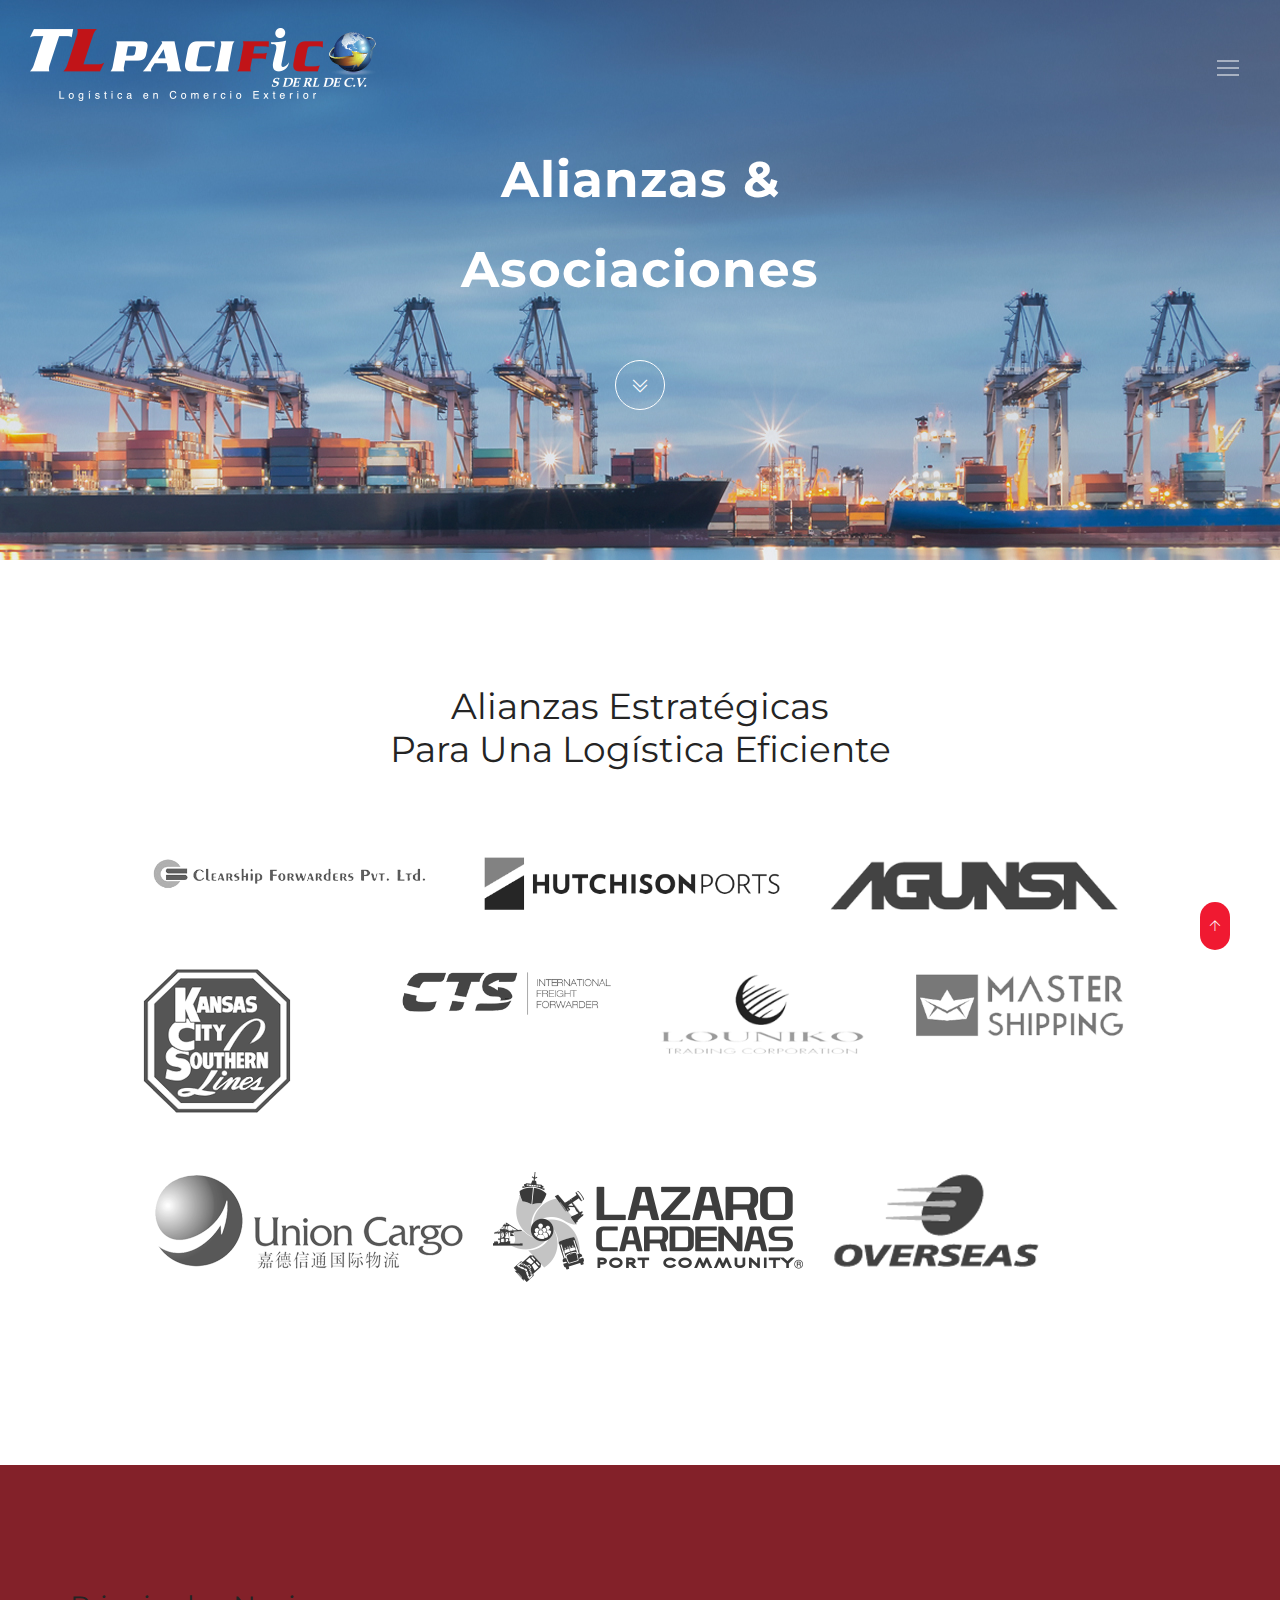
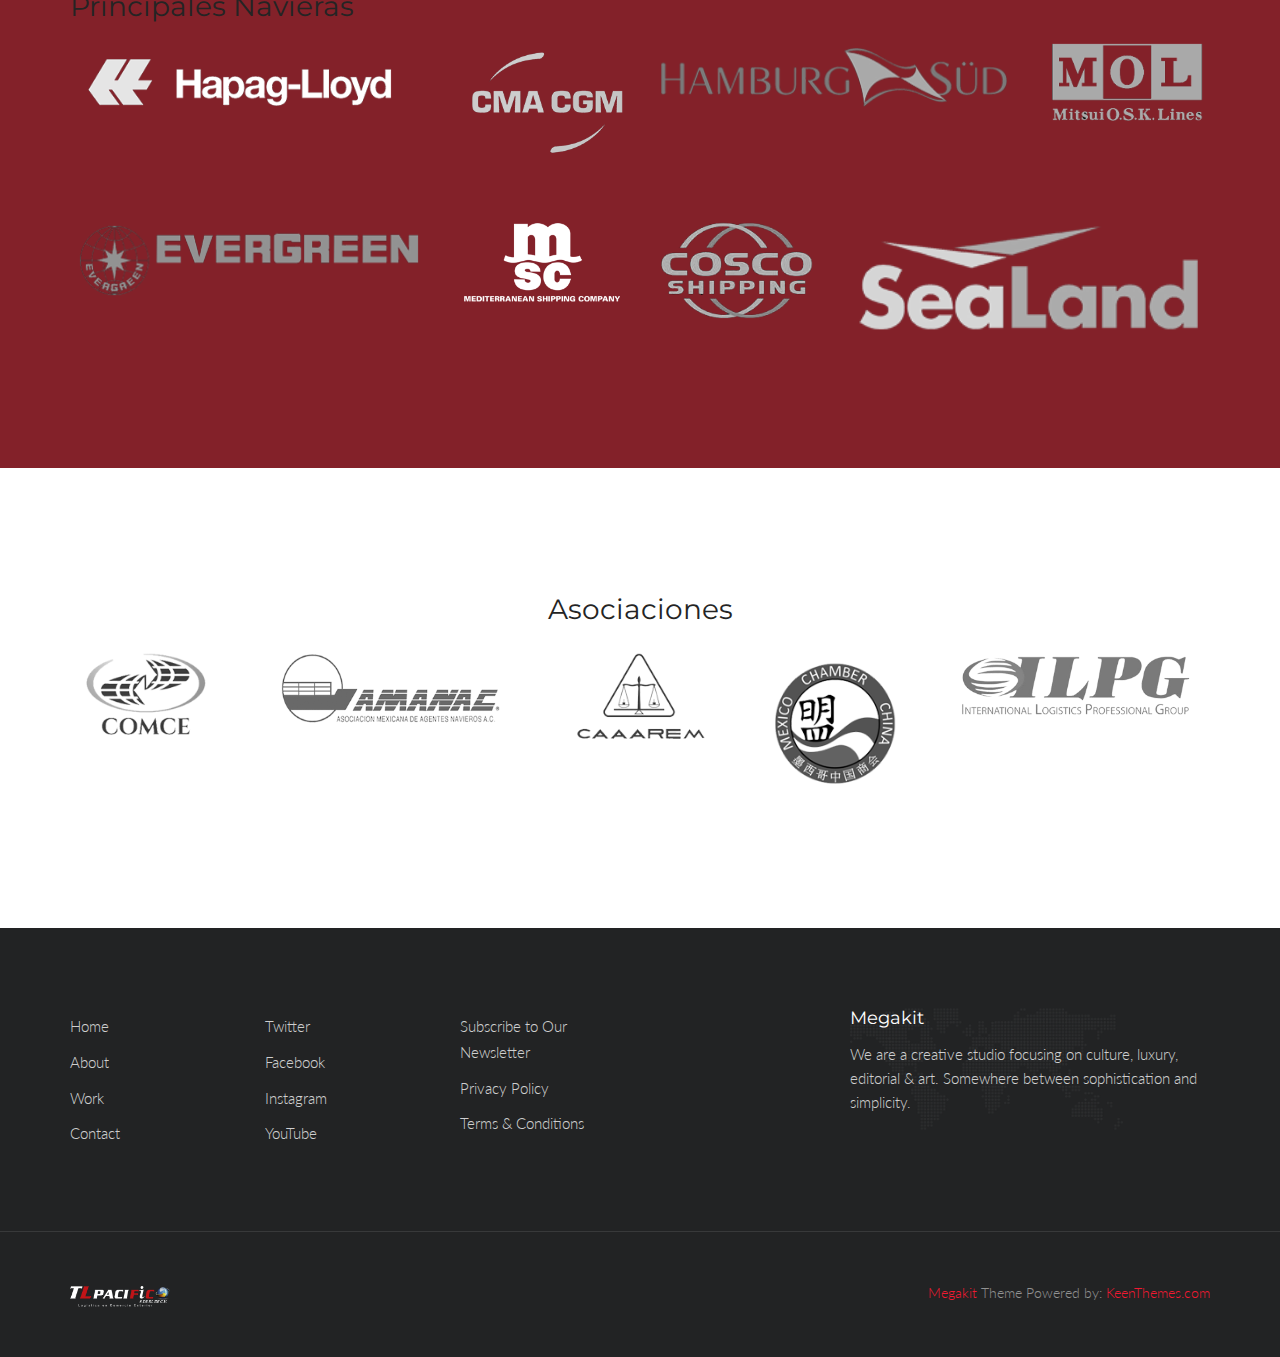
==== alianza.html @ ac2ed650 "Se anexa alianzas" ====
<!DOCTYPE html>
<html lang="es" class="no-js">
    <!-- Begin Head -->
    <head>
        <!-- Basic -->
        <meta charset="utf-8"/>
        <meta name="viewport" content="width=device-width, initial-scale=1, shrink-to-fit=no">
        <meta http-equiv="x-ua-compatible" content="ie=edge">
        <title>TL Pacifíco - Alianza</title>
        <meta name="keywords" content="HTML5 Theme" />
        <meta name="description" content="Megakit - HTML5 Theme">
        <meta name="author" content="keenthemes.com">

        <!-- Web Fonts -->
        <link href="https://fonts.googleapis.com/css?family=Lato:300,400,400i|Montserrat:400,700" rel="stylesheet">
        <link href="https://fonts.googleapis.com/css?family=Playfair+Display:400,700" rel="stylesheet">

        <!-- Vendor Styles -->
        <link href="vendor/bootstrap/css/bootstrap.min.css" rel="stylesheet" type="text/css"/>
        <link href="vendor/themify/themify.css" rel="stylesheet" type="text/css"/>
        <link href="vendor/scrollbar/scrollbar.min.css" rel="stylesheet" type="text/css"/>
        <link href="vendor/cubeportfolio/css/cubeportfolio.min.css" rel="stylesheet" type="text/css"/>

        <!-- Theme Styles -->
        <link href="css/style.css" rel="stylesheet" type="text/css"/>
        <link href="css/global/global.css" rel="stylesheet" type="text/css"/>

        <!-- Hoja de Estilos -->
        <link href="css/styletl.css" rel="stylesheet" type="text/css"/>

        <!-- Favicon -->
        <link rel="shortcut icon" href="img/favicon.ico" type="image/x-icon">
        <link rel="apple-touch-icon" href="img/apple-touch-icon.png">
    </head>
    <!-- End Head -->

    <!-- Body -->
    <body>

        <!--========== HEADER ==========-->
        <header class="navbar-fixed-top s-header js__header-sticky js__header-overlay">
            <!-- Navbar -->
            <div class="s-header__navbar">
                <div class="s-header__container">
                    <div class="s-header__navbar-row">
                        <div class="s-header__navbar-row-col">
                            <!-- Logo -->
                            <div class="s-header__logo">
                                <a href="index.html" class="s-header__logo-link">
                                    <img class="s-header__logo-img s-header__logo-img-default" src="img/logo.png" alt="Logotipo de Tl Pacific">
                                    <img class="s-header__logo-img s-header__logo-img-shrink" src="img/logo-dark.png" alt="Logotipo de Tl Pacific">
                                </a>
                            </div>
                            <!-- End Logo -->
                        </div>
                        <div class="s-header__navbar-row-col">
                            <!-- Trigger -->
                            <a href="javascript:void(0);" class="s-header__trigger js__trigger">
                                <span class="s-header__trigger-icon"></span>
                                <svg x="0rem" y="0rem" width="3.125rem" height="3.125rem" viewbox="0 0 54 54">
                                    <circle fill="transparent" stroke="#fff" stroke-width="1" cx="27" cy="27" r="25" stroke-dasharray="157 157" stroke-dashoffset="157"></circle>
                                </svg>
                            </a>
                            <!-- End Trigger -->
                        </div>
                    </div>
                </div>
            </div>
            <!-- End Navbar -->

            <!-- Overlay -->
            <div class="s-header-bg-overlay js__bg-overlay">
                <!-- Nav -->
                <nav class="s-header__nav js__scrollbar">
                    <div class="container-fluid">
                        <!-- Menu List -->                                
                        <ul class="list-unstyled s-header__nav-menu">
                            <li class="s-header__nav-menu-item"><a class="s-header__nav-menu-link s-header__nav-menu-link-divider" href="index.html">Corporate</a></li>
                            <li class="s-header__nav-menu-item"><a class="s-header__nav-menu-link s-header__nav-menu-link-divider" href="index_app_landing.html">App Landing</a></li>
                            <li class="s-header__nav-menu-item"><a class="s-header__nav-menu-link s-header__nav-menu-link-divider" href="index_portfolio.html">Portfolio</a></li>
                            <li class="s-header__nav-menu-item"><a class="s-header__nav-menu-link s-header__nav-menu-link-divider" href="index_events.html">Events</a></li>
                            <li class="s-header__nav-menu-item"><a class="s-header__nav-menu-link s-header__nav-menu-link-divider" href="index_lawyer.html">Lawyer</a></li>
                            <li class="s-header__nav-menu-item"><a class="s-header__nav-menu-link s-header__nav-menu-link-divider" href="index_clinic.html">Clinic</a></li>
                            <li class="s-header__nav-menu-item"><a class="s-header__nav-menu-link s-header__nav-menu-link-divider" href="index_coming_soon.html">Coming Soon</a></li>
                        </ul>
                        <!-- End Menu List -->

                        <!-- Menu List -->                                
                        <ul class="list-unstyled s-header__nav-menu">
                            <li class="s-header__nav-menu-item"><a class="s-header__nav-menu-link s-header__nav-menu-link-divider" href="about.html">About</a></li>
                            <li class="s-header__nav-menu-item"><a class="s-header__nav-menu-link s-header__nav-menu-link-divider" href="team.html">Team</a></li>
                            <li class="s-header__nav-menu-item"><a class="s-header__nav-menu-link s-header__nav-menu-link-divider" href="services.html">Services</a></li>
                            <li class="s-header__nav-menu-item"><a class="s-header__nav-menu-link s-header__nav-menu-link-divider" href="events.html">Events</a></li>
                            <li class="s-header__nav-menu-item"><a class="s-header__nav-menu-link s-header__nav-menu-link-divider -is-active" href="faq.html">FAQ</a></li>
                            <li class="s-header__nav-menu-item"><a class="s-header__nav-menu-link s-header__nav-menu-link-divider" href="contacts.html">Contacts</a></li>
                        </ul>
                        <!-- End Menu List -->
                    </div>
                </nav>
                <!-- End Nav -->
                
                <!-- Action -->
                <ul class="list-inline s-header__action s-header__action--lb">
                    <li class="s-header__action-item"><a class="s-header__action-link -is-active" href="#">En</a></li>
                    <li class="s-header__action-item"><a class="s-header__action-link" href="#">Fr</a></li>
                </ul>
                <!-- End Action -->

                <!-- Action -->
                <ul class="list-inline s-header__action s-header__action--rb">
                    <li class="s-header__action-item">
                        <a class="s-header__action-link" href="https://www.behance.net/keenthemes">
                            <i class="g-padding-r-5--xs ti-facebook"></i>
                            <span class="g-display-none--xs g-display-inline-block--sm">Facebook</span>
                        </a>
                    </li>
                    <li class="s-header__action-item">
                        <a class="s-header__action-link" href="https://twitter.com/keenthemes">
                            <i class="g-padding-r-5--xs ti-twitter"></i>
                            <span class="g-display-none--xs g-display-inline-block--sm">Twitter</span>
                        </a>
                    </li>
                    <li class="s-header__action-item">
                        <a class="s-header__action-link" href="https://dribbble.com/keenthemes">
                            <i class="g-padding-r-5--xs ti-dribbble"></i>
                            <span class="g-display-none--xs g-display-inline-block--sm">Dribbble</span>
                        </a>
                    </li>
                </ul>
                <!-- End Action -->
            </div>
            <!-- End Overlay -->
        </header>
        <!--========== END HEADER ==========-->

        <!--========== PROMO BLOCK ==========-->
        <div class="js__parallax-window" style="background: url(img/AlianzasYAsociados-Slider.jpg) 50% 0 no-repeat fixed;">
            <div class="g-container--md g-text-center--xs g-padding-y-150--xs">
                <div class="g-margin-b-60--xs">
                    <h1 class="g-font-size-30--xs g-font-size-40--sm g-font-size-50--md g-color--white g-letter-spacing--1 g-margin-b-30--xs textoBold">Alianzas &</h1>
                    <h1 class="g-font-size-30--xs g-font-size-40--sm g-font-size-50--md g-color--white g-letter-spacing--1 g-margin-b-20--xs textoBold">Asociaciones</h1>
                </div>
                <a href="#js__scroll-to-section">
                    <span class="s-icon s-icon--md s-icon--white-brd g-radius--circle ti-angle-double-down"></span>
                </a>
            </div>
        </div>
        <!--========== END PROMO BLOCK ==========-->

        <!--========== PAGE CONTENT ==========-->
        <!-- Alienza -->
        <div id="js__scroll-to-section" class="g-container--md g-padding-y-80--xs g-padding-y-125--sm">
            <h2 class="g-font-size-32--xs g-font-size-36--md g-text-center--xs g-margin-b-80--xs">Alianzas estratégicas <br> para una logística eficiente</h2>
            <div class="row g-margin-b-50--xs">
                <div class="col-sm-4 g-margin-b-30--xs g-margin-b-0--sm grises">
                    <img class="logoAlianza" src="img/alianza/Clearship.png" alt="Logotipo Alianza">
                </div>
                <div class="col-sm-4 grises">
                    <img class="logoAlianza" src="img/alianza/HutchisonPorts.png" alt="Logotipo Alianza">
                </div>
                <div class="col-sm-4 grises">
                    <img class="logoAlianza" src="img/alianza/Agunsa.png" alt="Logotipo Alianza">
                </div>                
            </div>
            <div class="row g-margin-b-50--xs">
                <div class="col-sm-3 grises">
                    <img src="img/alianza/KansasCity.png" alt="Logotipo Alianza">
                </div>
                <div class="col-sm-3 grises">
                    <img class="logoAlianza" src="img/alianza/CTS.png" alt="Logotipo Alianza">
                </div>
                <div class="col-sm-3 grises">
                    <img class="logoAlianza" src="img/alianza/Louniko.png" alt="Logotipo Alianza">
                </div>
                <div class="col-sm-3 grises">
                    <img class="logoAlianza" src="img/alianza/MasterShipping.png" alt="Logotipo Alianza">
                </div>                
            </div>
            <div class="row g-margin-b-50--xs">
                <div class="col-sm-4 grises">
                    <img src="img/alianza/UnionCargo.png" alt="">
                </div>
                <div class="col-sm-4 grises">
                    <img src="img/alianza/LazaroCardenasPC.png" alt="">
                </div>
                <div class="col-sm-4 grises">
                    <img src="img/alianza/OverSeas.png" alt="">
                </div>
            </div>
        </div>
        <!-- Fin Alienza -->

        <!-- Navieras -->
        <div class="s-faq fondoRojo">
            <div class="container g-padding-y-125--xs">
                <h3>Principales Navieras</h3>
                <div class="row g-margin-b-50--xs">
                    <div class="col-sm-4 blanco">
                        <img class="g-width-100-percent--xs" src="img/navieras/HapagLloyd.png" alt="Logo Naviera">
                    </div>
                    <div class="col-sm-2 blanco">
                        <img class="g-width-100-percent--xs" src="img/navieras/CMACGM.png" alt="Logo Naviera">
                    </div>
                    <div class="col-sm-4 blanco">
                        <img class="g-width-100-percent--xs" src="img/navieras/HamburgSud.png" alt="Logo Naviera">
                    </div>
                    <div class="col-sm-2 blanco">
                        <img class="g-width-100-percent--xs" src="img/navieras/Mol.png" alt="Logo Naviera">
                    </div>
                </div>
                <div class="row">
                    <div class="col-sm-4 blanco">
                        <img class="g-width-100-percent--xs" src="img/navieras/Evergreen.png" alt="Logo Naviera">
                    </div>
                    <div class="col-sm-2 blanco">
                        <img class="g-width-100-percent--xs" src="img/navieras/MSC.png" alt="Logo Naviera">
                    </div>
                    <div class="col-sm-2 blanco">
                        <img class="g-width-100-percent--xs" src="img/navieras/Cosco.png" alt="Logo Naviera">
                    </div>
                    <div class="col-sm-4 blanco">
                        <img class="g-width-100-percent--xs" src="img/navieras/SeaLand.png" alt="Logo Naviera">
                    </div>
                </div>
            </div>
        </div>
        <!-- Fin Navieras -->

        <!-- Asociados -->
        <div class="container g-text-center--xs g-padding-y-80--xs g-padding-y-125--sm">
            <h3>Asociaciones</h3>
            <div class="row">
                <div class="col-md-2 grises">
                    <img class="g-width-100-percent--xs" src="img/asociados/Comce.png" alt="Logotipo de asociacion">
                </div>
                <div class="col-md-3 grises">
                    <img class="g-width-100-percent--xs" src="img/asociados/Amanac.png" alt="Logotipo de asociacion">
                </div>
                <div class="col-md-2 grises">
                    <img class="g-width-100-percent--xs" src="img/asociados/Caarem.png" alt="Logotipo de asociacion">
                </div>
                <div class="col-md-2 grises">
                    <img class="g-width-100-percent--xs" src="img/asociados/MexicoChamber.png" alt="Logotipo de asociacion">
                </div>
                <div class="col-md-3 grises">
                    <img class="g-width-100-percent--xs" src="img/asociados/ILPG.png" alt="Logotipo de asociacion">
                </div>
            </div>
        </div>
        <!-- Fin Asociados -->
        <!--========== END PAGE CONTENT ==========-->

        <!--========== FOOTER ==========-->
        <footer class="g-bg-color--dark">
            <!-- Links -->
            <div class="g-hor-divider__dashed--white-opacity-lightest">
                <div class="container g-padding-y-80--xs">
                    <div class="row">
                        <div class="col-sm-2 g-margin-b-20--xs g-margin-b-0--md">
                            <ul class="list-unstyled g-ul-li-tb-5--xs g-margin-b-0--xs">
                                <li><a class="g-font-size-15--xs g-color--white-opacity" href="http://themeforest.net/item/metronic-responsive-admin-dashboard-template/4021469?ref=keenthemes">Home</a></li>
                                <li><a class="g-font-size-15--xs g-color--white-opacity" href="http://themeforest.net/item/metronic-responsive-admin-dashboard-template/4021469?ref=keenthemes">About</a></li>
                                <li><a class="g-font-size-15--xs g-color--white-opacity" href="http://themeforest.net/item/metronic-responsive-admin-dashboard-template/4021469?ref=keenthemes">Work</a></li>
                                <li><a class="g-font-size-15--xs g-color--white-opacity" href="http://themeforest.net/item/metronic-responsive-admin-dashboard-template/4021469?ref=keenthemes">Contact</a></li>
                            </ul>
                        </div>
                        <div class="col-sm-2 g-margin-b-20--xs g-margin-b-0--md">
                            <ul class="list-unstyled g-ul-li-tb-5--xs g-margin-b-0--xs">
                                <li><a class="g-font-size-15--xs g-color--white-opacity" href="http://themeforest.net/item/metronic-responsive-admin-dashboard-template/4021469?ref=keenthemes">Twitter</a></li>
                                <li><a class="g-font-size-15--xs g-color--white-opacity" href="http://themeforest.net/item/metronic-responsive-admin-dashboard-template/4021469?ref=keenthemes">Facebook</a></li>
                                <li><a class="g-font-size-15--xs g-color--white-opacity" href="http://themeforest.net/item/metronic-responsive-admin-dashboard-template/4021469?ref=keenthemes">Instagram</a></li>
                                <li><a class="g-font-size-15--xs g-color--white-opacity" href="http://themeforest.net/item/metronic-responsive-admin-dashboard-template/4021469?ref=keenthemes">YouTube</a></li>
                            </ul>
                        </div>
                        <div class="col-sm-2 g-margin-b-40--xs g-margin-b-0--md">
                            <ul class="list-unstyled g-ul-li-tb-5--xs g-margin-b-0--xs">
                                <li><a class="g-font-size-15--xs g-color--white-opacity" href="http://themeforest.net/item/metronic-responsive-admin-dashboard-template/4021469?ref=keenthemes">Subscribe to Our Newsletter</a></li>
                                <li><a class="g-font-size-15--xs g-color--white-opacity" href="http://themeforest.net/item/metronic-responsive-admin-dashboard-template/4021469?ref=keenthemes">Privacy Policy</a></li>
                                <li><a class="g-font-size-15--xs g-color--white-opacity" href="http://themeforest.net/item/metronic-responsive-admin-dashboard-template/4021469?ref=keenthemes">Terms &amp; Conditions</a></li>
                            </ul>
                        </div>
                        <div class="col-md-4 col-md-offset-2 col-sm-5 col-sm-offset-1 s-footer__logo g-padding-y-50--xs g-padding-y-0--md">
                            <h3 class="g-font-size-18--xs g-color--white">Megakit</h3>
                            <p class="g-color--white-opacity">We are a creative studio focusing on culture, luxury, editorial &amp; art. Somewhere between sophistication and simplicity.</p>
                        </div>
                    </div>
                </div>
            </div>
            <!-- End Links -->

            <!-- Copyright -->
            <div class="container g-padding-y-50--xs">
                <div class="row">
                    <div class="col-xs-6">
                        <a href="index.html">
                            <img class="g-width-100--xs g-height-auto--xs" src="img/logo.png" alt="Megakit Logo">
                        </a>
                    </div>
                    <div class="col-xs-6 g-text-right--xs">
                        <p class="g-font-size-14--xs g-margin-b-0--xs g-color--white-opacity-light"><a href="http://keenthemes.com/preview/Megakit/">Megakit</a> Theme Powered by: <a href="http://www.keenthemes.com/">KeenThemes.com</a></p>
                    </div>
                </div>
            </div>
            <!-- End Copyright -->
        </footer>
        <!--========== END FOOTER ==========-->

        <!-- Back To Top -->
        <a href="javascript:void(0);" class="s-back-to-top js__back-to-top"></a>

        <!--========== JAVASCRIPTS (Load javascripts at bottom, this will reduce page load time) ==========-->
        <!-- Vendor -->
        <script type="text/javascript" src="vendor/jquery.min.js"></script>
        <script type="text/javascript" src="vendor/jquery.migrate.min.js"></script>
        <script type="text/javascript" src="vendor/bootstrap/js/bootstrap.min.js"></script>
        <script type="text/javascript" src="vendor/jquery.smooth-scroll.min.js"></script>
        <script type="text/javascript" src="vendor/jquery.back-to-top.min.js"></script>
        <script type="text/javascript" src="vendor/scrollbar/jquery.scrollbar.min.js"></script>
        <script type="text/javascript" src="vendor/jquery.parallax.min.js"></script>
        <script type="text/javascript" src="vendor/cubeportfolio/js/jquery.cubeportfolio.min.js"></script>

        <!-- General Components and Settings -->
        <script type="text/javascript" src="js/global.min.js"></script>
        <script type="text/javascript" src="js/components/header-sticky.min.js"></script>
        <script type="text/javascript" src="js/components/scrollbar.min.js"></script>
        <script type="text/javascript" src="js/components/faq.min.js"></script>
        <!--========== END JAVASCRIPTS ==========-->

    </body>
    <!-- End Body -->
</html>
---- vendor/themify/themify.css ----
@font-face {
	font-family: 'themify';
	src:url('fonts/themify.eot?-fvbane');
	src:url('fonts/themify.eot?#iefix-fvbane') format('embedded-opentype'),
		url('fonts/themify.woff?-fvbane') format('woff'),
		url('fonts/themify.ttf?-fvbane') format('truetype'),
		url('fonts/themify.svg?-fvbane#themify') format('svg');
	font-weight: normal;
	font-style: normal;
}

[class^="ti-"], [class*=" ti-"] {
	font-family: 'themify';
	speak: none;
	font-style: normal;
	font-weight: normal;
	font-variant: normal;
	text-transform: none;
	line-height: 1;

	/* Better Font Rendering =========== */
	-webkit-font-smoothing: antialiased;
	-moz-osx-font-smoothing: grayscale;
}

.ti-wand:before {
	content: "\e600";
}
.ti-volume:before {
	content: "\e601";
}
.ti-user:before {
	content: "\e602";
}
.ti-unlock:before {
	content: "\e603";
}
.ti-unlink:before {
	content: "\e604";
}
.ti-trash:before {
	content: "\e605";
}
.ti-thought:before {
	content: "\e606";
}
.ti-target:before {
	content: "\e607";
}
.ti-tag:before {
	content: "\e608";
}
.ti-tablet:before {
	content: "\e609";
}
.ti-star:before {
	content: "\e60a";
}
.ti-spray:before {
	content: "\e60b";
}
.ti-signal:before {
	content: "\e60c";
}
.ti-shopping-cart:before {
	content: "\e60d";
}
.ti-shopping-cart-full:before {
	content: "\e60e";
}
.ti-settings:before {
	content: "\e60f";
}
.ti-search:before {
	content: "\e610";
}
.ti-zoom-in:before {
	content: "\e611";
}
.ti-zoom-out:before {
	content: "\e612";
}
.ti-cut:before {
	content: "\e613";
}
.ti-ruler:before {
	content: "\e614";
}
.ti-ruler-pencil:before {
	content: "\e615";
}
.ti-ruler-alt:before {
	content: "\e616";
}
.ti-bookmark:before {
	content: "\e617";
}
.ti-bookmark-alt:before {
	content: "\e618";
}
.ti-reload:before {
	content: "\e619";
}
.ti-plus:before {
	content: "\e61a";
}
.ti-pin:before {
	content: "\e61b";
}
.ti-pencil:before {
	content: "\e61c";
}
.ti-pencil-alt:before {
	content: "\e61d";
}
.ti-paint-roller:before {
	content: "\e61e";
}
.ti-paint-bucket:before {
	content: "\e61f";
}
.ti-na:before {
	content: "\e620";
}
.ti-mobile:before {
	content: "\e621";
}
.ti-minus:before {
	content: "\e622";
}
.ti-medall:before {
	content: "\e623";
}
.ti-medall-alt:before {
	content: "\e624";
}
.ti-marker:before {
	content: "\e625";
}
.ti-marker-alt:before {
	content: "\e626";
}
.ti-arrow-up:before {
	content: "\e627";
}
.ti-arrow-right:before {
	content: "\e628";
}
.ti-arrow-left:before {
	content: "\e629";
}
.ti-arrow-down:before {
	content: "\e62a";
}
.ti-lock:before {
	content: "\e62b";
}
.ti-location-arrow:before {
	content: "\e62c";
}
.ti-link:before {
	content: "\e62d";
}
.ti-layout:before {
	content: "\e62e";
}
.ti-layers:before {
	content: "\e62f";
}
.ti-layers-alt:before {
	content: "\e630";
}
.ti-key:before {
	content: "\e631";
}
.ti-import:before {
	content: "\e632";
}
.ti-image:before {
	content: "\e633";
}
.ti-heart:before {
	content: "\e634";
}
.ti-heart-broken:before {
	content: "\e635";
}
.ti-hand-stop:before {
	content: "\e636";
}
.ti-hand-open:before {
	content: "\e637";
}
.ti-hand-drag:before {
	content: "\e638";
}
.ti-folder:before {
	content: "\e639";
}
.ti-flag:before {
	content: "\e63a";
}
.ti-flag-alt:before {
	content: "\e63b";
}
.ti-flag-alt-2:before {
	content: "\e63c";
}
.ti-eye:before {
	content: "\e63d";
}
.ti-export:before {
	content: "\e63e";
}
.ti-exchange-vertical:before {
	content: "\e63f";
}
.ti-desktop:before {
	content: "\e640";
}
.ti-cup:before {
	content: "\e641";
}
.ti-crown:before {
	content: "\e642";
}
.ti-comments:before {
	content: "\e643";
}
.ti-comment:before {
	content: "\e644";
}
.ti-comment-alt:before {
	content: "\e645";
}
.ti-close:before {
	content: "\e646";
}
.ti-clip:before {
	content: "\e647";
}
.ti-angle-up:before {
	content: "\e648";
}
.ti-angle-right:before {
	content: "\e649";
}
.ti-angle-left:before {
	content: "\e64a";
}
.ti-angle-down:before {
	content: "\e64b";
}
.ti-check:before {
	content: "\e64c";
}
.ti-check-box:before {
	content: "\e64d";
}
.ti-camera:before {
	content: "\e64e";
}
.ti-announcement:before {
	content: "\e64f";
}
.ti-brush:before {
	content: "\e650";
}
.ti-briefcase:before {
	content: "\e651";
}
.ti-bolt:before {
	content: "\e652";
}
.ti-bolt-alt:before {
	content: "\e653";
}
.ti-blackboard:before {
	content: "\e654";
}
.ti-bag:before {
	content: "\e655";
}
.ti-move:before {
	content: "\e656";
}
.ti-arrows-vertical:before {
	content: "\e657";
}
.ti-arrows-horizontal:before {
	content: "\e658";
}
.ti-fullscreen:before {
	content: "\e659";
}
.ti-arrow-top-right:before {
	content: "\e65a";
}
.ti-arrow-top-left:before {
	content: "\e65b";
}
.ti-arrow-circle-up:before {
	content: "\e65c";
}
.ti-arrow-circle-right:before {
	content: "\e65d";
}
.ti-arrow-circle-left:before {
	content: "\e65e";
}
.ti-arrow-circle-down:before {
	content: "\e65f";
}
.ti-angle-double-up:before {
	content: "\e660";
}
.ti-angle-double-right:before {
	content: "\e661";
}
.ti-angle-double-left:before {
	content: "\e662";
}
.ti-angle-double-down:before {
	content: "\e663";
}
.ti-zip:before {
	content: "\e664";
}
.ti-world:before {
	content: "\e665";
}
.ti-wheelchair:before {
	content: "\e666";
}
.ti-view-list:before {
	content: "\e667";
}
.ti-view-list-alt:before {
	content: "\e668";
}
.ti-view-grid:before {
	content: "\e669";
}
.ti-uppercase:before {
	content: "\e66a";
}
.ti-upload:before {
	content: "\e66b";
}
.ti-underline:before {
	content: "\e66c";
}
.ti-truck:before {
	content: "\e66d";
}
.ti-timer:before {
	content: "\e66e";
}
.ti-ticket:before {
	content: "\e66f";
}
.ti-thumb-up:before {
	content: "\e670";
}
.ti-thumb-down:before {
	content: "\e671";
}
.ti-text:before {
	content: "\e672";
}
.ti-stats-up:before {
	content: "\e673";
}
.ti-stats-down:before {
	content: "\e674";
}
.ti-split-v:before {
	content: "\e675";
}
.ti-split-h:before {
	content: "\e676";
}
.ti-smallcap:before {
	content: "\e677";
}
.ti-shine:before {
	content: "\e678";
}
.ti-shift-right:before {
	content: "\e679";
}
.ti-shift-left:before {
	content: "\e67a";
}
.ti-shield:before {
	content: "\e67b";
}
.ti-notepad:before {
	content: "\e67c";
}
.ti-server:before {
	content: "\e67d";
}
.ti-quote-right:before {
	content: "\e67e";
}
.ti-quote-left:before {
	content: "\e67f";
}
.ti-pulse:before {
	content: "\e680";
}
.ti-printer:before {
	content: "\e681";
}
.ti-power-off:before {
	content: "\e682";
}
.ti-plug:before {
	content: "\e683";
}
.ti-pie-chart:before {
	content: "\e684";
}
.ti-paragraph:before {
	content: "\e685";
}
.ti-panel:before {
	content: "\e686";
}
.ti-package:before {
	content: "\e687";
}
.ti-music:before {
	content: "\e688";
}
.ti-music-alt:before {
	content: "\e689";
}
.ti-mouse:before {
	content: "\e68a";
}
.ti-mouse-alt:before {
	content: "\e68b";
}
.ti-money:before {
	content: "\e68c";
}
.ti-microphone:before {
	content: "\e68d";
}
.ti-menu:before {
	content: "\e68e";
}
.ti-menu-alt:before {
	content: "\e68f";
}
.ti-map:before {
	content: "\e690";
}
.ti-map-alt:before {
	content: "\e691";
}
.ti-loop:before {
	content: "\e692";
}
.ti-location-pin:before {
	content: "\e693";
}
.ti-list:before {
	content: "\e694";
}
.ti-light-bulb:before {
	content: "\e695";
}
.ti-Italic:before {
	content: "\e696";
}
.ti-info:before {
	content: "\e697";
}
.ti-infinite:before {
	content: "\e698";
}
.ti-id-badge:before {
	content: "\e699";
}
.ti-hummer:before {
	content: "\e69a";
}
.ti-home:before {
	content: "\e69b";
}
.ti-help:before {
	content: "\e69c";
}
.ti-headphone:before {
	content: "\e69d";
}
.ti-harddrives:before {
	content: "\e69e";
}
.ti-harddrive:before {
	content: "\e69f";
}
.ti-gift:before {
	content: "\e6a0";
}
.ti-game:before {
	content: "\e6a1";
}
.ti-filter:before {
	content: "\e6a2";
}
.ti-files:before {
	content: "\e6a3";
}
.ti-file:before {
	content: "\e6a4";
}
.ti-eraser:before {
	content: "\e6a5";
}
.ti-envelope:before {
	content: "\e6a6";
}
.ti-download:before {
	content: "\e6a7";
}
.ti-direction:before {
	content: "\e6a8";
}
.ti-direction-alt:before {
	content: "\e6a9";
}
.ti-dashboard:before {
	content: "\e6aa";
}
.ti-control-stop:before {
	content: "\e6ab";
}
.ti-control-shuffle:before {
	content: "\e6ac";
}
.ti-control-play:before {
	content: "\e6ad";
}
.ti-control-pause:before {
	content: "\e6ae";
}
.ti-control-forward:before {
	content: "\e6af";
}
.ti-control-backward:before {
	content: "\e6b0";
}
.ti-cloud:before {
	content: "\e6b1";
}
.ti-cloud-up:before {
	content: "\e6b2";
}
.ti-cloud-down:before {
	content: "\e6b3";
}
.ti-clipboard:before {
	content: "\e6b4";
}
.ti-car:before {
	content: "\e6b5";
}
.ti-calendar:before {
	content: "\e6b6";
}
.ti-book:before {
	content: "\e6b7";
}
.ti-bell:before {
	content: "\e6b8";
}
.ti-basketball:before {
	content: "\e6b9";
}
.ti-bar-chart:before {
	content: "\e6ba";
}
.ti-bar-chart-alt:before {
	content: "\e6bb";
}
.ti-back-right:before {
	content: "\e6bc";
}
.ti-back-left:before {
	content: "\e6bd";
}
.ti-arrows-corner:before {
	content: "\e6be";
}
.ti-archive:before {
	content: "\e6bf";
}
.ti-anchor:before {
	content: "\e6c0";
}
.ti-align-right:before {
	content: "\e6c1";
}
.ti-align-left:before {
	content: "\e6c2";
}
.ti-align-justify:before {
	content: "\e6c3";
}
.ti-align-center:before {
	content: "\e6c4";
}
.ti-alert:before {
	content: "\e6c5";
}
.ti-alarm-clock:before {
	content: "\e6c6";
}
.ti-agenda:before {
	content: "\e6c7";
}
.ti-write:before {
	content: "\e6c8";
}
.ti-window:before {
	content: "\e6c9";
}
.ti-widgetized:before {
	content: "\e6ca";
}
.ti-widget:before {
	content: "\e6cb";
}
.ti-widget-alt:before {
	content: "\e6cc";
}
.ti-wallet:before {
	content: "\e6cd";
}
.ti-video-clapper:before {
	content: "\e6ce";
}
.ti-video-camera:before {
	content: "\e6cf";
}
.ti-vector:before {
	content: "\e6d0";
}
.ti-themify-logo:before {
	content: "\e6d1";
}
.ti-themify-favicon:before {
	content: "\e6d2";
}
.ti-themify-favicon-alt:before {
	content: "\e6d3";
}
.ti-support:before {
	content: "\e6d4";
}
.ti-stamp:before {
	content: "\e6d5";
}
.ti-split-v-alt:before {
	content: "\e6d6";
}
.ti-slice:before {
	content: "\e6d7";
}
.ti-shortcode:before {
	content: "\e6d8";
}
.ti-shift-right-alt:before {
	content: "\e6d9";
}
.ti-shift-left-alt:before {
	content: "\e6da";
}
.ti-ruler-alt-2:before {
	content: "\e6db";
}
.ti-receipt:before {
	content: "\e6dc";
}
.ti-pin2:before {
	content: "\e6dd";
}
.ti-pin-alt:before {
	content: "\e6de";
}
.ti-pencil-alt2:before {
	content: "\e6df";
}
.ti-palette:before {
	content: "\e6e0";
}
.ti-more:before {
	content: "\e6e1";
}
.ti-more-alt:before {
	content: "\e6e2";
}
.ti-microphone-alt:before {
	content: "\e6e3";
}
.ti-magnet:before {
	content: "\e6e4";
}
.ti-line-double:before {
	content: "\e6e5";
}
.ti-line-dotted:before {
	content: "\e6e6";
}
.ti-line-dashed:before {
	content: "\e6e7";
}
.ti-layout-width-full:before {
	content: "\e6e8";
}
.ti-layout-width-default:before {
	content: "\e6e9";
}
.ti-layout-width-default-alt:before {
	content: "\e6ea";
}
.ti-layout-tab:before {
	content: "\e6eb";
}
.ti-layout-tab-window:before {
	content: "\e6ec";
}
.ti-layout-tab-v:before {
	content: "\e6ed";
}
.ti-layout-tab-min:before {
	content: "\e6ee";
}
.ti-layout-slider:before {
	content: "\e6ef";
}
.ti-layout-slider-alt:before {
	content: "\e6f0";
}
.ti-layout-sidebar-right:before {
	content: "\e6f1";
}
.ti-layout-sidebar-none:before {
	content: "\e6f2";
}
.ti-layout-sidebar-left:before {
	content: "\e6f3";
}
.ti-layout-placeholder:before {
	content: "\e6f4";
}
.ti-layout-menu:before {
	content: "\e6f5";
}
.ti-layout-menu-v:before {
	content: "\e6f6";
}
.ti-layout-menu-separated:before {
	content: "\e6f7";
}
.ti-layout-menu-full:before {
	content: "\e6f8";
}
.ti-layout-media-right-alt:before {
	content: "\e6f9";
}
.ti-layout-media-right:before {
	content: "\e6fa";
}
.ti-layout-media-overlay:before {
	content: "\e6fb";
}
.ti-layout-media-overlay-alt:before {
	content: "\e6fc";
}
.ti-layout-media-overlay-alt-2:before {
	content: "\e6fd";
}
.ti-layout-media-left-alt:before {
	content: "\e6fe";
}
.ti-layout-media-left:before {
	content: "\e6ff";
}
.ti-layout-media-center-alt:before {
	content: "\e700";
}
.ti-layout-media-center:before {
	content: "\e701";
}
.ti-layout-list-thumb:before {
	content: "\e702";
}
.ti-layout-list-thumb-alt:before {
	content: "\e703";
}
.ti-layout-list-post:before {
	content: "\e704";
}
.ti-layout-list-large-image:before {
	content: "\e705";
}
.ti-layout-line-solid:before {
	content: "\e706";
}
.ti-layout-grid4:before {
	content: "\e707";
}
.ti-layout-grid3:before {
	content: "\e708";
}
.ti-layout-grid2:before {
	content: "\e709";
}
.ti-layout-grid2-thumb:before {
	content: "\e70a";
}
.ti-layout-cta-right:before {
	content: "\e70b";
}
.ti-layout-cta-left:before {
	content: "\e70c";
}
.ti-layout-cta-center:before {
	content: "\e70d";
}
.ti-layout-cta-btn-right:before {
	content: "\e70e";
}
.ti-layout-cta-btn-left:before {
	content: "\e70f";
}
.ti-layout-column4:before {
	content: "\e710";
}
.ti-layout-column3:before {
	content: "\e711";
}
.ti-layout-column2:before {
	content: "\e712";
}
.ti-layout-accordion-separated:before {
	content: "\e713";
}
.ti-layout-accordion-merged:before {
	content: "\e714";
}
.ti-layout-accordion-list:before {
	content: "\e715";
}
.ti-ink-pen:before {
	content: "\e716";
}
.ti-info-alt:before {
	content: "\e717";
}
.ti-help-alt:before {
	content: "\e718";
}
.ti-headphone-alt:before {
	content: "\e719";
}
.ti-hand-point-up:before {
	content: "\e71a";
}
.ti-hand-point-right:before {
	content: "\e71b";
}
.ti-hand-point-left:before {
	content: "\e71c";
}
.ti-hand-point-down:before {
	content: "\e71d";
}
.ti-gallery:before {
	content: "\e71e";
}
.ti-face-smile:before {
	content: "\e71f";
}
.ti-face-sad:before {
	content: "\e720";
}
.ti-credit-card:before {
	content: "\e721";
}
.ti-control-skip-forward:before {
	content: "\e722";
}
.ti-control-skip-backward:before {
	content: "\e723";
}
.ti-control-record:before {
	content: "\e724";
}
.ti-control-eject:before {
	content: "\e725";
}
.ti-comments-smiley:before {
	content: "\e726";
}
.ti-brush-alt:before {
	content: "\e727";
}
.ti-youtube:before {
	content: "\e728";
}
.ti-vimeo:before {
	content: "\e729";
}
.ti-twitter:before {
	content: "\e72a";
}
.ti-time:before {
	content: "\e72b";
}
.ti-tumblr:before {
	content: "\e72c";
}
.ti-skype:before {
	content: "\e72d";
}
.ti-share:before {
	content: "\e72e";
}
.ti-share-alt:before {
	content: "\e72f";
}
.ti-rocket:before {
	content: "\e730";
}
.ti-pinterest:before {
	content: "\e731";
}
.ti-new-window:before {
	content: "\e732";
}
.ti-microsoft:before {
	content: "\e733";
}
.ti-list-ol:before {
	content: "\e734";
}
.ti-linkedin:before {
	content: "\e735";
}
.ti-layout-sidebar-2:before {
	content: "\e736";
}
.ti-layout-grid4-alt:before {
	content: "\e737";
}
.ti-layout-grid3-alt:before {
	content: "\e738";
}
.ti-layout-grid2-alt:before {
	content: "\e739";
}
.ti-layout-column4-alt:before {
	content: "\e73a";
}
.ti-layout-column3-alt:before {
	content: "\e73b";
}
.ti-layout-column2-alt:before {
	content: "\e73c";
}
.ti-instagram:before {
	content: "\e73d";
}
.ti-google:before {
	content: "\e73e";
}
.ti-github:before {
	content: "\e73f";
}
.ti-flickr:before {
	content: "\e740";
}
.ti-facebook:before {
	content: "\e741";
}
.ti-dropbox:before {
	content: "\e742";
}
.ti-dribbble:before {
	content: "\e743";
}
.ti-apple:before {
	content: "\e744";
}
.ti-android:before {
	content: "\e745";
}
.ti-save:before {
	content: "\e746";
}
.ti-save-alt:before {
	content: "\e747";
}
.ti-yahoo:before {
	content: "\e748";
}
.ti-wordpress:before {
	content: "\e749";
}
.ti-vimeo-alt:before {
	content: "\e74a";
}
.ti-twitter-alt:before {
	content: "\e74b";
}
.ti-tumblr-alt:before {
	content: "\e74c";
}
.ti-trello:before {
	content: "\e74d";
}
.ti-stack-overflow:before {
	content: "\e74e";
}
.ti-soundcloud:before {
	content: "\e74f";
}
.ti-sharethis:before {
	content: "\e750";
}
.ti-sharethis-alt:before {
	content: "\e751";
}
.ti-reddit:before {
	content: "\e752";
}
.ti-pinterest-alt:before {
	content: "\e753";
}
.ti-microsoft-alt:before {
	content: "\e754";
}
.ti-linux:before {
	content: "\e755";
}
.ti-jsfiddle:before {
	content: "\e756";
}
.ti-joomla:before {
	content: "\e757";
}
.ti-html5:before {
	content: "\e758";
}
.ti-flickr-alt:before {
	content: "\e759";
}
.ti-email:before {
	content: "\e75a";
}
.ti-drupal:before {
	content: "\e75b";
}
.ti-dropbox-alt:before {
	content: "\e75c";
}
.ti-css3:before {
	content: "\e75d";
}
.ti-rss:before {
	content: "\e75e";
}
.ti-rss-alt:before {
	content: "\e75f";
}
---- vendor/scrollbar/scrollbar.min.css ----
.mCustomScrollbar{-ms-touch-action:none;touch-action:none}.mCustomScrollbar.mCS_no_scrollbar,.mCustomScrollbar.mCS_touch_action{-ms-touch-action:auto;touch-action:auto}.mCustomScrollBox{position:relative;overflow:hidden;height:100%;max-width:100%;outline:0;direction:ltr}.mCSB_container{overflow:hidden;width:auto;height:auto}.mCSB_inside>.mCSB_container{margin-right:30px}.mCSB_container.mCS_no_scrollbar_y.mCS_y_hidden{margin-right:0}.mCS-dir-rtl>.mCSB_inside>.mCSB_container{margin-right:0;margin-left:30px}.mCS-dir-rtl>.mCSB_inside>.mCSB_container.mCS_no_scrollbar_y.mCS_y_hidden{margin-left:0}.mCSB_scrollTools{position:absolute;width:16px;height:auto;left:auto;top:0;right:0;bottom:0;opacity:.75;filter:"alpha(opacity=75)";-ms-filter:"alpha(opacity=75)"}.mCSB_outside+.mCSB_scrollTools{right:-26px}.mCS-dir-rtl>.mCSB_inside>.mCSB_scrollTools,.mCS-dir-rtl>.mCSB_outside+.mCSB_scrollTools{right:auto;left:0}.mCS-dir-rtl>.mCSB_outside+.mCSB_scrollTools{left:-26px}.mCSB_scrollTools .mCSB_draggerContainer{position:absolute;top:0;left:0;bottom:0;right:0;height:auto}.mCSB_scrollTools a+.mCSB_draggerContainer{margin:20px 0}.mCSB_scrollTools .mCSB_draggerRail{width:2px;height:100%;margin:0 auto;-webkit-border-radius:16px;-moz-border-radius:16px;border-radius:16px}.mCSB_scrollTools .mCSB_dragger{cursor:pointer;width:100%;height:30px;z-index:1}.mCSB_scrollTools .mCSB_dragger .mCSB_dragger_bar{position:relative;width:4px;height:100%;margin:0 auto;-webkit-border-radius:16px;-moz-border-radius:16px;border-radius:16px;text-align:center}.mCSB_scrollTools_vertical.mCSB_scrollTools_onDrag_expand .mCSB_dragger.mCSB_dragger_onDrag_expanded .mCSB_dragger_bar,.mCSB_scrollTools_vertical.mCSB_scrollTools_onDrag_expand .mCSB_draggerContainer:hover .mCSB_dragger .mCSB_dragger_bar{width:12px}.mCSB_scrollTools_vertical.mCSB_scrollTools_onDrag_expand .mCSB_dragger.mCSB_dragger_onDrag_expanded+.mCSB_draggerRail,.mCSB_scrollTools_vertical.mCSB_scrollTools_onDrag_expand .mCSB_draggerContainer:hover .mCSB_draggerRail{width:8px}.mCSB_scrollTools .mCSB_buttonDown,.mCSB_scrollTools .mCSB_buttonUp{display:block;position:absolute;height:20px;width:100%;overflow:hidden;margin:0 auto;cursor:pointer}.mCSB_scrollTools .mCSB_buttonDown{bottom:0}.mCSB_horizontal.mCSB_inside>.mCSB_container{margin-right:0;margin-bottom:30px}.mCSB_horizontal.mCSB_outside>.mCSB_container{min-height:100%}.mCSB_horizontal>.mCSB_container.mCS_no_scrollbar_x.mCS_x_hidden{margin-bottom:0}.mCSB_scrollTools.mCSB_scrollTools_horizontal{width:auto;height:16px;top:auto;right:0;bottom:0;left:0}.mCustomScrollBox+.mCSB_scrollTools+.mCSB_scrollTools.mCSB_scrollTools_horizontal,.mCustomScrollBox+.mCSB_scrollTools.mCSB_scrollTools_horizontal{bottom:-26px}.mCSB_scrollTools.mCSB_scrollTools_horizontal a+.mCSB_draggerContainer{margin:0 20px}.mCSB_scrollTools.mCSB_scrollTools_horizontal .mCSB_draggerRail{width:100%;height:2px;margin:7px 0}.mCSB_scrollTools.mCSB_scrollTools_horizontal .mCSB_dragger{width:30px;height:100%;left:0}.mCSB_scrollTools.mCSB_scrollTools_horizontal .mCSB_dragger .mCSB_dragger_bar{width:100%;height:4px;margin:6px auto}.mCSB_scrollTools_horizontal.mCSB_scrollTools_onDrag_expand .mCSB_dragger.mCSB_dragger_onDrag_expanded .mCSB_dragger_bar,.mCSB_scrollTools_horizontal.mCSB_scrollTools_onDrag_expand .mCSB_draggerContainer:hover .mCSB_dragger .mCSB_dragger_bar{height:12px;margin:2px auto}.mCSB_scrollTools_horizontal.mCSB_scrollTools_onDrag_expand .mCSB_dragger.mCSB_dragger_onDrag_expanded+.mCSB_draggerRail,.mCSB_scrollTools_horizontal.mCSB_scrollTools_onDrag_expand .mCSB_draggerContainer:hover .mCSB_draggerRail{height:8px;margin:4px 0}.mCSB_scrollTools.mCSB_scrollTools_horizontal .mCSB_buttonLeft,.mCSB_scrollTools.mCSB_scrollTools_horizontal .mCSB_buttonRight{display:block;position:absolute;width:20px;height:100%;overflow:hidden;margin:0 auto;cursor:pointer}.mCSB_scrollTools.mCSB_scrollTools_horizontal .mCSB_buttonLeft{left:0}.mCSB_scrollTools.mCSB_scrollTools_horizontal .mCSB_buttonRight{right:0}.mCSB_container_wrapper{position:absolute;height:auto;width:auto;overflow:hidden;top:0;left:0;right:0;bottom:0;margin-right:30px;margin-bottom:30px}.mCSB_container_wrapper>.mCSB_container{padding-right:30px;padding-bottom:30px}.mCSB_vertical_horizontal>.mCSB_scrollTools.mCSB_scrollTools_vertical{bottom:20px}.mCSB_vertical_horizontal>.mCSB_scrollTools.mCSB_scrollTools_horizontal{right:20px}.mCSB_container_wrapper.mCS_no_scrollbar_x.mCS_x_hidden+.mCSB_scrollTools.mCSB_scrollTools_vertical{bottom:0}.mCS-dir-rtl>.mCustomScrollBox.mCSB_vertical_horizontal.mCSB_inside>.mCSB_scrollTools.mCSB_scrollTools_horizontal,.mCSB_container_wrapper.mCS_no_scrollbar_y.mCS_y_hidden+.mCSB_scrollTools~.mCSB_scrollTools.mCSB_scrollTools_horizontal{right:0}.mCS-dir-rtl>.mCustomScrollBox.mCSB_vertical_horizontal.mCSB_inside>.mCSB_scrollTools.mCSB_scrollTools_horizontal{left:20px}.mCS-dir-rtl>.mCustomScrollBox.mCSB_vertical_horizontal.mCSB_inside>.mCSB_container_wrapper.mCS_no_scrollbar_y.mCS_y_hidden+.mCSB_scrollTools~.mCSB_scrollTools.mCSB_scrollTools_horizontal{left:0}.mCS-dir-rtl>.mCSB_inside>.mCSB_container_wrapper{margin-right:0;margin-left:30px}.mCSB_container_wrapper.mCS_no_scrollbar_y.mCS_y_hidden>.mCSB_container{padding-right:0;-webkit-box-sizing:border-box;-moz-box-sizing:border-box;box-sizing:border-box}.mCSB_container_wrapper.mCS_no_scrollbar_x.mCS_x_hidden>.mCSB_container{padding-bottom:0;-webkit-box-sizing:border-box;-moz-box-sizing:border-box;box-sizing:border-box}.mCustomScrollBox.mCSB_vertical_horizontal.mCSB_inside>.mCSB_container_wrapper.mCS_no_scrollbar_y.mCS_y_hidden{margin-right:0;margin-left:0}.mCustomScrollBox.mCSB_vertical_horizontal.mCSB_inside>.mCSB_container_wrapper.mCS_no_scrollbar_x.mCS_x_hidden{margin-bottom:0}.mCSB_scrollTools,.mCSB_scrollTools .mCSB_buttonDown,.mCSB_scrollTools .mCSB_buttonLeft,.mCSB_scrollTools .mCSB_buttonRight,.mCSB_scrollTools .mCSB_buttonUp,.mCSB_scrollTools .mCSB_dragger .mCSB_dragger_bar{-webkit-transition:opacity .2s ease-in-out,background-color .2s ease-in-out;-moz-transition:opacity .2s ease-in-out,background-color .2s ease-in-out;-o-transition:opacity .2s ease-in-out,background-color .2s ease-in-out;transition:opacity .2s ease-in-out,background-color .2s ease-in-out}.mCSB_scrollTools_horizontal.mCSB_scrollTools_onDrag_expand .mCSB_draggerRail,.mCSB_scrollTools_horizontal.mCSB_scrollTools_onDrag_expand .mCSB_dragger_bar,.mCSB_scrollTools_vertical.mCSB_scrollTools_onDrag_expand .mCSB_draggerRail,.mCSB_scrollTools_vertical.mCSB_scrollTools_onDrag_expand .mCSB_dragger_bar{-webkit-transition:width .2s ease-out .2s,height .2s ease-out .2s,margin-left .2s ease-out .2s,margin-right .2s ease-out .2s,margin-top .2s ease-out .2s,margin-bottom .2s ease-out .2s,opacity .2s ease-in-out,background-color .2s ease-in-out;-moz-transition:width .2s ease-out .2s,height .2s ease-out .2s,margin-left .2s ease-out .2s,margin-right .2s ease-out .2s,margin-top .2s ease-out .2s,margin-bottom .2s ease-out .2s,opacity .2s ease-in-out,background-color .2s ease-in-out;-o-transition:width .2s ease-out .2s,height .2s ease-out .2s,margin-left .2s ease-out .2s,margin-right .2s ease-out .2s,margin-top .2s ease-out .2s,margin-bottom .2s ease-out .2s,opacity .2s ease-in-out,background-color .2s ease-in-out;transition:width .2s ease-out .2s,height .2s ease-out .2s,margin-left .2s ease-out .2s,margin-right .2s ease-out .2s,margin-top .2s ease-out .2s,margin-bottom .2s ease-out .2s,opacity .2s ease-in-out,background-color .2s ease-in-out}.mCS-autoHide>.mCustomScrollBox>.mCSB_scrollTools,.mCS-autoHide>.mCustomScrollBox~.mCSB_scrollTools{opacity:0;filter:"alpha(opacity=0)";-ms-filter:"alpha(opacity=0)"}.mCS-autoHide:hover>.mCustomScrollBox>.mCSB_scrollTools,.mCS-autoHide:hover>.mCustomScrollBox~.mCSB_scrollTools,.mCustomScrollBox:hover>.mCSB_scrollTools,.mCustomScrollBox:hover~.mCSB_scrollTools,.mCustomScrollbar>.mCustomScrollBox>.mCSB_scrollTools.mCSB_scrollTools_onDrag,.mCustomScrollbar>.mCustomScrollBox~.mCSB_scrollTools.mCSB_scrollTools_onDrag{opacity:1;filter:"alpha(opacity=100)";-ms-filter:"alpha(opacity=100)"}.mCSB_scrollTools .mCSB_draggerRail{background-color:#000;background-color:rgba(0,0,0,.4);filter:"alpha(opacity=40)";-ms-filter:"alpha(opacity=40)"}.mCSB_scrollTools .mCSB_dragger .mCSB_dragger_bar{background-color:#fff;background-color:rgba(255,255,255,.75);filter:"alpha(opacity=75)";-ms-filter:"alpha(opacity=75)"}.mCSB_scrollTools .mCSB_dragger:hover .mCSB_dragger_bar{background-color:#fff;background-color:rgba(255,255,255,.85);filter:"alpha(opacity=85)";-ms-filter:"alpha(opacity=85)"}.mCSB_scrollTools .mCSB_dragger.mCSB_dragger_onDrag .mCSB_dragger_bar,.mCSB_scrollTools .mCSB_dragger:active .mCSB_dragger_bar{background-color:#fff;background-color:rgba(255,255,255,.9);filter:"alpha(opacity=90)";-ms-filter:"alpha(opacity=90)"}.mCSB_scrollTools .mCSB_buttonDown,.mCSB_scrollTools .mCSB_buttonLeft,.mCSB_scrollTools .mCSB_buttonRight,.mCSB_scrollTools .mCSB_buttonUp{background-image:url(mCSB_buttons.png);background-repeat:no-repeat;opacity:.4;filter:"alpha(opacity=40)";-ms-filter:"alpha(opacity=40)"}.mCSB_scrollTools .mCSB_buttonUp{background-position:0 0}.mCSB_scrollTools .mCSB_buttonDown{background-position:0 -20px}.mCSB_scrollTools .mCSB_buttonLeft{background-position:0 -40px}.mCSB_scrollTools .mCSB_buttonRight{background-position:0 -56px}.mCSB_scrollTools .mCSB_buttonDown:hover,.mCSB_scrollTools .mCSB_buttonLeft:hover,.mCSB_scrollTools .mCSB_buttonRight:hover,.mCSB_scrollTools .mCSB_buttonUp:hover{opacity:.75;filter:"alpha(opacity=75)";-ms-filter:"alpha(opacity=75)"}.mCSB_scrollTools .mCSB_buttonDown:active,.mCSB_scrollTools .mCSB_buttonLeft:active,.mCSB_scrollTools .mCSB_buttonRight:active,.mCSB_scrollTools .mCSB_buttonUp:active{opacity:.9;filter:"alpha(opacity=90)";-ms-filter:"alpha(opacity=90)"}.mCS-dark.mCSB_scrollTools .mCSB_draggerRail{background-color:#000;background-color:rgba(0,0,0,.15)}.mCS-dark.mCSB_scrollTools .mCSB_dragger .mCSB_dragger_bar{background-color:#000;background-color:rgba(0,0,0,.75)}.mCS-dark.mCSB_scrollTools .mCSB_dragger:hover .mCSB_dragger_bar{background-color:rgba(0,0,0,.85)}.mCS-dark.mCSB_scrollTools .mCSB_dragger.mCSB_dragger_onDrag .mCSB_dragger_bar,.mCS-dark.mCSB_scrollTools .mCSB_dragger:active .mCSB_dragger_bar{background-color:rgba(0,0,0,.9)}.mCS-dark.mCSB_scrollTools .mCSB_buttonUp{background-position:-80px 0}.mCS-dark.mCSB_scrollTools .mCSB_buttonDown{background-position:-80px -20px}.mCS-dark.mCSB_scrollTools .mCSB_buttonLeft{background-position:-80px -40px}.mCS-dark.mCSB_scrollTools .mCSB_buttonRight{background-position:-80px -56px}.mCS-dark-2.mCSB_scrollTools .mCSB_draggerRail,.mCS-light-2.mCSB_scrollTools .mCSB_draggerRail{width:4px;background-color:#fff;background-color:rgba(255,255,255,.1);-webkit-border-radius:1px;-moz-border-radius:1px;border-radius:1px}.mCS-dark-2.mCSB_scrollTools .mCSB_dragger .mCSB_dragger_bar,.mCS-light-2.mCSB_scrollTools .mCSB_dragger .mCSB_dragger_bar{width:4px;background-color:#fff;background-color:rgba(255,255,255,.75);-webkit-border-radius:1px;-moz-border-radius:1px;border-radius:1px}.mCS-dark-2.mCSB_scrollTools_horizontal .mCSB_dragger .mCSB_dragger_bar,.mCS-dark-2.mCSB_scrollTools_horizontal .mCSB_draggerRail,.mCS-light-2.mCSB_scrollTools_horizontal .mCSB_dragger .mCSB_dragger_bar,.mCS-light-2.mCSB_scrollTools_horizontal .mCSB_draggerRail{width:100%;height:4px;margin:6px auto}.mCS-light-2.mCSB_scrollTools .mCSB_dragger:hover .mCSB_dragger_bar{background-color:#fff;background-color:rgba(255,255,255,.85)}.mCS-light-2.mCSB_scrollTools .mCSB_dragger.mCSB_dragger_onDrag .mCSB_dragger_bar,.mCS-light-2.mCSB_scrollTools .mCSB_dragger:active .mCSB_dragger_bar{background-color:#fff;background-color:rgba(255,255,255,.9)}.mCS-light-2.mCSB_scrollTools .mCSB_buttonUp{background-position:-32px 0}.mCS-light-2.mCSB_scrollTools .mCSB_buttonDown{background-position:-32px -20px}.mCS-light-2.mCSB_scrollTools .mCSB_buttonLeft{background-position:-40px -40px}.mCS-light-2.mCSB_scrollTools .mCSB_buttonRight{background-position:-40px -56px}.mCS-dark-2.mCSB_scrollTools .mCSB_draggerRail{background-color:#000;background-color:rgba(0,0,0,.1);-webkit-border-radius:1px;-moz-border-radius:1px;border-radius:1px}.mCS-dark-2.mCSB_scrollTools .mCSB_dragger .mCSB_dragger_bar{background-color:#000;background-color:rgba(0,0,0,.75);-webkit-border-radius:1px;-moz-border-radius:1px;border-radius:1px}.mCS-dark-2.mCSB_scrollTools .mCSB_dragger:hover .mCSB_dragger_bar{background-color:#000;background-color:rgba(0,0,0,.85)}.mCS-dark-2.mCSB_scrollTools .mCSB_dragger.mCSB_dragger_onDrag .mCSB_dragger_bar,.mCS-dark-2.mCSB_scrollTools .mCSB_dragger:active .mCSB_dragger_bar{background-color:#000;background-color:rgba(0,0,0,.9)}.mCS-dark-2.mCSB_scrollTools .mCSB_buttonUp{background-position:-112px 0}.mCS-dark-2.mCSB_scrollTools .mCSB_buttonDown{background-position:-112px -20px}.mCS-dark-2.mCSB_scrollTools .mCSB_buttonLeft{background-position:-120px -40px}.mCS-dark-2.mCSB_scrollTools .mCSB_buttonRight{background-position:-120px -56px}.mCS-dark-thick.mCSB_scrollTools .mCSB_draggerRail,.mCS-light-thick.mCSB_scrollTools .mCSB_draggerRail{width:4px;background-color:#fff;background-color:rgba(255,255,255,.1);-webkit-border-radius:2px;-moz-border-radius:2px;border-radius:2px}.mCS-dark-thick.mCSB_scrollTools .mCSB_dragger .mCSB_dragger_bar,.mCS-light-thick.mCSB_scrollTools .mCSB_dragger .mCSB_dragger_bar{width:6px;background-color:#fff;background-color:rgba(255,255,255,.75);-webkit-border-radius:2px;-moz-border-radius:2px;border-radius:2px}.mCS-dark-thick.mCSB_scrollTools_horizontal .mCSB_draggerRail,.mCS-light-thick.mCSB_scrollTools_horizontal .mCSB_draggerRail{width:100%;height:4px;margin:6px 0}.mCS-dark-thick.mCSB_scrollTools_horizontal .mCSB_dragger .mCSB_dragger_bar,.mCS-light-thick.mCSB_scrollTools_horizontal .mCSB_dragger .mCSB_dragger_bar{width:100%;height:6px;margin:5px auto}.mCS-light-thick.mCSB_scrollTools .mCSB_dragger:hover .mCSB_dragger_bar{background-color:#fff;background-color:rgba(255,255,255,.85)}.mCS-light-thick.mCSB_scrollTools .mCSB_dragger.mCSB_dragger_onDrag .mCSB_dragger_bar,.mCS-light-thick.mCSB_scrollTools .mCSB_dragger:active .mCSB_dragger_bar{background-color:#fff;background-color:rgba(255,255,255,.9)}.mCS-light-thick.mCSB_scrollTools .mCSB_buttonUp{background-position:-16px 0}.mCS-light-thick.mCSB_scrollTools .mCSB_buttonDown{background-position:-16px -20px}.mCS-light-thick.mCSB_scrollTools .mCSB_buttonLeft{background-position:-20px -40px}.mCS-light-thick.mCSB_scrollTools .mCSB_buttonRight{background-position:-20px -56px}.mCS-dark-thick.mCSB_scrollTools .mCSB_draggerRail{background-color:#000;background-color:rgba(0,0,0,.1);-webkit-border-radius:2px;-moz-border-radius:2px;border-radius:2px}.mCS-dark-thick.mCSB_scrollTools .mCSB_dragger .mCSB_dragger_bar{background-color:#000;background-color:rgba(0,0,0,.75);-webkit-border-radius:2px;-moz-border-radius:2px;border-radius:2px}.mCS-dark-thick.mCSB_scrollTools .mCSB_dragger:hover .mCSB_dragger_bar{background-color:#000;background-color:rgba(0,0,0,.85)}.mCS-dark-thick.mCSB_scrollTools .mCSB_dragger.mCSB_dragger_onDrag .mCSB_dragger_bar,.mCS-dark-thick.mCSB_scrollTools .mCSB_dragger:active .mCSB_dragger_bar{background-color:#000;background-color:rgba(0,0,0,.9)}.mCS-dark-thick.mCSB_scrollTools .mCSB_buttonUp{background-position:-96px 0}.mCS-dark-thick.mCSB_scrollTools .mCSB_buttonDown{background-position:-96px -20px}.mCS-dark-thick.mCSB_scrollTools .mCSB_buttonLeft{background-position:-100px -40px}.mCS-dark-thick.mCSB_scrollTools .mCSB_buttonRight{background-position:-100px -56px}.mCS-light-thin.mCSB_scrollTools .mCSB_draggerRail{background-color:#fff;background-color:rgba(255,255,255,.1)}.mCS-dark-thin.mCSB_scrollTools .mCSB_dragger .mCSB_dragger_bar,.mCS-light-thin.mCSB_scrollTools .mCSB_dragger .mCSB_dragger_bar{width:2px}.mCS-dark-thin.mCSB_scrollTools_horizontal .mCSB_draggerRail,.mCS-light-thin.mCSB_scrollTools_horizontal .mCSB_draggerRail{width:100%}.mCS-dark-thin.mCSB_scrollTools_horizontal .mCSB_dragger .mCSB_dragger_bar,.mCS-light-thin.mCSB_scrollTools_horizontal .mCSB_dragger .mCSB_dragger_bar{width:100%;height:2px;margin:7px auto}.mCS-dark-thin.mCSB_scrollTools .mCSB_draggerRail{background-color:#000;background-color:rgba(0,0,0,.15)}.mCS-dark-thin.mCSB_scrollTools .mCSB_dragger .mCSB_dragger_bar{background-color:#000;background-color:rgba(0,0,0,.75)}.mCS-dark-thin.mCSB_scrollTools .mCSB_dragger:hover .mCSB_dragger_bar{background-color:#000;background-color:rgba(0,0,0,.85)}.mCS-dark-thin.mCSB_scrollTools .mCSB_dragger.mCSB_dragger_onDrag .mCSB_dragger_bar,.mCS-dark-thin.mCSB_scrollTools .mCSB_dragger:active .mCSB_dragger_bar{background-color:#000;background-color:rgba(0,0,0,.9)}.mCS-dark-thin.mCSB_scrollTools .mCSB_buttonUp{background-position:-80px 0}.mCS-dark-thin.mCSB_scrollTools .mCSB_buttonDown{background-position:-80px -20px}.mCS-dark-thin.mCSB_scrollTools .mCSB_buttonLeft{background-position:-80px -40px}.mCS-dark-thin.mCSB_scrollTools .mCSB_buttonRight{background-position:-80px -56px}.mCS-rounded.mCSB_scrollTools .mCSB_draggerRail{background-color:#fff;background-color:rgba(255,255,255,.15)}.mCS-rounded-dark.mCSB_scrollTools .mCSB_dragger,.mCS-rounded-dots-dark.mCSB_scrollTools .mCSB_dragger,.mCS-rounded-dots.mCSB_scrollTools .mCSB_dragger,.mCS-rounded.mCSB_scrollTools .mCSB_dragger{height:14px}.mCS-rounded-dark.mCSB_scrollTools .mCSB_dragger .mCSB_dragger_bar,.mCS-rounded-dots-dark.mCSB_scrollTools .mCSB_dragger .mCSB_dragger_bar,.mCS-rounded-dots.mCSB_scrollTools .mCSB_dragger .mCSB_dragger_bar,.mCS-rounded.mCSB_scrollTools .mCSB_dragger .mCSB_dragger_bar{width:14px;margin:0 1px}.mCS-rounded-dark.mCSB_scrollTools_horizontal .mCSB_dragger,.mCS-rounded-dots-dark.mCSB_scrollTools_horizontal .mCSB_dragger,.mCS-rounded-dots.mCSB_scrollTools_horizontal .mCSB_dragger,.mCS-rounded.mCSB_scrollTools_horizontal .mCSB_dragger{width:14px}.mCS-rounded-dark.mCSB_scrollTools_horizontal .mCSB_dragger .mCSB_dragger_bar,.mCS-rounded-dots-dark.mCSB_scrollTools_horizontal .mCSB_dragger .mCSB_dragger_bar,.mCS-rounded-dots.mCSB_scrollTools_horizontal .mCSB_dragger .mCSB_dragger_bar,.mCS-rounded.mCSB_scrollTools_horizontal .mCSB_dragger .mCSB_dragger_bar{height:14px;margin:1px 0}.mCS-rounded-dark.mCSB_scrollTools_vertical.mCSB_scrollTools_onDrag_expand .mCSB_dragger.mCSB_dragger_onDrag_expanded .mCSB_dragger_bar,.mCS-rounded-dark.mCSB_scrollTools_vertical.mCSB_scrollTools_onDrag_expand .mCSB_draggerContainer:hover .mCSB_dragger .mCSB_dragger_bar,.mCS-rounded.mCSB_scrollTools_vertical.mCSB_scrollTools_onDrag_expand .mCSB_dragger.mCSB_dragger_onDrag_expanded .mCSB_dragger_bar,.mCS-rounded.mCSB_scrollTools_vertical.mCSB_scrollTools_onDrag_expand .mCSB_draggerContainer:hover .mCSB_dragger .mCSB_dragger_bar{width:16px;height:16px;margin:-1px 0}.mCS-rounded-dark.mCSB_scrollTools_vertical.mCSB_scrollTools_onDrag_expand .mCSB_dragger.mCSB_dragger_onDrag_expanded+.mCSB_draggerRail,.mCS-rounded-dark.mCSB_scrollTools_vertical.mCSB_scrollTools_onDrag_expand .mCSB_draggerContainer:hover .mCSB_draggerRail,.mCS-rounded.mCSB_scrollTools_vertical.mCSB_scrollTools_onDrag_expand .mCSB_dragger.mCSB_dragger_onDrag_expanded+.mCSB_draggerRail,.mCS-rounded.mCSB_scrollTools_vertical.mCSB_scrollTools_onDrag_expand .mCSB_draggerContainer:hover .mCSB_draggerRail{width:4px}.mCS-rounded-dark.mCSB_scrollTools_horizontal.mCSB_scrollTools_onDrag_expand .mCSB_dragger.mCSB_dragger_onDrag_expanded .mCSB_dragger_bar,.mCS-rounded-dark.mCSB_scrollTools_horizontal.mCSB_scrollTools_onDrag_expand .mCSB_draggerContainer:hover .mCSB_dragger .mCSB_dragger_bar,.mCS-rounded.mCSB_scrollTools_horizontal.mCSB_scrollTools_onDrag_expand .mCSB_dragger.mCSB_dragger_onDrag_expanded .mCSB_dragger_bar,.mCS-rounded.mCSB_scrollTools_horizontal.mCSB_scrollTools_onDrag_expand .mCSB_draggerContainer:hover .mCSB_dragger .mCSB_dragger_bar{height:16px;width:16px;margin:0 -1px}.mCS-rounded-dark.mCSB_scrollTools_horizontal.mCSB_scrollTools_onDrag_expand .mCSB_dragger.mCSB_dragger_onDrag_expanded+.mCSB_draggerRail,.mCS-rounded-dark.mCSB_scrollTools_horizontal.mCSB_scrollTools_onDrag_expand .mCSB_draggerContainer:hover .mCSB_draggerRail,.mCS-rounded.mCSB_scrollTools_horizontal.mCSB_scrollTools_onDrag_expand .mCSB_dragger.mCSB_dragger_onDrag_expanded+.mCSB_draggerRail,.mCS-rounded.mCSB_scrollTools_horizontal.mCSB_scrollTools_onDrag_expand .mCSB_draggerContainer:hover .mCSB_draggerRail{height:4px;margin:6px 0}.mCS-rounded.mCSB_scrollTools .mCSB_buttonUp{background-position:0 -72px}.mCS-rounded.mCSB_scrollTools .mCSB_buttonDown{background-position:0 -92px}.mCS-rounded.mCSB_scrollTools .mCSB_buttonLeft{background-position:0 -112px}.mCS-rounded.mCSB_scrollTools .mCSB_buttonRight{background-position:0 -128px}.mCS-rounded-dark.mCSB_scrollTools .mCSB_dragger .mCSB_dragger_bar,.mCS-rounded-dots-dark.mCSB_scrollTools .mCSB_dragger .mCSB_dragger_bar{background-color:#000;background-color:rgba(0,0,0,.75)}.mCS-rounded-dark.mCSB_scrollTools .mCSB_draggerRail{background-color:#000;background-color:rgba(0,0,0,.15)}.mCS-rounded-dark.mCSB_scrollTools .mCSB_dragger:hover .mCSB_dragger_bar,.mCS-rounded-dots-dark.mCSB_scrollTools .mCSB_dragger:hover .mCSB_dragger_bar{background-color:#000;background-color:rgba(0,0,0,.85)}.mCS-rounded-dark.mCSB_scrollTools .mCSB_dragger.mCSB_dragger_onDrag .mCSB_dragger_bar,.mCS-rounded-dark.mCSB_scrollTools .mCSB_dragger:active .mCSB_dragger_bar,.mCS-rounded-dots-dark.mCSB_scrollTools .mCSB_dragger.mCSB_dragger_onDrag .mCSB_dragger_bar,.mCS-rounded-dots-dark.mCSB_scrollTools .mCSB_dragger:active .mCSB_dragger_bar{background-color:#000;background-color:rgba(0,0,0,.9)}.mCS-rounded-dark.mCSB_scrollTools .mCSB_buttonUp{background-position:-80px -72px}.mCS-rounded-dark.mCSB_scrollTools .mCSB_buttonDown{background-position:-80px -92px}.mCS-rounded-dark.mCSB_scrollTools .mCSB_buttonLeft{background-position:-80px -112px}.mCS-rounded-dark.mCSB_scrollTools .mCSB_buttonRight{background-position:-80px -128px}.mCS-rounded-dots-dark.mCSB_scrollTools_vertical .mCSB_draggerRail,.mCS-rounded-dots.mCSB_scrollTools_vertical .mCSB_draggerRail{width:4px}.mCS-rounded-dots-dark.mCSB_scrollTools .mCSB_draggerRail,.mCS-rounded-dots-dark.mCSB_scrollTools_horizontal .mCSB_draggerRail,.mCS-rounded-dots.mCSB_scrollTools .mCSB_draggerRail,.mCS-rounded-dots.mCSB_scrollTools_horizontal .mCSB_draggerRail{background-color:transparent;background-position:center}.mCS-rounded-dots-dark.mCSB_scrollTools .mCSB_draggerRail,.mCS-rounded-dots.mCSB_scrollTools .mCSB_draggerRail{background-image:url([data-uri]);background-repeat:repeat-y;opacity:.3;filter:"alpha(opacity=30)";-ms-filter:"alpha(opacity=30)"}.mCS-rounded-dots-dark.mCSB_scrollTools_horizontal .mCSB_draggerRail,.mCS-rounded-dots.mCSB_scrollTools_horizontal .mCSB_draggerRail{height:4px;margin:6px 0;background-repeat:repeat-x}.mCS-rounded-dots.mCSB_scrollTools .mCSB_buttonUp{background-position:-16px -72px}.mCS-rounded-dots.mCSB_scrollTools .mCSB_buttonDown{background-position:-16px -92px}.mCS-rounded-dots.mCSB_scrollTools .mCSB_buttonLeft{background-position:-20px -112px}.mCS-rounded-dots.mCSB_scrollTools .mCSB_buttonRight{background-position:-20px -128px}.mCS-rounded-dots-dark.mCSB_scrollTools .mCSB_draggerRail{background-image:url([data-uri])}.mCS-rounded-dots-dark.mCSB_scrollTools .mCSB_buttonUp{background-position:-96px -72px}.mCS-rounded-dots-dark.mCSB_scrollTools .mCSB_buttonDown{background-position:-96px -92px}.mCS-rounded-dots-dark.mCSB_scrollTools .mCSB_buttonLeft{background-position:-100px -112px}.mCS-rounded-dots-dark.mCSB_scrollTools .mCSB_buttonRight{background-position:-100px -128px}.mCS-3d-dark.mCSB_scrollTools .mCSB_dragger .mCSB_dragger_bar,.mCS-3d-thick-dark.mCSB_scrollTools .mCSB_dragger .mCSB_dragger_bar,.mCS-3d-thick.mCSB_scrollTools .mCSB_dragger .mCSB_dragger_bar,.mCS-3d.mCSB_scrollTools .mCSB_dragger .mCSB_dragger_bar{background-repeat:repeat-y;background-image:-moz-linear-gradient(left,rgba(255,255,255,.5) 0,rgba(255,255,255,0) 100%);background-image:-webkit-gradient(linear,left top,right top,color-stop(0,rgba(255,255,255,.5)),color-stop(100%,rgba(255,255,255,0)));background-image:-webkit-linear-gradient(left,rgba(255,255,255,.5) 0,rgba(255,255,255,0) 100%);background-image:-o-linear-gradient(left,rgba(255,255,255,.5) 0,rgba(255,255,255,0) 100%);background-image:-ms-linear-gradient(left,rgba(255,255,255,.5) 0,rgba(255,255,255,0) 100%);background-image:linear-gradient(to right,rgba(255,255,255,.5) 0,rgba(255,255,255,0) 100%)}.mCS-3d-dark.mCSB_scrollTools_horizontal .mCSB_dragger .mCSB_dragger_bar,.mCS-3d-thick-dark.mCSB_scrollTools_horizontal .mCSB_dragger .mCSB_dragger_bar,.mCS-3d-thick.mCSB_scrollTools_horizontal .mCSB_dragger .mCSB_dragger_bar,.mCS-3d.mCSB_scrollTools_horizontal .mCSB_dragger .mCSB_dragger_bar{background-repeat:repeat-x;background-image:-moz-linear-gradient(top,rgba(255,255,255,.5) 0,rgba(255,255,255,0) 100%);background-image:-webkit-gradient(linear,left top,left bottom,color-stop(0,rgba(255,255,255,.5)),color-stop(100%,rgba(255,255,255,0)));background-image:-webkit-linear-gradient(top,rgba(255,255,255,.5) 0,rgba(255,255,255,0) 100%);background-image:-o-linear-gradient(top,rgba(255,255,255,.5) 0,rgba(255,255,255,0) 100%);background-image:-ms-linear-gradient(top,rgba(255,255,255,.5) 0,rgba(255,255,255,0) 100%);background-image:linear-gradient(to bottom,rgba(255,255,255,.5) 0,rgba(255,255,255,0) 100%)}.mCS-3d-dark.mCSB_scrollTools_vertical .mCSB_dragger,.mCS-3d.mCSB_scrollTools_vertical .mCSB_dragger{height:70px}.mCS-3d-dark.mCSB_scrollTools_horizontal .mCSB_dragger,.mCS-3d.mCSB_scrollTools_horizontal .mCSB_dragger{width:70px}.mCS-3d-dark.mCSB_scrollTools,.mCS-3d.mCSB_scrollTools{opacity:1;filter:"alpha(opacity=30)";-ms-filter:"alpha(opacity=30)"}.mCS-3d-dark.mCSB_scrollTools .mCSB_dragger .mCSB_dragger_bar,.mCS-3d-dark.mCSB_scrollTools .mCSB_draggerRail,.mCS-3d.mCSB_scrollTools .mCSB_dragger .mCSB_dragger_bar,.mCS-3d.mCSB_scrollTools .mCSB_draggerRail{-webkit-border-radius:16px;-moz-border-radius:16px;border-radius:16px}.mCS-3d-dark.mCSB_scrollTools .mCSB_draggerRail,.mCS-3d.mCSB_scrollTools .mCSB_draggerRail{width:8px;background-color:#000;background-color:rgba(0,0,0,.2);box-shadow:inset 1px 0 1px rgba(0,0,0,.5),inset -1px 0 1px rgba(255,255,255,.2)}.mCS-3d-dark.mCSB_scrollTools .mCSB_dragger .mCSB_dragger_bar,.mCS-3d-dark.mCSB_scrollTools .mCSB_dragger.mCSB_dragger_onDrag .mCSB_dragger_bar,.mCS-3d-dark.mCSB_scrollTools .mCSB_dragger:active .mCSB_dragger_bar,.mCS-3d-dark.mCSB_scrollTools .mCSB_dragger:hover .mCSB_dragger_bar,.mCS-3d.mCSB_scrollTools .mCSB_dragger .mCSB_dragger_bar,.mCS-3d.mCSB_scrollTools .mCSB_dragger.mCSB_dragger_onDrag .mCSB_dragger_bar,.mCS-3d.mCSB_scrollTools .mCSB_dragger:active .mCSB_dragger_bar,.mCS-3d.mCSB_scrollTools .mCSB_dragger:hover .mCSB_dragger_bar{background-color:#555}.mCS-3d-dark.mCSB_scrollTools .mCSB_dragger .mCSB_dragger_bar,.mCS-3d.mCSB_scrollTools .mCSB_dragger .mCSB_dragger_bar{width:8px}.mCS-3d-dark.mCSB_scrollTools_horizontal .mCSB_draggerRail,.mCS-3d.mCSB_scrollTools_horizontal .mCSB_draggerRail{width:100%;height:8px;margin:4px 0;box-shadow:inset 0 1px 1px rgba(0,0,0,.5),inset 0 -1px 1px rgba(255,255,255,.2)}.mCS-3d-dark.mCSB_scrollTools_horizontal .mCSB_dragger .mCSB_dragger_bar,.mCS-3d.mCSB_scrollTools_horizontal .mCSB_dragger .mCSB_dragger_bar{width:100%;height:8px;margin:4px auto}.mCS-3d.mCSB_scrollTools .mCSB_buttonUp{background-position:-32px -72px}.mCS-3d.mCSB_scrollTools .mCSB_buttonDown{background-position:-32px -92px}.mCS-3d.mCSB_scrollTools .mCSB_buttonLeft{background-position:-40px -112px}.mCS-3d.mCSB_scrollTools .mCSB_buttonRight{background-position:-40px -128px}.mCS-3d-dark.mCSB_scrollTools .mCSB_draggerRail{background-color:#000;background-color:rgba(0,0,0,.1);box-shadow:inset 1px 0 1px rgba(0,0,0,.1)}.mCS-3d-dark.mCSB_scrollTools_horizontal .mCSB_draggerRail{box-shadow:inset 0 1px 1px rgba(0,0,0,.1)}.mCS-3d-dark.mCSB_scrollTools .mCSB_buttonUp{background-position:-112px -72px}.mCS-3d-dark.mCSB_scrollTools .mCSB_buttonDown{background-position:-112px -92px}.mCS-3d-dark.mCSB_scrollTools .mCSB_buttonLeft{background-position:-120px -112px}.mCS-3d-dark.mCSB_scrollTools .mCSB_buttonRight{background-position:-120px -128px}.mCS-3d-thick-dark.mCSB_scrollTools,.mCS-3d-thick.mCSB_scrollTools{opacity:1;filter:"alpha(opacity=30)";-ms-filter:"alpha(opacity=30)"}.mCS-3d-thick-dark.mCSB_scrollTools,.mCS-3d-thick-dark.mCSB_scrollTools .mCSB_draggerContainer,.mCS-3d-thick.mCSB_scrollTools,.mCS-3d-thick.mCSB_scrollTools .mCSB_draggerContainer{-webkit-border-radius:7px;-moz-border-radius:7px;border-radius:7px}.mCSB_inside+.mCS-3d-thick-dark.mCSB_scrollTools_vertical,.mCSB_inside+.mCS-3d-thick.mCSB_scrollTools_vertical{right:1px}.mCS-3d-thick-dark.mCSB_scrollTools_vertical,.mCS-3d-thick.mCSB_scrollTools_vertical{box-shadow:inset 1px 0 1px rgba(0,0,0,.1),inset 0 0 14px rgba(0,0,0,.5)}.mCS-3d-thick-dark.mCSB_scrollTools_horizontal,.mCS-3d-thick.mCSB_scrollTools_horizontal{bottom:1px;box-shadow:inset 0 1px 1px rgba(0,0,0,.1),inset 0 0 14px rgba(0,0,0,.5)}.mCS-3d-thick-dark.mCSB_scrollTools .mCSB_dragger .mCSB_dragger_bar,.mCS-3d-thick.mCSB_scrollTools .mCSB_dragger .mCSB_dragger_bar{-webkit-border-radius:5px;-moz-border-radius:5px;border-radius:5px;box-shadow:inset 1px 0 0 rgba(255,255,255,.4);width:12px;margin:2px;position:absolute;height:auto;top:0;bottom:0;left:0;right:0}.mCS-3d-thick-dark.mCSB_scrollTools_horizontal .mCSB_dragger .mCSB_dragger_bar,.mCS-3d-thick.mCSB_scrollTools_horizontal .mCSB_dragger .mCSB_dragger_bar{box-shadow:inset 0 1px 0 rgba(255,255,255,.4);height:12px;width:auto}.mCS-3d-thick.mCSB_scrollTools .mCSB_dragger .mCSB_dragger_bar,.mCS-3d-thick.mCSB_scrollTools .mCSB_dragger.mCSB_dragger_onDrag .mCSB_dragger_bar,.mCS-3d-thick.mCSB_scrollTools .mCSB_dragger:active .mCSB_dragger_bar,.mCS-3d-thick.mCSB_scrollTools .mCSB_dragger:hover .mCSB_dragger_bar{background-color:#555}.mCS-3d-thick.mCSB_scrollTools .mCSB_draggerContainer{background-color:#000;background-color:rgba(0,0,0,.05);box-shadow:inset 1px 1px 16px rgba(0,0,0,.1)}.mCS-3d-thick.mCSB_scrollTools .mCSB_draggerRail{background-color:transparent}.mCS-3d-thick.mCSB_scrollTools .mCSB_buttonUp{background-position:-32px -72px}.mCS-3d-thick.mCSB_scrollTools .mCSB_buttonDown{background-position:-32px -92px}.mCS-3d-thick.mCSB_scrollTools .mCSB_buttonLeft{background-position:-40px -112px}.mCS-3d-thick.mCSB_scrollTools .mCSB_buttonRight{background-position:-40px -128px}.mCS-3d-thick-dark.mCSB_scrollTools{box-shadow:inset 0 0 14px rgba(0,0,0,.2)}.mCS-3d-thick-dark.mCSB_scrollTools_horizontal{box-shadow:inset 0 1px 1px rgba(0,0,0,.1),inset 0 0 14px rgba(0,0,0,.2)}.mCS-3d-thick-dark.mCSB_scrollTools .mCSB_dragger .mCSB_dragger_bar{box-shadow:inset 1px 0 0 rgba(255,255,255,.4),inset -1px 0 0 rgba(0,0,0,.2)}.mCS-3d-thick-dark.mCSB_scrollTools_horizontal .mCSB_dragger .mCSB_dragger_bar{box-shadow:inset 0 1px 0 rgba(255,255,255,.4),inset 0 -1px 0 rgba(0,0,0,.2)}.mCS-3d-thick-dark.mCSB_scrollTools .mCSB_dragger .mCSB_dragger_bar,.mCS-3d-thick-dark.mCSB_scrollTools .mCSB_dragger.mCSB_dragger_onDrag .mCSB_dragger_bar,.mCS-3d-thick-dark.mCSB_scrollTools .mCSB_dragger:active .mCSB_dragger_bar,.mCS-3d-thick-dark.mCSB_scrollTools .mCSB_dragger:hover .mCSB_dragger_bar{background-color:#777}.mCS-3d-thick-dark.mCSB_scrollTools .mCSB_draggerContainer{background-color:#fff;background-color:rgba(0,0,0,.05);box-shadow:inset 1px 1px 16px rgba(0,0,0,.1)}.mCS-3d-thick-dark.mCSB_scrollTools .mCSB_draggerRail,.mCS-minimal-dark.mCSB_scrollTools .mCSB_draggerRail,.mCS-minimal.mCSB_scrollTools .mCSB_draggerRail{background-color:transparent}.mCS-3d-thick-dark.mCSB_scrollTools .mCSB_buttonUp{background-position:-112px -72px}.mCS-3d-thick-dark.mCSB_scrollTools .mCSB_buttonDown{background-position:-112px -92px}.mCS-3d-thick-dark.mCSB_scrollTools .mCSB_buttonLeft{background-position:-120px -112px}.mCS-3d-thick-dark.mCSB_scrollTools .mCSB_buttonRight{background-position:-120px -128px}.mCSB_outside+.mCS-minimal-dark.mCSB_scrollTools_vertical,.mCSB_outside+.mCS-minimal.mCSB_scrollTools_vertical{right:0;margin:12px 0}.mCustomScrollBox.mCS-minimal+.mCSB_scrollTools+.mCSB_scrollTools.mCSB_scrollTools_horizontal,.mCustomScrollBox.mCS-minimal+.mCSB_scrollTools.mCSB_scrollTools_horizontal,.mCustomScrollBox.mCS-minimal-dark+.mCSB_scrollTools+.mCSB_scrollTools.mCSB_scrollTools_horizontal,.mCustomScrollBox.mCS-minimal-dark+.mCSB_scrollTools.mCSB_scrollTools_horizontal{bottom:0;margin:0 12px}.mCS-dir-rtl>.mCSB_outside+.mCS-minimal-dark.mCSB_scrollTools_vertical,.mCS-dir-rtl>.mCSB_outside+.mCS-minimal.mCSB_scrollTools_vertical{left:0;right:auto}.mCS-minimal-dark.mCSB_scrollTools_vertical .mCSB_dragger,.mCS-minimal.mCSB_scrollTools_vertical .mCSB_dragger{height:50px}.mCS-minimal-dark.mCSB_scrollTools_horizontal .mCSB_dragger,.mCS-minimal.mCSB_scrollTools_horizontal .mCSB_dragger{width:50px}.mCS-minimal.mCSB_scrollTools .mCSB_dragger .mCSB_dragger_bar{background-color:#fff;background-color:rgba(255,255,255,.2);filter:"alpha(opacity=20)";-ms-filter:"alpha(opacity=20)"}.mCS-minimal.mCSB_scrollTools .mCSB_dragger.mCSB_dragger_onDrag .mCSB_dragger_bar,.mCS-minimal.mCSB_scrollTools .mCSB_dragger:active .mCSB_dragger_bar{background-color:#fff;background-color:rgba(255,255,255,.5);filter:"alpha(opacity=50)";-ms-filter:"alpha(opacity=50)"}.mCS-minimal-dark.mCSB_scrollTools .mCSB_dragger .mCSB_dragger_bar{background-color:#000;background-color:rgba(0,0,0,.2);filter:"alpha(opacity=20)";-ms-filter:"alpha(opacity=20)"}.mCS-minimal-dark.mCSB_scrollTools .mCSB_dragger.mCSB_dragger_onDrag .mCSB_dragger_bar,.mCS-minimal-dark.mCSB_scrollTools .mCSB_dragger:active .mCSB_dragger_bar{background-color:#000;background-color:rgba(0,0,0,.5);filter:"alpha(opacity=50)";-ms-filter:"alpha(opacity=50)"}.mCS-dark-3.mCSB_scrollTools .mCSB_draggerRail,.mCS-light-3.mCSB_scrollTools .mCSB_draggerRail{width:6px;background-color:#000;background-color:rgba(0,0,0,.2)}.mCS-dark-3.mCSB_scrollTools .mCSB_dragger .mCSB_dragger_bar,.mCS-light-3.mCSB_scrollTools .mCSB_dragger .mCSB_dragger_bar{width:6px}.mCS-dark-3.mCSB_scrollTools_horizontal .mCSB_dragger .mCSB_dragger_bar,.mCS-dark-3.mCSB_scrollTools_horizontal .mCSB_draggerRail,.mCS-light-3.mCSB_scrollTools_horizontal .mCSB_dragger .mCSB_dragger_bar,.mCS-light-3.mCSB_scrollTools_horizontal .mCSB_draggerRail{width:100%;height:6px;margin:5px 0}.mCS-dark-3.mCSB_scrollTools_vertical.mCSB_scrollTools_onDrag_expand .mCSB_dragger.mCSB_dragger_onDrag_expanded+.mCSB_draggerRail,.mCS-dark-3.mCSB_scrollTools_vertical.mCSB_scrollTools_onDrag_expand .mCSB_draggerContainer:hover .mCSB_draggerRail,.mCS-light-3.mCSB_scrollTools_vertical.mCSB_scrollTools_onDrag_expand .mCSB_dragger.mCSB_dragger_onDrag_expanded+.mCSB_draggerRail,.mCS-light-3.mCSB_scrollTools_vertical.mCSB_scrollTools_onDrag_expand .mCSB_draggerContainer:hover .mCSB_draggerRail{width:12px}.mCS-dark-3.mCSB_scrollTools_horizontal.mCSB_scrollTools_onDrag_expand .mCSB_dragger.mCSB_dragger_onDrag_expanded+.mCSB_draggerRail,.mCS-dark-3.mCSB_scrollTools_horizontal.mCSB_scrollTools_onDrag_expand .mCSB_draggerContainer:hover .mCSB_draggerRail,.mCS-light-3.mCSB_scrollTools_horizontal.mCSB_scrollTools_onDrag_expand .mCSB_dragger.mCSB_dragger_onDrag_expanded+.mCSB_draggerRail,.mCS-light-3.mCSB_scrollTools_horizontal.mCSB_scrollTools_onDrag_expand .mCSB_draggerContainer:hover .mCSB_draggerRail{height:12px;margin:2px 0}.mCS-light-3.mCSB_scrollTools .mCSB_buttonUp{background-position:-32px -72px}.mCS-light-3.mCSB_scrollTools .mCSB_buttonDown{background-position:-32px -92px}.mCS-light-3.mCSB_scrollTools .mCSB_buttonLeft{background-position:-40px -112px}.mCS-light-3.mCSB_scrollTools .mCSB_buttonRight{background-position:-40px -128px}.mCS-dark-3.mCSB_scrollTools .mCSB_dragger .mCSB_dragger_bar{background-color:#000;background-color:rgba(0,0,0,.75)}.mCS-dark-3.mCSB_scrollTools .mCSB_dragger:hover .mCSB_dragger_bar{background-color:#000;background-color:rgba(0,0,0,.85)}.mCS-dark-3.mCSB_scrollTools .mCSB_dragger.mCSB_dragger_onDrag .mCSB_dragger_bar,.mCS-dark-3.mCSB_scrollTools .mCSB_dragger:active .mCSB_dragger_bar{background-color:#000;background-color:rgba(0,0,0,.9)}.mCS-dark-3.mCSB_scrollTools .mCSB_draggerRail{background-color:#000;background-color:rgba(0,0,0,.1)}.mCS-dark-3.mCSB_scrollTools .mCSB_buttonUp{background-position:-112px -72px}.mCS-dark-3.mCSB_scrollTools .mCSB_buttonDown{background-position:-112px -92px}.mCS-dark-3.mCSB_scrollTools .mCSB_buttonLeft{background-position:-120px -112px}.mCS-dark-3.mCSB_scrollTools .mCSB_buttonRight{background-position:-120px -128px}.mCS-inset-2-dark.mCSB_scrollTools .mCSB_draggerRail,.mCS-inset-2.mCSB_scrollTools .mCSB_draggerRail,.mCS-inset-3-dark.mCSB_scrollTools .mCSB_draggerRail,.mCS-inset-3.mCSB_scrollTools .mCSB_draggerRail,.mCS-inset-dark.mCSB_scrollTools .mCSB_draggerRail,.mCS-inset.mCSB_scrollTools .mCSB_draggerRail{width:12px;background-color:#000;background-color:rgba(0,0,0,.2)}.mCS-inset-2-dark.mCSB_scrollTools .mCSB_dragger .mCSB_dragger_bar,.mCS-inset-2.mCSB_scrollTools .mCSB_dragger .mCSB_dragger_bar,.mCS-inset-3-dark.mCSB_scrollTools .mCSB_dragger .mCSB_dragger_bar,.mCS-inset-3.mCSB_scrollTools .mCSB_dragger .mCSB_dragger_bar,.mCS-inset-dark.mCSB_scrollTools .mCSB_dragger .mCSB_dragger_bar,.mCS-inset.mCSB_scrollTools .mCSB_dragger .mCSB_dragger_bar{width:6px;margin:3px 5px;position:absolute;height:auto;top:0;bottom:0;left:0;right:0}.mCS-inset-2-dark.mCSB_scrollTools_horizontal .mCSB_dragger .mCSB_dragger_bar,.mCS-inset-2.mCSB_scrollTools_horizontal .mCSB_dragger .mCSB_dragger_bar,.mCS-inset-3-dark.mCSB_scrollTools_horizontal .mCSB_dragger .mCSB_dragger_bar,.mCS-inset-3.mCSB_scrollTools_horizontal .mCSB_dragger .mCSB_dragger_bar,.mCS-inset-dark.mCSB_scrollTools_horizontal .mCSB_dragger .mCSB_dragger_bar,.mCS-inset.mCSB_scrollTools_horizontal .mCSB_dragger .mCSB_dragger_bar{height:6px;margin:5px 3px;position:absolute;width:auto;top:0;bottom:0;left:0;right:0}.mCS-inset-2-dark.mCSB_scrollTools_horizontal .mCSB_draggerRail,.mCS-inset-2.mCSB_scrollTools_horizontal .mCSB_draggerRail,.mCS-inset-3-dark.mCSB_scrollTools_horizontal .mCSB_draggerRail,.mCS-inset-3.mCSB_scrollTools_horizontal .mCSB_draggerRail,.mCS-inset-dark.mCSB_scrollTools_horizontal .mCSB_draggerRail,.mCS-inset.mCSB_scrollTools_horizontal .mCSB_draggerRail{width:100%;height:12px;margin:2px 0}.mCS-inset-2.mCSB_scrollTools .mCSB_buttonUp,.mCS-inset-3.mCSB_scrollTools .mCSB_buttonUp,.mCS-inset.mCSB_scrollTools .mCSB_buttonUp{background-position:-32px -72px}.mCS-inset-2.mCSB_scrollTools .mCSB_buttonDown,.mCS-inset-3.mCSB_scrollTools .mCSB_buttonDown,.mCS-inset.mCSB_scrollTools .mCSB_buttonDown{background-position:-32px -92px}.mCS-inset-2.mCSB_scrollTools .mCSB_buttonLeft,.mCS-inset-3.mCSB_scrollTools .mCSB_buttonLeft,.mCS-inset.mCSB_scrollTools .mCSB_buttonLeft{background-position:-40px -112px}.mCS-inset-2.mCSB_scrollTools .mCSB_buttonRight,.mCS-inset-3.mCSB_scrollTools .mCSB_buttonRight,.mCS-inset.mCSB_scrollTools .mCSB_buttonRight{background-position:-40px -128px}.mCS-inset-2-dark.mCSB_scrollTools .mCSB_dragger .mCSB_dragger_bar,.mCS-inset-3-dark.mCSB_scrollTools .mCSB_dragger .mCSB_dragger_bar,.mCS-inset-dark.mCSB_scrollTools .mCSB_dragger .mCSB_dragger_bar{background-color:#000;background-color:rgba(0,0,0,.75)}.mCS-inset-2-dark.mCSB_scrollTools .mCSB_dragger:hover .mCSB_dragger_bar,.mCS-inset-3-dark.mCSB_scrollTools .mCSB_dragger:hover .mCSB_dragger_bar,.mCS-inset-dark.mCSB_scrollTools .mCSB_dragger:hover .mCSB_dragger_bar{background-color:#000;background-color:rgba(0,0,0,.85)}.mCS-inset-2-dark.mCSB_scrollTools .mCSB_dragger.mCSB_dragger_onDrag .mCSB_dragger_bar,.mCS-inset-2-dark.mCSB_scrollTools .mCSB_dragger:active .mCSB_dragger_bar,.mCS-inset-3-dark.mCSB_scrollTools .mCSB_dragger.mCSB_dragger_onDrag .mCSB_dragger_bar,.mCS-inset-3-dark.mCSB_scrollTools .mCSB_dragger:active .mCSB_dragger_bar,.mCS-inset-dark.mCSB_scrollTools .mCSB_dragger.mCSB_dragger_onDrag .mCSB_dragger_bar,.mCS-inset-dark.mCSB_scrollTools .mCSB_dragger:active .mCSB_dragger_bar{background-color:#000;background-color:rgba(0,0,0,.9)}.mCS-inset-2-dark.mCSB_scrollTools .mCSB_draggerRail,.mCS-inset-3-dark.mCSB_scrollTools .mCSB_draggerRail,.mCS-inset-dark.mCSB_scrollTools .mCSB_draggerRail{background-color:#000;background-color:rgba(0,0,0,.1)}.mCS-inset-2-dark.mCSB_scrollTools .mCSB_buttonUp,.mCS-inset-3-dark.mCSB_scrollTools .mCSB_buttonUp,.mCS-inset-dark.mCSB_scrollTools .mCSB_buttonUp{background-position:-112px -72px}.mCS-inset-2-dark.mCSB_scrollTools .mCSB_buttonDown,.mCS-inset-3-dark.mCSB_scrollTools .mCSB_buttonDown,.mCS-inset-dark.mCSB_scrollTools .mCSB_buttonDown{background-position:-112px -92px}.mCS-inset-2-dark.mCSB_scrollTools .mCSB_buttonLeft,.mCS-inset-3-dark.mCSB_scrollTools .mCSB_buttonLeft,.mCS-inset-dark.mCSB_scrollTools .mCSB_buttonLeft{background-position:-120px -112px}.mCS-inset-2-dark.mCSB_scrollTools .mCSB_buttonRight,.mCS-inset-3-dark.mCSB_scrollTools .mCSB_buttonRight,.mCS-inset-dark.mCSB_scrollTools .mCSB_buttonRight{background-position:-120px -128px}.mCS-inset-2-dark.mCSB_scrollTools .mCSB_draggerRail,.mCS-inset-2.mCSB_scrollTools .mCSB_draggerRail{background-color:transparent;border-width:1px;border-style:solid;border-color:#fff;border-color:rgba(255,255,255,.2);-webkit-box-sizing:border-box;-moz-box-sizing:border-box;box-sizing:border-box}.mCS-inset-2-dark.mCSB_scrollTools .mCSB_draggerRail{border-color:#000;border-color:rgba(0,0,0,.2)}.mCS-inset-3.mCSB_scrollTools .mCSB_draggerRail{background-color:#fff;background-color:rgba(255,255,255,.6)}.mCS-inset-3-dark.mCSB_scrollTools .mCSB_draggerRail{background-color:#000;background-color:rgba(0,0,0,.6)}.mCS-inset-3.mCSB_scrollTools .mCSB_dragger .mCSB_dragger_bar{background-color:#000;background-color:rgba(0,0,0,.75)}.mCS-inset-3.mCSB_scrollTools .mCSB_dragger:hover .mCSB_dragger_bar{background-color:#000;background-color:rgba(0,0,0,.85)}.mCS-inset-3.mCSB_scrollTools .mCSB_dragger.mCSB_dragger_onDrag .mCSB_dragger_bar,.mCS-inset-3.mCSB_scrollTools .mCSB_dragger:active .mCSB_dragger_bar{background-color:#000;background-color:rgba(0,0,0,.9)}.mCS-inset-3-dark.mCSB_scrollTools .mCSB_dragger .mCSB_dragger_bar{background-color:#fff;background-color:rgba(255,255,255,.75)}.mCS-inset-3-dark.mCSB_scrollTools .mCSB_dragger:hover .mCSB_dragger_bar{background-color:#fff;background-color:rgba(255,255,255,.85)}.mCS-inset-3-dark.mCSB_scrollTools .mCSB_dragger.mCSB_dragger_onDrag .mCSB_dragger_bar,.mCS-inset-3-dark.mCSB_scrollTools .mCSB_dragger:active .mCSB_dragger_bar{background-color:#fff;background-color:rgba(255,255,255,.9)}
---- css/style.css ----
/*----------------------------------
	Common HTML elements and more for easier usage
------------------------------------*/
html {
  overflow-x: hidden;
}

html, html a, body {
  -webkit-font-smoothing: antialiased;
}

html {
  font-size: 16px;
  -webkit-tap-highlight-color: transparent;
}

body {
  font-size: 1rem;
  font-family: Lato, sans-serif;
  color: #222324;
  line-height: 1.6;
  background-color: #fff;
}

/* Typography */
h1, h2, h3, h4, h5, h6 {
  font-weight: 400;
  font-family: Montserrat, sans-serif;
  line-height: 1.2;
  color: #242424;
  margin-top: 0;
  margin-bottom: .5rem;
}

h1,
h2,
h3,
h4,
h5,
h6 {
  text-transform: capitalize;
  margin-bottom: 0.75rem;
}

h1 a,
h2 a,
h3 a,
h4 a,
h5 a,
h6 a {
  color: #242424;
  transition-duration: 200ms;
  transition-property: all;
  transition-timing-function: cubic-bezier(0.7, 1, 0.7, 1);
}

h1 a:focus, h1 a:hover,
h2 a:focus,
h2 a:hover,
h3 a:focus,
h3 a:hover,
h4 a:focus,
h4 a:hover,
h5 a:focus,
h5 a:hover,
h6 a:focus,
h6 a:hover {
  color: #F01931;
  transition-duration: 200ms;
  transition-property: all;
  transition-timing-function: cubic-bezier(0.7, 1, 0.7, 1);
}

h1 {
  font-size: 2.5rem;
}

h2 {
  font-size: 2rem;
}

h3 {
  font-size: 1.75rem;
}

h4 {
  font-size: 1.5rem;
}

h5 {
  font-size: 1.25rem;
}

h6 {
  font-size: 1rem;
}

em,
li {
  font-size: 1rem;
  font-weight: 300;
  color: #242424;
}

em > a,
li > a {
  color: #242424;
}

em > a:hover,
li > a:hover {
  color: #F01931;
}

small {
  color: #656565;
}

label {
  font-size: 0.8125rem;
  font-weight: 700;
  color: #242424;
  margin-bottom: .25rem;
}

i {
  line-height: 1;
}

/* Paragraph */
p {
  font-size: 0.9375rem;
  font-weight: 300;
  color: #656565;
  line-height: 1.6;
  margin-top: 0;
  margin-bottom: 1rem;
}

/* Links */
a {
  color: #F01931;
  text-decoration: none;
}

a:focus, a:hover {
  color: #1095ac;
  text-decoration: none;
}

a:focus {
  outline: none;
}

/*----------------------------------
  Selection
------------------------------------*/
::selection {
  color: #fff;
  background: #F01931;
  text-shadow: none;
}

::-webkit-selection {
  color: #fff;
  background: #F01931;
  text-shadow: none;
}

:active,
:focus {
  outline: none;
}

/*----------------------------------
  Button
------------------------------------*/
.s-btn {
  display: inline-block;
  text-align: center;
  vertical-align: middle;
  border: none;
  white-space: nowrap;
  touch-action: manipulation;
  cursor: pointer;
  user-select: none;
  transition-duration: 300ms;
  transition-property: all;
  transition-timing-function: cubic-bezier(0.7, 1, 0.7, 1);
}

.s-btn:focus, .s-btn:hover {
  text-decoration: none;
  transition-duration: 300ms;
  transition-property: all;
  transition-timing-function: cubic-bezier(0.7, 1, 0.7, 1);
}

.s-btn.focus {
  text-decoration: none;
}

.s-btn:active, .s-btn.active {
  background-image: none;
  outline: 0;
}

.s-btn.disabled, .s-btn:disabled,
fieldset[disabled] .s-btn {
  cursor: not-allowed;
  opacity: .65;
}

.s-btn__element--left, .s-btn__element--right {
  display: table-cell;
  vertical-align: middle;
  text-align: left;
}

/* Sizes
------------------------------ */
.s-btn--xs {
  font-size: 0.75rem;
  font-weight: 400;
  padding: 0.5rem 1.25rem;
}

.s-btn--sm {
  font-size: 0.875rem;
  font-weight: 400;
  padding: 0.75rem 1.25rem;
}

.s-btn--md {
  font-size: 0.8125rem;
  font-weight: 400;
  padding: 1rem 2.5rem;
}

.s-btn-icon--md {
  font-size: 1rem;
  padding: 0.9375rem 1.5625rem 0.75rem;
}

/* Styles
------------------------------ */
.s-btn--white-brd {
  color: #fff;
  background: transparent;
  border-width: 0.0625rem;
  border-style: solid;
  border-color: #fff;
}

.s-btn--white-brd:focus, .s-btn--white-brd:hover {
  color: #222324;
  background: #fff;
  border-color: #fff;
}

.s-btn--white-bg {
  color: #222324;
  background: #fff;
}

.s-btn--white-bg:focus, .s-btn--white-bg:hover {
  color: #F01931;
  background: #fff;
}

.s-btn--dark-bg {
  color: #fff;
  background: #222324;
  border-width: 0.0625rem;
  border-style: solid;
  border-color: #222324;
}

.s-btn--dark-bg:focus, .s-btn--dark-bg:hover {
  color: #fff;
  background: #F01931;
  border-color: #F01931;
}

.s-btn--dark-brd {
  color: #222324;
  background: transparent;
  border-width: 0.0625rem;
  border-style: solid;
  border-color: #222324;
}

.s-btn--dark-brd:focus, .s-btn--dark-brd:hover {
  color: #fff;
  background: #222324;
  border-color: #222324;
}

.s-btn--primary-bg {
  color: #fff;
  background: #F01931;
  border-width: 0.0625rem;
  border-style: solid;
  border-color: #F01931;
}

.s-btn--primary-bg:focus, .s-btn--primary-bg:hover {
  color: #fff;
  background: #F01931;
  border-color: #F01931;
}

.s-btn--primary-brd {
  color: #F01931;
  background: transparent;
  border-width: 0.0625rem;
  border-style: solid;
  border-color: #F01931;
}

.s-btn--primary-brd:focus, .s-btn--primary-brd:hover {
  color: #fff;
  background: #F01931;
  border-color: #F01931;
}

.s-btn-icon--white-brd {
  border-left: none;
}

.s-btn-icon--dark-brd {
  border-left: none;
}

/*----------------------------------
  Clients v1
------------------------------------*/
.s-clients-v1 {
  display: block;
  width: 6.25rem;
  height: auto;
  margin: 0 auto;
  opacity: 1;
  cursor: pointer;
  transition-duration: 200ms;
  transition-property: all;
  transition-timing-function: cubic-bezier(0.7, 1, 0.7, 1);
}

.s-clients-v1:hover {
  opacity: .8;
  transition-duration: 200ms;
  transition-property: all;
  transition-timing-function: cubic-bezier(0.7, 1, 0.7, 1);
}

/*----------------------------------
  FAQ
------------------------------------*/
.s-faq__pseudo {
  position: relative;
}

.s-faq__pseudo:before {
  position: absolute;
  left: 12.5rem;
  bottom: -1rem;
  z-index: -1;
  font-size: 9.375rem;
  font-family: Playfair Display, serif;
  color: rgba(245, 248, 249, 0.8);
  content: "\0026";
}

.s-faq-grid__divider {
  display: inline-block;
  border-bottom: 0.0625rem solid rgba(255, 255, 255, 0.3);
  margin: .3125rem 0;
}

.s-faq-grid__title {
  font-size: 1rem;
  color: #fff;
  margin: .3125rem 0 0 .5rem;
}

.s-faq .cbp-caption {
  border-bottom: none;
}

/*----------------------------------
  Form Input
------------------------------------*/
/* Form Input v1 */
.s-form-v1__input {
  height: 3.375rem;
  color: #fff;
  font-size: 0.875rem;
  font-weight: 300;
  background: transparent;
  border-color: #fff;
  border-right: none;
  box-shadow: none;
  letter-spacing: .1rem;
  text-transform: uppercase;
  padding: .625rem 2.5rem;
}

.s-form-v1__input::-webkit-input-placeholder {
  color: #fff;
}

.s-form-v1__input::-moz-placeholder {
  color: #fff;
}

.s-form-v1__input:-ms-input-placeholder {
  color: #fff;
}

.s-form-v1__input::placeholder {
  color: #fff;
}

.s-form-v1__input:focus {
  box-shadow: none;
  border-color: #fff;
  background: rgba(255, 255, 255, 0.1);
}

/* Form Input v2 */
.s-form-v2__input {
  height: 3.5rem;
  font-size: 0.875rem;
  font-weight: 300;
  color: #656565;
  border: none;
  box-shadow: none;
  letter-spacing: .1rem;
  text-transform: uppercase;
  padding: .625rem 1.25rem;
  transition-duration: 300ms;
  transition-property: all;
  transition-timing-function: cubic-bezier(0.7, 1, 0.7, 1);
}

.s-form-v2__input::-webkit-input-placeholder {
  color: #656565;
}

.s-form-v2__input::-moz-placeholder {
  color: #656565;
}

.s-form-v2__input:-ms-input-placeholder {
  color: #656565;
}

.s-form-v2__input::placeholder {
  color: #656565;
}

.s-form-v2__input:focus {
  font-weight: 400;
  color: #656565;
  box-shadow: none;
  transition-duration: 300ms;
  transition-property: all;
  transition-timing-function: cubic-bezier(0.7, 1, 0.7, 1);
}

.s-form-v2__input:focus::-webkit-input-placeholder {
  color: #656565;
}

.s-form-v2__input:focus::-moz-placeholder {
  color: #656565;
}

.s-form-v2__input:focus:-ms-input-placeholder {
  color: #656565;
}

.s-form-v2__input:focus::placeholder {
  color: #656565;
}

/* Form Input v3 */
.s-form-v3__input {
  position: relative;
  height: 3.125rem;
  font-size: 0.8125rem;
  font-weight: 400;
  color: rgba(255, 255, 255, 0.7);
  border: none;
  border-bottom: 0.0625rem solid rgba(255, 255, 255, 0.5);
  background: transparent;
  box-shadow: none;
  border-radius: 0;
  letter-spacing: .1rem;
  text-transform: uppercase;
  padding: 0 1.25rem 0 0;
  transition-duration: 300ms;
  transition-property: all;
  transition-timing-function: cubic-bezier(0.7, 1, 0.7, 1);
}

.s-form-v3__input::-webkit-input-placeholder {
  color: rgba(255, 255, 255, 0.7);
}

.s-form-v3__input::-moz-placeholder {
  color: rgba(255, 255, 255, 0.7);
}

.s-form-v3__input:-ms-input-placeholder {
  color: rgba(255, 255, 255, 0.7);
}

.s-form-v3__input::placeholder {
  color: rgba(255, 255, 255, 0.7);
}

.s-form-v3__input:focus {
  color: #fff;
  border-color: rgba(255, 255, 255, 0.99);
  box-shadow: none;
}

.s-form-v3__input:focus::-webkit-input-placeholder {
  color: #fff;
}

.s-form-v3__input:focus::-moz-placeholder {
  color: #fff;
}

.s-form-v3__input:focus:-ms-input-placeholder {
  color: #fff;
}

.s-form-v3__input:focus::placeholder {
  color: #fff;
}

/* Form Input v4 */
.s-form-v4__input {
  position: relative;
  height: 3.125rem;
  font-size: 0.8125rem;
  font-weight: 400;
  color: rgba(34, 35, 36, 0.5);
  border: none;
  border-bottom: .0625rem solid;
  background: rgba(34, 35, 36, 0.3);
  background: transparent;
  box-shadow: none;
  border-radius: 0;
  letter-spacing: .1rem;
  text-transform: uppercase;
  padding: 0 1.25rem .3125rem 1rem;
  transition-duration: 300ms;
  transition-property: all;
  transition-timing-function: cubic-bezier(0.7, 1, 0.7, 1);
}

.s-form-v4__input::-webkit-input-placeholder {
  color: rgba(34, 35, 36, 0.5);
}

.s-form-v4__input::-moz-placeholder {
  color: rgba(34, 35, 36, 0.5);
}

.s-form-v4__input:-ms-input-placeholder {
  color: rgba(34, 35, 36, 0.5);
}

.s-form-v4__input::placeholder {
  color: rgba(34, 35, 36, 0.5);
}

.s-form-v4__input:focus {
  color: #222324;
  border-color: #222324;
  box-shadow: none;
}

.s-form-v4__input:focus::-webkit-input-placeholder {
  color: #222324;
}

.s-form-v4__input:focus::-moz-placeholder {
  color: #222324;
}

.s-form-v4__input:focus:-ms-input-placeholder {
  color: #222324;
}

.s-form-v4__input:focus::placeholder {
  color: #222324;
}

.s-form-v4__icon {
  font-size: 1.125rem;
  color: rgba(34, 35, 36, 0.7);
  border-bottom: 0.0625rem solid #222324;
  padding: 0 .75rem .95rem;
}

/* Form Input v5 */
.s-form-v5__input {
  height: 3.375rem;
  color: #656565;
  font-size: 0.875rem;
  font-weight: 300;
  background: transparent;
  border-color: #222324;
  border-right: none;
  box-shadow: none;
  letter-spacing: .1rem;
  text-transform: uppercase;
  padding: .625rem 2.5rem;
}

.s-form-v5__input::-webkit-input-placeholder {
  color: #656565;
}

.s-form-v5__input::-moz-placeholder {
  color: #656565;
}

.s-form-v5__input:-ms-input-placeholder {
  color: #656565;
}

.s-form-v5__input::placeholder {
  color: #656565;
}

.s-form-v5__input:focus {
  color: #222324;
  box-shadow: none;
  border-color: #222324;
}

.s-form-v5__input:focus::-webkit-input-placeholder {
  color: #222324;
}

.s-form-v5__input:focus::-moz-placeholder {
  color: #222324;
}

.s-form-v5__input:focus:-ms-input-placeholder {
  color: #222324;
}

.s-form-v5__input:focus::placeholder {
  color: #222324;
}

/*----------------------------------
  Icons
------------------------------------*/
.s-icon {
  display: inline-block;
  text-align: center;
  vertical-align: middle;
  transition-duration: 300ms;
  transition-property: all;
  transition-timing-function: cubic-bezier(0.7, 1, 0.7, 1);
}

.s-icon:focus, .s-icon:hover {
  text-decoration: none;
  transition-duration: 300ms;
  transition-property: all;
  transition-timing-function: cubic-bezier(0.7, 1, 0.7, 1);
}

/* Sizes
------------------------------ */
.s-icon--sm {
  width: 2.5rem;
  height: 2.5rem;
  font-size: 0.8125rem;
  padding: 0.6875rem;
}

.s-icon--md {
  width: 3.125rem;
  height: 3.125rem;
  font-size: 1.125rem;
  padding: 0.75rem;
}

.s-icon--lg {
  width: 3.5rem;
  height: 3.5rem;
  font-size: 1.625rem;
  padding: 0.5625rem 1rem;
}

/* Styles
------------------------------ */
.s-icon--white-brd {
  color: #fff;
  background: transparent;
  border-width: 0.0625rem;
  border-style: solid;
  border-color: #fff;
  line-height: 1.4;
}

.s-icon--white-brd:focus, .s-icon--white-brd:hover {
  color: #fff;
  background: #F01931;
  border-color: #F01931;
}

.s-icon--white-bg {
  color: #222324;
  background: #fff;
  border-width: 0.0625rem;
  border-style: solid;
  border-color: #fff;
  line-height: 1.4;
}

.s-icon--white-bg:focus, .s-icon--white-bg:hover {
  color: #F01931;
  background: #fff;
  border-color: #fff;
}

.s-icon--primary-brd {
  color: #F01931;
  background: transparent;
  border-width: 0.0625rem;
  border-style: solid;
  border-color: #F01931;
  line-height: 1.4;
}

.s-icon--primary-brd:focus, .s-icon--primary-brd:hover {
  color: #fff;
  background: #F01931;
  border-color: #F01931;
}

.s-icon--primary-bg {
  color: #fff;
  background: #F01931;
  line-height: 1.6;
}

/*----------------------------------
  Promo Block
------------------------------------*/
/* Promo Block v1 */
.s-promo-block-v1__square-effect {
  position: relative;
}

.s-promo-block-v1__square-effect:before {
  position: absolute;
  top: -5rem;
  left: -1.875rem;
  width: 18.75rem;
  height: 10.9375rem;
  border: .625rem solid;
  border-color: rgba(255, 255, 255, 0.2);
  content: " ";
}

.s-promo-block-v1__square-effect:after {
  position: absolute;
  right: 0;
  bottom: -2rem;
  width: 9.375rem;
  height: 9.375rem;
  border: .625rem solid;
  z-index: -1;
  border-color: rgba(108, 184, 237, 0.9);
  content: " ";
}

/* Promo Block v2 */
.s-promo-block-v2 {
  position: relative;
  z-index: 1;
}

.s-promo-block-v2:before {
  position: absolute;
  top: 0;
  left: 0;
  right: 0;
  bottom: 0;
  z-index: -1;
  width: 100%;
  height: 100%;
  background-image: linear-gradient(145deg, rgba(152, 119, 234, 0.7) -25%, #F01931 100%);
  background-repeat: repeat-x;
  content: " ";
}

.s-promo-block-v2__form {
  position: absolute;
  top: 50%;
  right: 0;
  -webkit-transform: translate3d(0, -50%, 0);
  transform: translate3d(0, -50%, 0);
}

@media (max-width: 61.9em) {
  .s-promo-block-v2__form {
    position: static;
    -webkit-transform: translate3d(0, 0, 0);
    transform: translate3d(0, 0, 0);
  }
}

/* Promo Block v3 */
.s-promo-block-v3__divider {
  position: relative;
  padding-bottom: 1.875rem;
}

.s-promo-block-v3__divider:before {
  position: absolute;
  top: 0;
  left: 0;
  right: 0;
  bottom: 0;
  width: 100%;
  height: 0.1875rem;
  background-image: linear-gradient(145deg, rgba(152, 119, 234, 0.9) -25%, #F01931 100%);
  background-repeat: repeat-x;
  content: " ";
}

.s-promo-block-v3__date {
  line-height: .8;
  margin-right: 1rem;
}

.s-promo-block-v3__month, .s-promo-block-v3__year {
  display: block;
  line-height: 1.3;
}

.s-promo-block-v3__month {
  vertical-align: top;
}

/* Promo Block v4 */
.s-promo-block-v4 {
  position: relative;
  z-index: 1;
}

.s-promo-block-v4:before {
  position: absolute;
  top: 0;
  left: 0;
  right: 0;
  bottom: 0;
  z-index: -1;
  width: 100%;
  height: 100%;
  background-image: linear-gradient(to bottom, rgba(34, 35, 36, 0.3) 0%, rgba(19, 177, 205, 0.6) 100%);
  background-repeat: repeat-x;
  content: " ";
}

/* Promo Block v5 */
.s-promo-block-v5 {
  position: relative;
  z-index: 1;
}

.s-promo-block-v5:before {
  position: absolute;
  top: 0;
  left: 0;
  right: 0;
  bottom: 0;
  z-index: -1;
  width: 100%;
  height: 100%;
  background-image: linear-gradient(90deg, rgba(28, 123, 172, 0.93) 0%, rgba(19, 177, 205, 0.93) 100%);
  background-repeat: repeat-x;
  content: " ";
}

/* Promo Block v6 */
.s-promo-block-v6 {
  position: relative;
  z-index: 1;
}

.s-promo-block-v6:before {
  position: absolute;
  top: 0;
  left: 0;
  right: 0;
  bottom: 0;
  z-index: -1;
  width: 100%;
  height: 100%;
  background-image: linear-gradient(-180deg, rgba(28, 123, 172, 0.1) 0%, #F01931 80%);
  background-repeat: repeat-x;
  content: " ";
}

/* Promo Block v7 */
.s-promo-block-v7 {
  position: relative;
  z-index: 1;
}

.s-promo-block-v7:before {
  position: absolute;
  top: 0;
  left: 0;
  right: 0;
  bottom: 0;
  z-index: -1;
  width: 100%;
  height: 100%;
  background-image: linear-gradient(145deg, rgba(19, 177, 205, 0.97) 0%, rgba(152, 119, 234, 0.97) 100%);
  background-repeat: repeat-x;
  content: " ";
}

/*----------------------------------
  Mockup
------------------------------------*/
/* Mockup v1 */
.s-mockup-v1 {
  position: relative;
  width: 55rem;
  height: auto;
  z-index: 1;
}

@media (max-width: 61.9em) {
  .s-mockup-v1 {
    width: 100%;
    height: auto;
  }
}

/* Mockup v2 */
.s-mockup-v2 {
  position: absolute;
  left: 6.25rem;
  bottom: 6.25rem;
  width: 25rem;
  height: auto;
}

@media (max-width: 33.9em) {
  .s-mockup-v2 {
    display: none;
  }
}

@media (min-width: 34em) {
  .s-mockup-v2 {
    position: absolute;
    left: 0.625rem;
    bottom: 0.625rem;
    width: 18.75rem;
    height: auto;
  }
}

@media (min-width: 48em) {
  .s-mockup-v2 {
    position: absolute;
    left: 5rem;
    bottom: 5rem;
    width: 18.75rem;
    height: auto;
  }
}

/*----------------------------------
  Plan
------------------------------------*/
/* Plan v1 */
.s-plan-v1 {
  box-shadow: 0.625rem 0.625rem 0.9375rem 0 rgba(31, 31, 31, 0.075);
}

.s-plan-v1__price-mark, .s-plan-v1__price-tag {
  color: #F01931;
}

.s-plan-v1__price-mark {
  font-size: 1.375rem;
  vertical-align: top;
}

.s-plan-v1__price-tag {
  font-size: 1.875rem;
  line-height: 1.1;
}

/* Plan v2 */
@media (min-width: 62em) {
  .s-plan-v2__main {
    position: relative;
    z-index: 1;
    box-shadow: 0 -1.25rem 3.125rem 0 rgba(34, 35, 36, 0.05);
    margin-top: -.4375rem;
  }
}

/*----------------------------------
  Process v1
------------------------------------*/
.s-process-v1 {
  position: relative;
}

.s-process-v1:before {
  position: absolute;
  top: 3.125rem;
  left: 60%;
  width: 80%;
  height: 0.0625rem;
  background: rgba(255, 255, 255, 0.2);
  content: " ";
  margin-top: -.03125rem;
}

@media (max-width: 47.9em) {
  .s-process-v1:before {
    display: none;
  }
}

.s-process-v1:last-child:before {
  display: none;
}

/*----------------------------------
  Scroll To Section
------------------------------------*/
/* Scroll To Section v1 */
.s-scroll-to-section-v1--bc {
  position: absolute;
  left: 50%;
  bottom: 0.625rem;
  z-index: 1;
  -webkit-transform: translate3d(-50%, 0, 0);
  transform: translate3d(-50%, 0, 0);
  text-align: center;
}

/*----------------------------------
  Team v1
------------------------------------*/
.s-team-v1 {
  position: relative;
  cursor: pointer;
}

.s-team-v1:before {
  position: absolute;
  top: 0;
  left: 0;
  z-index: 1;
  width: 100%;
  height: 100%;
  content: " ";
  transition-duration: 300ms;
  transition-property: all;
  transition-timing-function: cubic-bezier(0.7, 1, 0.7, 1);
}

.s-team-v1:hover:before {
  box-shadow: 0 0 1.25rem 0.3125rem rgba(34, 35, 36, 0.07);
}

/*----------------------------------
  Video
------------------------------------*/
.s-video__bg {
  position: relative;
}

.s-video__bg:before {
  position: absolute;
  top: 0;
  left: 0;
  width: 100%;
  height: 100%;
  z-index: 1;
  background-image: linear-gradient(145deg, rgba(103, 181, 241, 0.8) 0, rgba(152, 119, 234, 0.8) 100%);
  background-repeat: repeat-x;
  content: " ";
}

/* Video v2 */
.s-video-v2__bg {
  position: relative;
}

.s-video-v2__bg:before {
  position: absolute;
  top: 0;
  left: 0;
  width: 100%;
  height: 100%;
  z-index: 1;
  content: " ";
}

/*----------------------------------
  Header
------------------------------------*/
.s-header__navbar {
  background: transparent;
  transition-duration: 300ms;
  transition-property: all;
  transition-timing-function: cubic-bezier(0.7, 1, 0.7, 1);
}

/* Container
------------------------------ */
.s-header__container {
  width: 100%;
  height: auto;
  display: table;
  padding: .75rem 1.875rem;
}

.s-header__container:before, .s-header__container:after {
  content: " ";
  display: table;
}

.s-header__container:after {
  clear: both;
}

.container-fluid {
  padding-left: 2.1875rem;
  padding-right: 2.1875rem;
}

/* Navbar Row
------------------------------ */
.s-header__navbar-row {
  position: relative;
  display: table-row;
  clear: both;
}

.s-header__navbar-row-col {
  width: 50%;
  display: table-cell;
  vertical-align: middle;
}

/* Logo
------------------------------ */
.s-header__logo {
  position: relative;
  z-index: 9999;
  width: 100%;
  height: auto;
  float: left;
}

.s-header__logo-link {
  display: inline-block;
  padding: 1rem 0;
}

.s-header__logo-link:focus, .s-header__logo-link:hover {
  text-decoration: none;
}

.s-header__logo-img-default, .s-header__logo-img-shrink {
  display: block;
  transition-duration: 300ms;
  transition-property: all;
  transition-timing-function: cubic-bezier(0.7, 1, 0.7, 1);
}

.s-header__logo-img-default {
  opacity: 1;
}

.s-header__logo-img-shrink {
  position: absolute;
  top: 1rem;
  left: 0;
  opacity: 0;
}

@media (max-width: 61.9em) {
  .s-header__logo {
    width: auto;
    height: auto;
    float: left;
  }
}

/* Trigger
------------------------------ */
.s-header__trigger {
  position: relative;
  z-index: 9999;
  width: 3.125rem;
  height: 4.825rem;
  float: right;
  overflow: hidden;
  transition-duration: 500ms;
  transition-property: all;
  transition-timing-function: cubic-bezier(0.7, 1, 0.7, 1);
}

/* Trigger Icon */
.s-header__trigger-icon {
  position: absolute;
  top: 50%;
  left: 55%;
  right: auto;
  bottom: auto;
  width: 1.375rem;
  height: 0.0625rem;
  background: #fff;
  -webkit-transform: translate3d(-50%, -50%, 0);
  transform: translate3d(-50%, -50%, 0);
  transition-duration: 500ms;
  transition-property: all;
  transition-timing-function: cubic-bezier(0.7, 1, 0.7, 1);
}

.s-header__trigger-icon:before, .s-header__trigger-icon:after {
  position: absolute;
  top: 0;
  width: 100%;
  height: 100%;
  background: inherit;
  content: " ";
  -webkit-transform: translate3d(0, 0, 0);
  transform: translate3d(0, 0, 0);
  -webkit-backface-visibility: hidden;
  backface-visibility: hidden;
  -webkit-transition: transform 0.5s, width 0.5s, top 0.3s;
  transition: transform 0.5s, width 0.5s, top 0.3s;
}

.s-header__trigger-icon:before {
  -webkit-transform-origin: left top;
  transform-origin: left top;
  -webkit-transform: translate3d(0, 0.4375rem, 0);
  transform: translate3d(0, 0.4375rem, 0);
}

.s-header__trigger-icon:after {
  -webkit-transform-origin: left top;
  transform-origin: left top;
  -webkit-transform: translate3d(0, -0.4375rem, 0);
  transform: translate3d(0, -0.4375rem, 0);
}

.s-header__trigger--dark .s-header__trigger-icon {
  background: #222324;
}

.s-header__trigger svg {
  position: absolute;
  top: 0;
  left: 0;
}

.s-header__trigger circle {
  -webkit-transition: stroke-dashoffset 0.4s 0s;
  transition: stroke-dashoffset 0.4s 0s;
}

/* Trigger Is Active Style */
.-is-active.s-header__trigger {
  -webkit-transform: rotate(90deg);
  transform: rotate(90deg);
}

.-is-active .s-header__trigger-icon {
  background: #fff;
}

.-is-active .s-header__trigger-icon:before, .-is-active .s-header__trigger-icon:after {
  width: 50%;
  -webkit-transition: transform 0.5s, width 0.5s;
  transition: transform 0.5s, width 0.5s;
}

.-is-active .s-header__trigger-icon:before {
  -webkit-transform: rotate(45deg);
  transform: rotate(45deg);
}

.-is-active .s-header__trigger-icon:after {
  -webkit-transform: rotate(-45deg);
  transform: rotate(-45deg);
}

.-is-active.s-header__trigger circle {
  stroke-dashoffset: 0;
  -webkit-transition: stroke-dashoffset 0.4s 0.3s;
  transition: stroke-dashoffset 0.4s 0.3s;
}

/* Overlay
------------------------------ */
.s-header-bg-overlay {
  position: fixed;
  top: 0;
  left: 0;
  z-index: 999;
  width: 100%;
  height: 100%;
  background: rgba(34, 35, 36, 0);
  visibility: hidden;
  -webkit-transition: all 1s ease-in 0.4s;
  transition: all 1s ease-in 0.4s;
}

.s-header-bg-overlay.-is-open {
  background: rgba(34, 35, 36, 0.99);
  visibility: visible;
  -webkit-transition: all 0.2s ease-out;
  transition: all 0.2s ease-out;
}

/* Nav
------------------------------ */
.s-header__nav {
  height: 100%;
  padding: 7.5rem 0;
}

/* Menu List */
.s-header__nav-menu {
  width: 18.75rem;
  float: right;
  text-align: right;
  margin-bottom: 0;
}

@media (max-width: 47.9em) {
  .s-header__nav-menu {
    width: 50%;
  }
}

@media (max-width: 33.9em) {
  .s-header__nav-menu {
    width: 100%;
    float: none;
  }
}

.s-header__nav-menu-item {
  padding: 0 0 0 5.625rem;
  margin-bottom: .3125rem;
}

@media (max-width: 47.9em) {
  .s-header__nav-menu-item {
    padding-left: 0;
  }
}

.s-header__nav-menu-link {
  display: inline-block;
  font-size: 1.25rem;
  font-weight: 300;
  color: #fff;
  opacity: .85;
  padding: .3125rem;
  transition-duration: 300ms;
  transition-property: all;
  transition-timing-function: cubic-bezier(0.7, 1, 0.7, 1);
}

.s-header__nav-menu-link-divider {
  position: relative;
}

.s-header__nav-menu-link-divider:before {
  position: absolute;
  top: 50%;
  right: -2.5rem;
  width: 2.1875rem;
  height: 0.0625rem;
  background: rgba(255, 255, 255, 0);
  content: " ";
  transition-duration: 300ms;
  transition-property: all;
  transition-timing-function: cubic-bezier(0.7, 1, 0.7, 1);
}

.s-header__nav-menu-link-divider[href]:focus, .s-header__nav-menu-link-divider[href]:hover {
  color: #fff;
}

.s-header__nav-menu-link-divider[href]:hover:before {
  right: 0;
  background: white;
}

.s-header__nav-menu-link-divider:focus, .s-header__nav-menu-link-divider:hover {
  color: #fff;
}

.s-header__nav-menu-link-divider:hover {
  opacity: 1;
  padding-right: 2.5rem;
}

.s-header__nav-menu-link-divider.-is-active {
  padding-right: 2.5rem;
}

.s-header__nav-menu-link-divider.-is-active:before {
  right: 0;
  background: white;
}

/* Action
------------------------------ */
.s-header__action {
  margin-bottom: 0;
}

.s-header__action--lb {
  position: absolute;
  left: 1.875rem;
  bottom: 1.875rem;
}

.s-header__action--rb {
  position: absolute;
  right: 1.875rem;
  bottom: 1.875rem;
}

.s-header__action-item {
  padding: 0;
  margin-left: .1875rem;
  margin-right: .3125rem;
}

.s-header__action-link {
  position: relative;
  font-size: 0.75rem;
  color: rgba(255, 255, 255, 0.4);
  text-transform: uppercase;
  padding: .3125rem;
}

.s-header__action-link:first-child {
  padding-left: 0;
}

.s-header__action-link:last-child {
  padding-right: 0;
}

.s-header__action-link:hover {
  color: rgba(255, 255, 255, 0.7);
}

.s-header__action-link.-is-active {
  color: white;
}

/* Menu Open/Close
------------------------------ */
.s-header-bg-overlay .s-header__nav-menu-item {
  opacity: 0;
  -webkit-transition: all 0.4s ease-in;
  transition: all 0.4s ease-in;
  -webkit-transform: translate3d(0, 1.25rem, 0);
  transform: translate3d(0, 1.25rem, 0);
}

.s-header-bg-overlay .s-header__action-item {
  opacity: 0;
  -webkit-transition: all 0.3s ease-in;
  transition: all 0.3s ease-in;
}

@media (max-width: 47.9em) {
  .s-header-bg-overlay.-is-open .s-header__nav-menu-item,
  .s-header-bg-overlay.-is-open .s-header__action-item {
    opacity: 1;
  }
}

@media (min-width: 34em) {
  .s-header-bg-overlay.-is-open .s-header__nav-menu-item {
    opacity: 1;
  }
  .s-header-bg-overlay.-is-open .s-header__nav-menu-item:nth-child(1) {
    -webkit-transition: all 0.4s 0.2s ease-out;
    transition: all 0.4s 0.2s ease-out;
    -webkit-transform: translate3d(0, 0, 0);
    transform: translate3d(0, 0, 0);
  }
  .s-header-bg-overlay.-is-open .s-header__nav-menu-item:nth-child(2) {
    -webkit-transition: all 0.4s 0.4s ease-out;
    transition: all 0.4s 0.4s ease-out;
    -webkit-transform: translate3d(0, 0, 0);
    transform: translate3d(0, 0, 0);
  }
  .s-header-bg-overlay.-is-open .s-header__nav-menu-item:nth-child(3) {
    -webkit-transition: all 0.4s 0.6s ease-out;
    transition: all 0.4s 0.6s ease-out;
    -webkit-transform: translate3d(0, 0, 0);
    transform: translate3d(0, 0, 0);
  }
  .s-header-bg-overlay.-is-open .s-header__nav-menu-item:nth-child(4) {
    -webkit-transition: all 0.4s 0.8s ease-out;
    transition: all 0.4s 0.8s ease-out;
    -webkit-transform: translate3d(0, 0, 0);
    transform: translate3d(0, 0, 0);
  }
  .s-header-bg-overlay.-is-open .s-header__nav-menu-item:nth-child(5) {
    -webkit-transition: all 0.4s 1s ease-out;
    transition: all 0.4s 1s ease-out;
    -webkit-transform: translate3d(0, 0, 0);
    transform: translate3d(0, 0, 0);
  }
  .s-header-bg-overlay.-is-open .s-header__nav-menu-item:nth-child(6) {
    -webkit-transition: all 0.4s 1.2s ease-out;
    transition: all 0.4s 1.2s ease-out;
    -webkit-transform: translate3d(0, 0, 0);
    transform: translate3d(0, 0, 0);
  }
  .s-header-bg-overlay.-is-open .s-header__nav-menu-item:nth-child(7) {
    -webkit-transition: all 0.4s 1.4s ease-out;
    transition: all 0.4s 1.4s ease-out;
    -webkit-transform: translate3d(0, 0, 0);
    transform: translate3d(0, 0, 0);
  }
  .s-header-bg-overlay.-is-open .s-header__nav-menu-item:nth-child(8) {
    -webkit-transition: all 0.4s 1.6s ease-out;
    transition: all 0.4s 1.6s ease-out;
    -webkit-transform: translate3d(0, 0, 0);
    transform: translate3d(0, 0, 0);
  }
  .s-header-bg-overlay.-is-open .s-header__nav-menu-item:nth-child(9) {
    -webkit-transition: all 0.4s 1.8s ease-out;
    transition: all 0.4s 1.8s ease-out;
    -webkit-transform: translate3d(0, 0, 0);
    transform: translate3d(0, 0, 0);
  }
  .s-header-bg-overlay.-is-open .s-header__nav-menu-item:nth-child(10) {
    -webkit-transition: all 0.4s 2s ease-out;
    transition: all 0.4s 2s ease-out;
    -webkit-transform: translate3d(0, 0, 0);
    transform: translate3d(0, 0, 0);
  }
  .s-header-bg-overlay.-is-open .s-header__action-item {
    opacity: 1;
  }
  .s-header-bg-overlay.-is-open .s-header__action-item:nth-child(1) {
    -webkit-transition: all 0.4s 0.4s ease-out;
    transition: all 0.4s 0.4s ease-out;
  }
  .s-header-bg-overlay.-is-open .s-header__action-item:nth-child(2) {
    -webkit-transition: all 0.4s 0.8s ease-out;
    transition: all 0.4s 0.8s ease-out;
  }
  .s-header-bg-overlay.-is-open .s-header__action-item:nth-child(3) {
    -webkit-transition: all 0.4s 1.2s ease-out;
    transition: all 0.4s 1.2s ease-out;
  }
}

/* Shrink
------------------------------ */
/* Navbar */
.s-header__shrink .s-header__navbar {
  box-shadow: 0 0 0.9375rem 0 rgba(34, 35, 36, 0.05);
}

.s-header__shrink.-is-open .s-header__navbar {
  background: transparent;
}

/* Logo */
.s-header__shrink.-is-open .s-header__logo-img-default {
  opacity: 1;
}

.s-header__shrink.-is-open .s-header__logo-img-shrink {
  opacity: 0;
}

.s-header__shrink .s-header__navbar {
  background: #fff;
}

.s-header__shrink .s-header__logo-img-default {
  opacity: 0;
}

.s-header__shrink .s-header__logo-img-shrink {
  opacity: 1;
}

/* Trigger Icon */
.s-header__shrink.-is-open .s-header__trigger-icon {
  background: #fff;
}

.s-header__shrink .s-header__trigger-icon {
  background: #222324;
}

/*----------------------------------
  Header v2
------------------------------------*/
/* Navbar
------------------------------ */
.s-header-v2__navbar {
  position: relative;
  z-index: 1000;
  min-height: 3.125rem;
  border-bottom: 0.0625rem solid rgba(255, 255, 255, 0.3);
  transition-duration: 300ms;
  transition-property: all;
  transition-timing-function: cubic-bezier(0.7, 1, 0.7, 1);
}

.s-header-v2__navbar:before, .s-header-v2__navbar:after {
  content: " ";
  display: table;
}

.s-header-v2__navbar:after {
  clear: both;
}

@media (max-width: 61.9em) {
  .s-header-v2__navbar {
    background: #fff;
    box-shadow: 0 0 0.9375rem 0.25rem rgba(34, 35, 36, 0.05);
  }
}

/* Navbar Row
------------------------------ */
.s-header-v2__navbar-row {
  display: table-row;
  clear: both;
}

@media (max-width: 61.9em) {
  .s-header-v2__navbar-row {
    display: inherit;
  }
}

/* Columns */
.s-header-v2__navbar-col {
  display: table-cell;
  vertical-align: middle;
}

@media (max-width: 61.9em) {
  .s-header-v2__navbar-col {
    display: block;
  }
}

/* Space */
.s-header-v2__navbar-col-width--180 {
  width: 11.250rem;
}

@media (max-width: 61.9em) {
  .s-header-v2__navbar-col-width--180 {
    width: auto;
  }
}

/* Variations */
@media (min-width: 62em) {
  .s-header-v2__navbar-col--left {
    float: left;
  }
  .s-header-v2__navbar-col--left .dropdown__mega-menu {
    right: auto;
    left: 10rem;
  }
}

@media (min-width: 62em) {
  .s-header-v2__navbar-col--right {
    float: right;
  }
}

/* Navbar Toggle
------------------------------ */
.s-header-v2__toggle {
  position: relative;
  display: none;
  float: right;
  background: transparent;
  border: none;
  outline: none;
  line-height: 4.3rem;
  padding: .5625rem .3125rem .5625rem .625rem;
  margin: 0;
}

.s-header-v2__toggle-icon-bar {
  position: relative;
  width: 1.315rem;
  height: 0.0625rem;
  display: inline-block;
  transition-duration: 300ms;
  transition-property: all;
  transition-timing-function: cubic-bezier(0.7, 1, 0.7, 1);
}

.s-header-v2__toggle-icon-bar, .s-header-v2__toggle-icon-bar:before, .s-header-v2__toggle-icon-bar:after {
  background: #222324;
}

.s-header-v2__toggle-icon-bar:before, .s-header-v2__toggle-icon-bar:after {
  position: absolute;
  left: 0;
  content: " ";
  transition-duration: 300ms;
  transition-property: all;
  transition-timing-function: cubic-bezier(0.7, 1, 0.7, 1);
}

.s-header-v2__toggle-icon-bar:before {
  width: 0.625rem;
  height: 0.0625rem;
  bottom: .625rem;
}

.s-header-v2__toggle-icon-bar:after {
  width: 1rem;
  height: 0.0625rem;
  top: -.3125rem;
}

.s-header-v2__toggle:hover .s-header-v2__toggle-icon-bar:before, .s-header-v2__toggle:hover .s-header-v2__toggle-icon-bar:after {
  width: 1.315rem;
  height: 0.0625rem;
}

@media (max-width: 61.9em) {
  .s-header-v2__toggle {
    display: block;
  }
}

/* Logo
------------------------------ */
.s-header-v2__logo {
  width: 100%;
  height: auto;
  float: left;
}

.s-header-v2__logo-link {
  display: inline-block;
  padding: 1rem 1.25rem 1rem 0;
  transition-duration: 300ms;
  transition-property: all;
  transition-timing-function: cubic-bezier(0.7, 1, 0.7, 1);
}

.s-header-v2__logo-link:focus, .s-header-v2__logo-link:hover {
  text-decoration: none;
}

.s-header-v2__logo-img {
  display: inline-block;
}

.s-header-v2__logo-img--default {
  display: block;
}

@media (max-width: 61.9em) {
  .s-header-v2__logo-img--default {
    display: none;
  }
}

.s-header-v2__logo-img--shrink {
  display: none;
}

@media (max-width: 61.9em) {
  .s-header-v2__logo-img--shrink {
    display: block;
  }
}

@media (max-width: 61.9em) {
  .s-header-v2__logo {
    width: auto;
    height: auto;
    float: left;
  }
  .s-header-v2__logo-link {
    padding-left: .875rem;
    padding-right: .625rem;
  }
}

/* Collapse
------------------------------ */
@media (max-width: 61.9em) {
  .s-header-v2__navbar-collapse {
    width: 100%;
    padding: 0 .9375rem !important;
  }
}

@media (max-width: 61.9em) {
  .s-header-v2__navbar-collapse.collapse {
    display: none !important;
  }
  .s-header-v2__navbar-collapse.collapse.in {
    display: block !important;
    max-height: 35rem;
    overflow-y: auto !important;
  }
}

/* Nav Menu
------------------------------ */
.s-header-v2__nav {
  list-style: none;
  padding-left: 0;
  margin-bottom: 0;
}

.s-header-v2__nav:before, .s-header-v2__nav:after {
  content: " ";
  display: table;
}

.s-header-v2__nav:after {
  clear: both;
}

@media (max-width: 61.9em) {
  .s-header-v2__nav {
    background: #fff;
    padding: 1.25rem 0;
  }
}

.s-header-v2__nav-item {
  position: relative;
  display: block;
  float: left;
}

.s-header-v2__nav-item:last-child .s-header-v2__nav-link {
  margin-right: 0;
}

@media (max-width: 61.9em) {
  .s-header-v2__nav-item {
    float: none;
  }
}

.s-header-v2__nav-item .dropdown-backdrop {
  position: relative;
}

.s-header-v2__nav-link {
  position: relative;
  display: block;
  font-size: 0.8125rem;
  font-weight: 700;
  font-family: Montserrat, sans-serif;
  color: rgba(255, 255, 255, 0.75);
  line-height: 5.5rem;
  text-transform: uppercase;
  margin: 0 .9rem;
  transition-duration: 300ms;
  transition-property: all;
  transition-timing-function: cubic-bezier(0.7, 1, 0.7, 1);
}

.s-header-v2__nav-link:hover {
  color: #fff;
}

.s-header-v2__nav-link:focus {
  color: rgba(255, 255, 255, 0.75);
}

.s-header-v2__nav-link.-is-active {
  color: #fff;
}

@media (max-width: 61.9em) {
  .s-header-v2__nav-link {
    color: rgba(34, 35, 36, 0.7);
    line-height: 1.6;
    margin: 1.5rem 0;
  }
  .s-header-v2__nav-link:focus, .s-header-v2__nav-link:hover {
    color: rgba(34, 35, 36, 0.7);
  }
  .s-header-v2__nav-link.-is-active {
    color: #F01931;
  }
}

/* Dropdown
------------------------------ */
.s-header-v2__dropdown-menu {
  display: none;
  font-size: 0.8125rem;
  min-width: 13.750rem;
  background: #fff;
  border: none;
  border-radius: 0;
  box-shadow: 0 0.3125rem 0.75rem rgba(34, 35, 36, 0.05);
  padding: .9375rem 0;
  margin-top: 0;
}

@media (max-width: 61.9em) {
  .s-header-v2__dropdown-menu {
    position: static;
    float: none;
    box-shadow: none;
  }
}

.s-header-v2__dropdown-menu:focus .s-header-v2__dropdown-menu-link, .s-header-v2__dropdown-menu:hover .s-header-v2__dropdown-menu-link {
  background: transparent;
}

.s-header-v2__dropdown-menu-link {
  font-size: 0.875rem;
  font-weight: 400;
  font-family: Lato, sans-serif;
  color: rgba(34, 35, 36, 0.7) !important;
  padding: .4375rem 2rem .4375rem 1.375rem !important;
  transition-duration: 300ms;
  transition-property: all;
  transition-timing-function: cubic-bezier(0.7, 1, 0.7, 1);
}

.s-header-v2__dropdown-menu-link:hover {
  color: #F01931 !important;
}

.s-header-v2__dropdown-menu-link.-is-active {
  color: #F01931 !important;
}

/* Dropdown Menu Open On Hover
------------------------------ */
@media (min-width: 62em) {
  .s-header-v2__dropdown-on-hover:hover > .s-header-v2__dropdown-menu {
    display: block;
  }
}

/* Shrink
------------------------------ */
@media (min-width: 62em) {
  .s-header__shrink .s-header-v2__navbar {
    background: #fff;
    box-shadow: 0 0 0.9375rem 0.25rem rgba(34, 35, 36, 0.05);
  }
  /* Toggle */
  .s-header__shrink .s-header-v2__toggle-icon-bar--white, .s-header__shrink .s-header-v2__toggle-icon-bar--white:before, .s-header__shrink .s-header-v2__toggle-icon-bar--white:after {
    background: #222324;
  }
  /* Logo */
  .s-header__shrink .s-header-v2__logo-img--default {
    display: none;
  }
  .s-header__shrink .s-header-v2__logo-img--shrink {
    display: block;
  }
  /* Nav Link */
  .s-header__shrink .s-header-v2__nav-link {
    color: rgba(34, 35, 36, 0.7);
  }
  .s-header__shrink .s-header-v2__nav-link:hover {
    color: #F01931;
  }
  .s-header__shrink .s-header-v2__nav-link:focus {
    color: rgba(34, 35, 36, 0.7);
  }
  .s-header__shrink .s-header-v2__nav-link.-is-active {
    color: #F01931;
  }
}

/*----------------------------------
  Footer
------------------------------------*/
.s-footer__logo {
  position: relative;
  z-index: 1;
}

.s-footer__logo:before {
  position: absolute;
  top: 0;
  left: 0.9375rem;
  bottom: 0;
  width: 70%;
  height: auto;
  z-index: -1;
  background: url("../img/widgets/worldmap.png") no-repeat center center;
  background-size: cover;
  content: " ";
}

/*----------------------------------
  Back To Top
------------------------------------*/
.s-back-to-top {
  position: fixed;
  right: 3.125rem;
  bottom: -3.125rem;
  display: block;
  width: 1.875rem;
  height: 3rem;
  z-index: 9;
  background: #F01931;
  border-radius: 3.125rem;
  text-align: center;
  transition-duration: 300ms;
  transition-property: all;
  transition-timing-function: cubic-bezier(0.7, 1, 0.7, 1);
}

.s-back-to-top:before {
  display: block;
  font-size: 0.75rem;
  font-style: normal;
  font-family: themify;
  color: #fff;
  line-height: 3rem;
  content: "\e627";
  transition-duration: 300ms;
  transition-property: all;
  transition-timing-function: cubic-bezier(0.7, 1, 0.7, 1);
}

.s-back-to-top:hover {
  background: #fff;
}

.s-back-to-top:hover:before {
  color: #F01931;
}

.s-back-to-top:focus, .s-back-to-top:hover {
  text-decoration: none;
}

/* The button becomes visible */
.s-back-to-top.-is-visible {
  bottom: 3.125rem;
  opacity: .8;
}

.s-back-to-top.-is-visible:hover {
  opacity: 1;
}

/* If the user keeps scrolling down, the button is out of focus and becomes less visible */
.s-back-to-top.-zoom-out {
  opacity: .6;
}

/*----------------------------------
  Cubeportfolio
------------------------------------*/
.s-portfolio__filter-v1-item {
  font-size: 0.8125rem;
  color: #656565 !important;
  text-transform: uppercase;
  margin-bottom: 0 !important;
}

.s-portfolio__filter-v1-item:hover {
  color: #242424 !important;
}

.s-portfolio__filter-v1-item.cbp-filter-item-active {
  color: #F01931 !important;
}

.s-portfolio__filter-v1.cbp-l-filters-text {
  margin-bottom: 0;
}

/* Image Effect
------------------------------ */
.s-portfolio__img-effect {
  position: relative;
  display: block;
}

.s-portfolio__img-effect:after {
  position: absolute;
  top: 0;
  left: 0;
  right: 0;
  width: 100%;
  height: 100%;
  background: rgba(240, 25, 49, 0.95);
  content: " ";
  -webkit-transform: translate3d(0, 100%, 0);
  transform: translate3d(0, 100%, 0);
  transition-duration: 400ms;
  transition-property: all;
  transition-timing-function: cubic-bezier(0.7, 1, 0.7, 1);
}

.s-portfolio__item:hover .s-portfolio__img-effect:after {
  -webkit-transform: translate3d(0, 0, 0);
  transform: translate3d(0, 0, 0);
}

/* Position
------------------------------ */
.s-portfolio__caption-hover--cc {
  position: absolute;
  top: 50%;
  left: 0;
  right: 0;
  text-align: center;
  padding: 1.875rem;
  opacity: 0;
  -webkit-transform: translate3d(0, 100%, 0);
  transform: translate3d(0, 100%, 0);
  transition-duration: 400ms;
  transition-property: all;
  transition-timing-function: cubic-bezier(0.7, 1, 0.7, 1);
}

.s-portfolio__item:hover .s-portfolio__caption-hover--cc {
  opacity: 1;
  -webkit-transform: translate3d(0, -50%, 0);
  transform: translate3d(0, -50%, 0);
}

/* Paginations v1
------------------------------ */
.s-portfolio__paginations-v1 .cbp-nav-controls {
  display: none;
}

.s-portfolio__paginations-v1 .cbp-nav-pagination {
  padding-left: .625rem;
}

.s-portfolio__paginations-v1 .cbp-nav-pagination-item {
  margin: 0 .9375rem;
}

.s-portfolio__paginations-v1 .cbp-nav-pagination-active {
  background: #F01931;
}

/* Tab v1
------------------------------ */
.s-tab__filter-v1 {
  display: block;
  font-size: 1.75rem;
  color: #fff;
  text-align: center;
  border: none;
  cursor: pointer;
  letter-spacing: .0625rem;
  line-height: 2rem;
  padding: 0 0 2rem;
  margin: 0 0 2rem;
  transition-duration: 300ms;
  transition-property: all;
  transition-timing-function: cubic-bezier(0.7, 1, 0.7, 1);
}

.s-tab__filter-v1:before {
  position: absolute;
  left: 50%;
  bottom: 0;
  width: 5rem;
  height: 0.0625rem;
  background: rgba(255, 255, 255, 0.3);
  content: " ";
  margin-left: -2.5rem;
}

.s-tab__filter-v1:last-child {
  padding: 0;
  margin: 0;
}

.s-tab__filter-v1:last-child:before {
  display: none;
}

.s-tab__filter-v1.cbp-filter-item-active {
  color: #F01931;
}

.s-tab__grid-v1-item {
  font-size: 0.9375rem;
  font-weight: 300;
  color: #656565;
}

/*----------------------------------
  Google Map
------------------------------------*/
/* Custom Style */
.s-google-map,
.s-google-map .s-google-container {
  position: relative;
}

/* Info Window: White background and box outline */
.gm-style > div:first-child > div + div > div:last-child > div > div:first-child > div {
  background-color: #fff !important;
  box-shadow: none !important;
}

/* Info Window: Arrow colour */
.gm-style > div:first-child > div + div > div:last-child > div > div:first-child > div > div > div {
  background-color: #fff !important;
  box-shadow: none !important;
}

.gm-style > div:first-child > div + div > div:last-child > div > div:first-child > div:first-child {
  display: none;
}

/* Info Window: Let's remove image icon inside close button */
.gm-style > div:first-child > div + div > div:last-child > div > div:last-child > img {
  display: none;
}

/* Info Window: New arrow style */
.gm-style > div:first-child > div + div > div:last-child > div > div:last-child {
  overflow: inherit !important;
}

.gm-style > div:first-child > div + div > div:last-child > div > div:last-child:after {
  position: absolute;
  top: 0;
  right: 0;
  font-size: 0.75rem;
  font-family: themify;
  color: #656565;
  content: "\e646";
}

/* Info Window: Positioning of infowindow */
.gm-style-iw {
  top: 1.375rem !important;
  left: 1.375rem !important;
}

/*----------------------------------
  Swiper
------------------------------------*/
.s-swiper {
  position: relative;
  width: 100%;
  overflow: hidden;
}

/* Arrows v1
------------------------------ */
.s-swiper__arrow-v1--left, .s-swiper__arrow-v1--right {
  position: absolute;
  top: 50%;
  z-index: 1;
  -webkit-transform: translate3d(0, -50%, 0);
  transform: translate3d(0, -50%, 0);
}

@media (max-width: 47.9em) {
  .s-swiper__arrow-v1--left, .s-swiper__arrow-v1--right {
    opacity: 0;
  }
}

.s-swiper__arrow-v1--left {
  left: 2rem;
}

.s-swiper__arrow-v1--right {
  right: 2rem;
}

@media (max-width: 47.9em) {
  .s-swiper:hover .s-swiper__arrow-v1--left, .s-swiper:hover .s-swiper__arrow-v1--right {
    opacity: 1;
  }
}

/* Pagination v1
------------------------------ */
.s-swiper__pagination-v1--bc {
  position: absolute;
  bottom: 1.875rem !important;
  text-align: center;
  z-index: 1;
}

.s-swiper__pagination-v1 .swiper-pagination-bullet {
  width: 1rem;
  height: 0.5625rem;
  border-radius: 0.9375rem;
  opacity: .7;
  transition-duration: 300ms;
  transition-property: all;
  transition-timing-function: cubic-bezier(0.7, 1, 0.7, 1);
}

.s-swiper__pagination-v1 .swiper-pagination-bullet-active {
  width: 1.875rem;
  background: #F01931;
  opacity: 1;
}

.s-swiper__pagination-v1--white .swiper-pagination-bullet {
  background: #fff;
}

.s-swiper__pagination-v1--white .swiper-pagination-bullet-active {
  background: #F01931;
}

.s-swiper__pagination-v1--dark .swiper-pagination-bullet {
  background: #b2b2b2;
}

.s-swiper__pagination-v1--dark .swiper-pagination-bullet-active {
  background: #F01931;
}
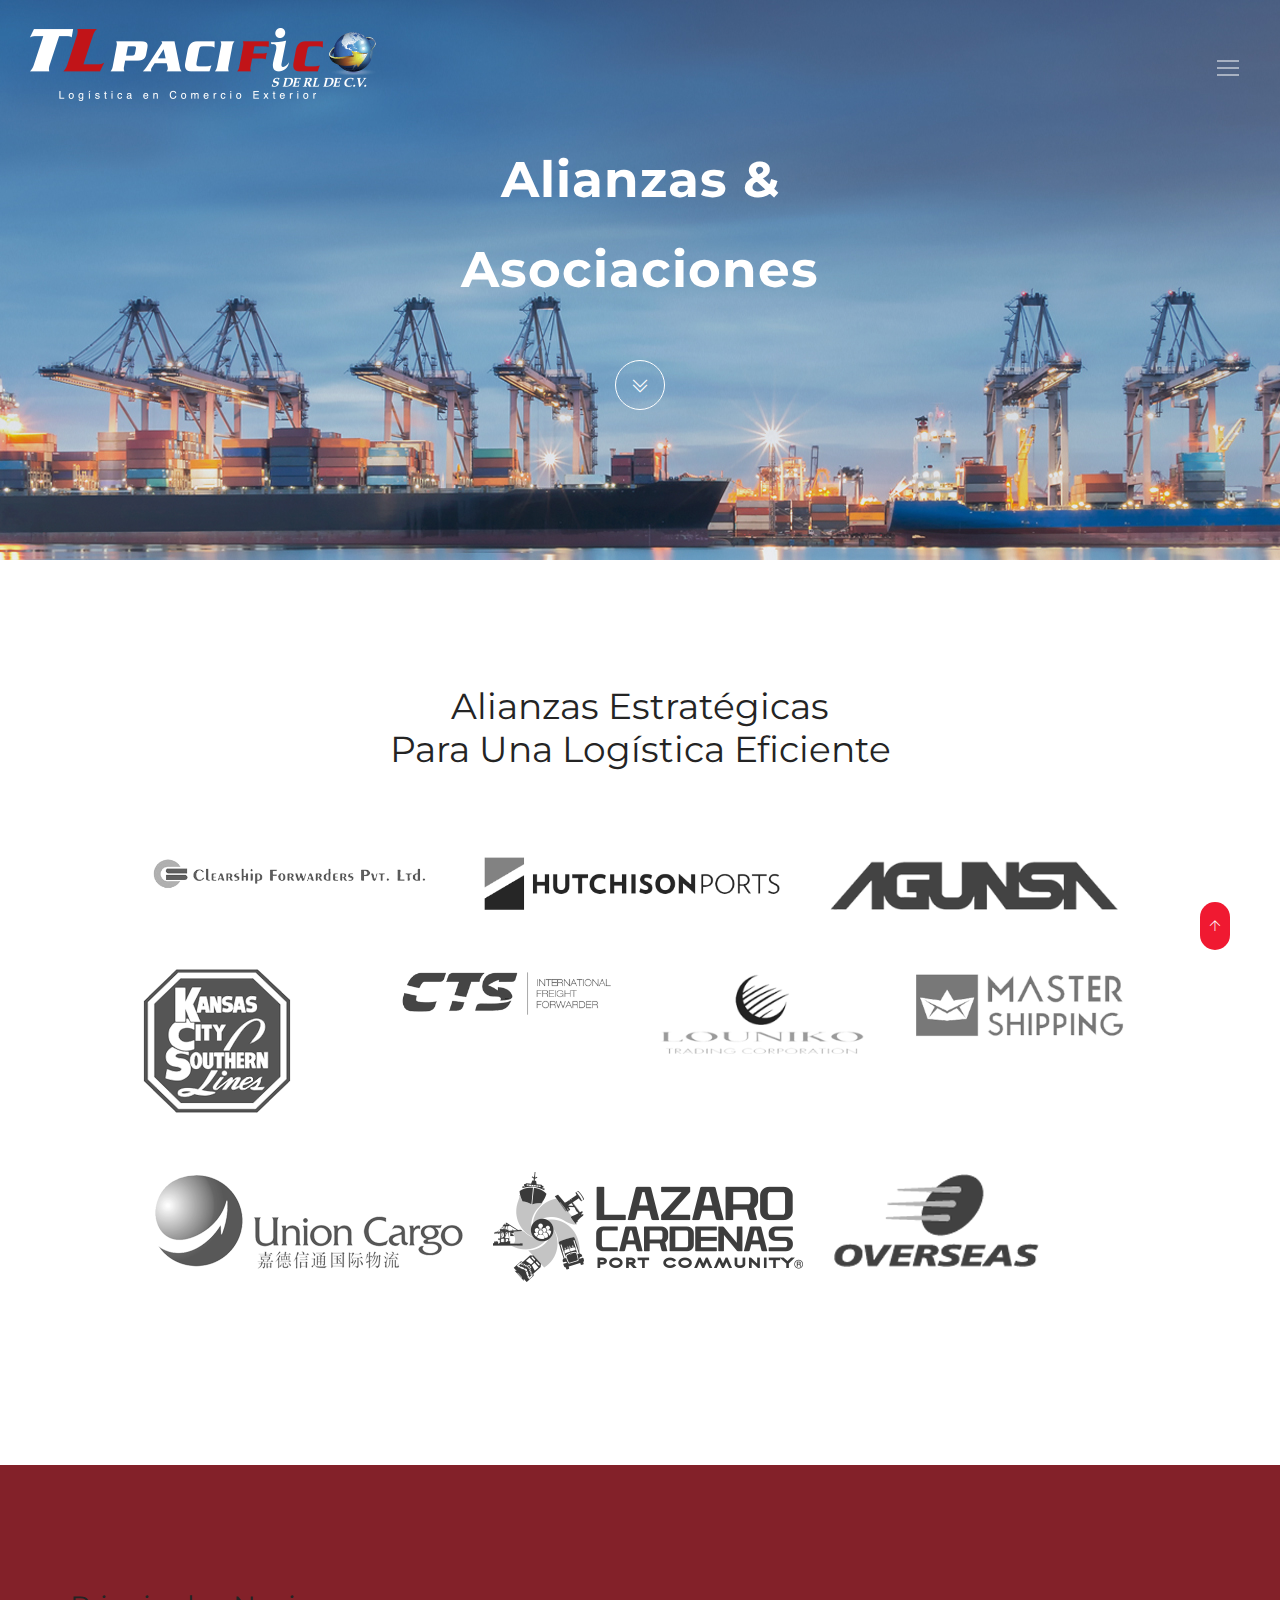
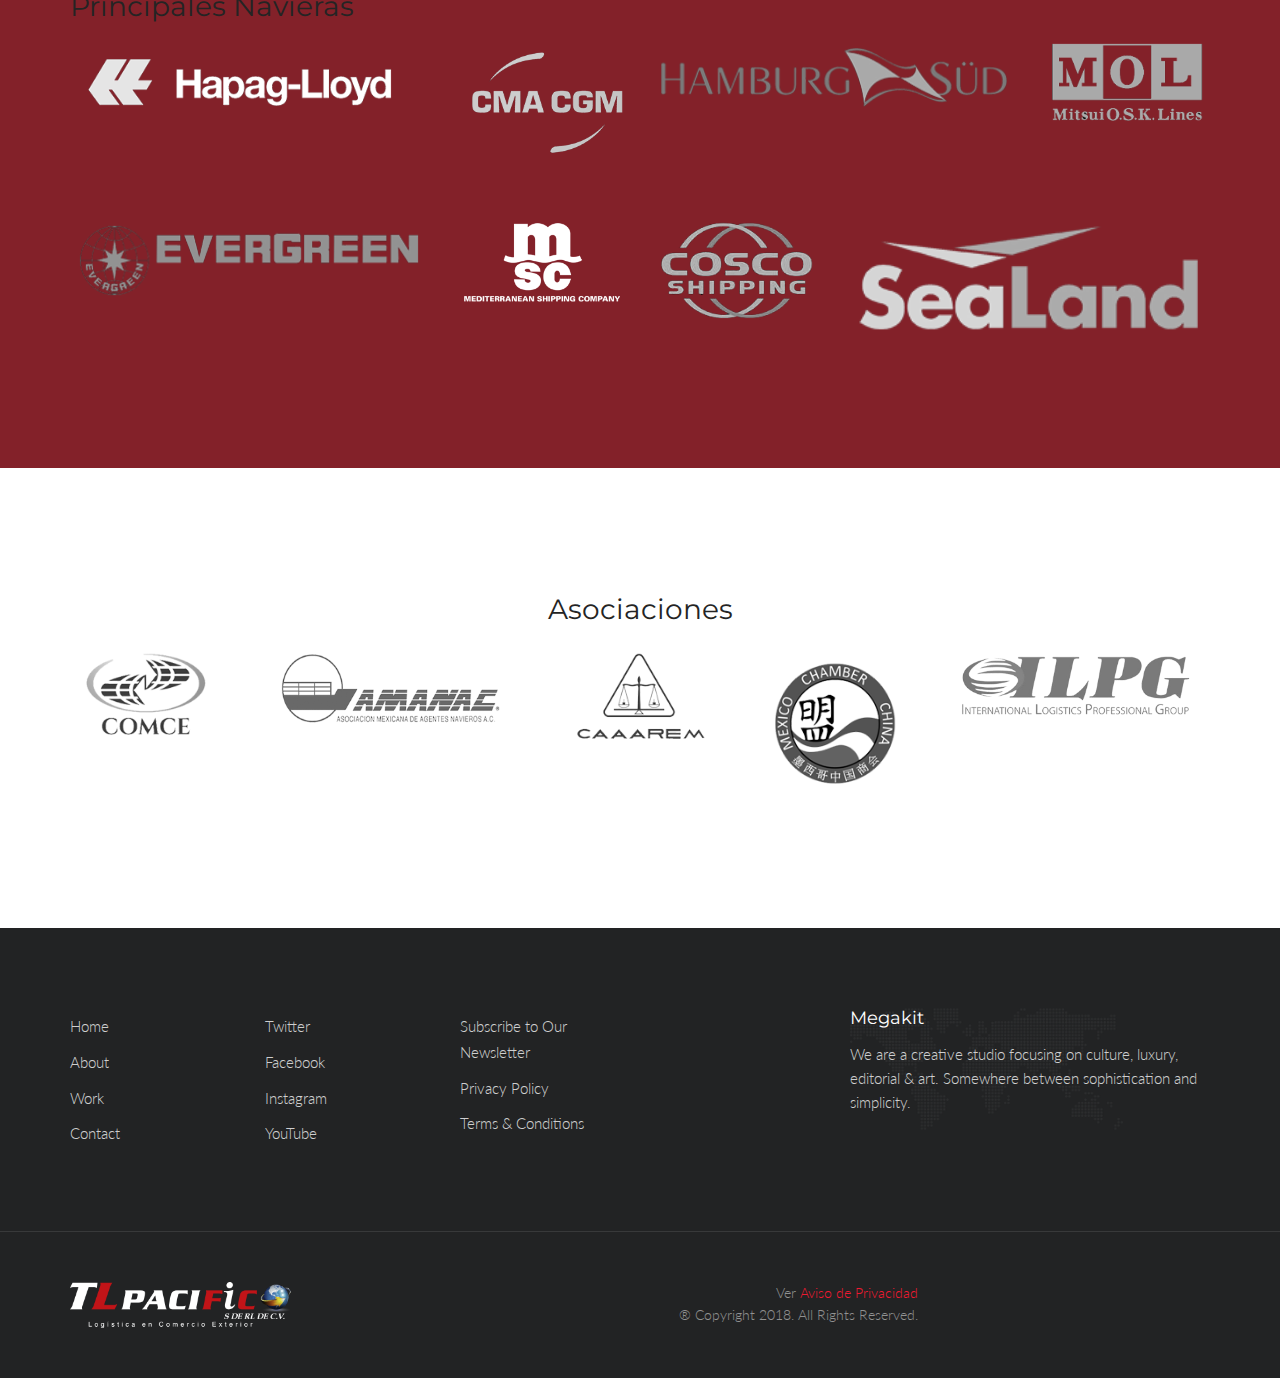
==== commit 74f704ac: "Se depura y se detalla la seccion de inicio" ====
--- a/alianza.html
+++ b/alianza.html
@@ -293,11 +293,12 @@
                 <div class="row">
                     <div class="col-xs-6">
                         <a href="index.html">
-                            <img class="g-width-100--xs g-height-auto--xs" src="img/logo.png" alt="Megakit Logo">
+                            <img class="g-width-100--xs g-height-auto--xs footerLogo" src="img/logo.png" alt="Logitpo">
                         </a>
                     </div>
-                    <div class="col-xs-6 g-text-right--xs">
-                        <p class="g-font-size-14--xs g-margin-b-0--xs g-color--white-opacity-light"><a href="http://keenthemes.com/preview/Megakit/">Megakit</a> Theme Powered by: <a href="http://www.keenthemes.com/">KeenThemes.com</a></p>
+                    <div class="col-xs-3 g-text-right--xs">
+                        <p class="g-font-size-14--xs g-margin-b-0--xs g-color--white-opacity-light">Ver <a href="aviso.html">Aviso de Privacidad</a> <br>
+                       ® Copyright 2018. All Rights Reserved.</p>
                     </div>
                 </div>
             </div>
--- a/css/style.css
+++ b/css/style.css
@@ -157,13 +157,13 @@
 ------------------------------------*/
 ::selection {
   color: #fff;
-  background: #F01931;
+  background: #832129;
   text-shadow: none;
 }
 
 ::-webkit-selection {
   color: #fff;
-  background: #F01931;
+  background: #832129;
   text-shadow: none;
 }
 
@@ -491,9 +491,9 @@
   height: 3.125rem;
   font-size: 0.8125rem;
   font-weight: 400;
-  color: rgba(255, 255, 255, 0.7);
+  color: rgba(0, 0, 0, 0.7);
   border: none;
-  border-bottom: 0.0625rem solid rgba(255, 255, 255, 0.5);
+  border-bottom: 0.0625rem solid rgba(0, 0, 0, 0.5);
   background: transparent;
   box-shadow: none;
   border-radius: 0;
@@ -506,41 +506,41 @@
 }
 
 .s-form-v3__input::-webkit-input-placeholder {
-  color: rgba(255, 255, 255, 0.7);
+  color: rgba(0, 0, 0, 0.7);
 }
 
 .s-form-v3__input::-moz-placeholder {
-  color: rgba(255, 255, 255, 0.7);
+  color: rgba(0, 0, 0, 0.7);
 }
 
 .s-form-v3__input:-ms-input-placeholder {
-  color: rgba(255, 255, 255, 0.7);
+  color: rgba(0, 0, 0, 0.7);
 }
 
 .s-form-v3__input::placeholder {
-  color: rgba(255, 255, 255, 0.7);
+  color: rgba(0, 0, 0, 0.7);
 }
 
 .s-form-v3__input:focus {
-  color: #fff;
-  border-color: rgba(255, 255, 255, 0.99);
+  color: black;
+  border-color: rgba(0, 0, 255, 0.99);
   box-shadow: none;
 }
 
 .s-form-v3__input:focus::-webkit-input-placeholder {
-  color: #fff;
+  color: black;
 }
 
 .s-form-v3__input:focus::-moz-placeholder {
-  color: #fff;
+  color: black;
 }
 
 .s-form-v3__input:focus:-ms-input-placeholder {
-  color: #fff;
+  color: black;
 }
 
 .s-form-v3__input:focus::placeholder {
-  color: #fff;
+  color: black;
 }
 
 /* Form Input v4 */
@@ -1300,6 +1300,10 @@
   background: #fff;
 }
 
+.-is-active p{
+  display: none;
+}
+
 .-is-active .s-header__trigger-icon:before, .-is-active .s-header__trigger-icon:after {
   width: 50%;
   -webkit-transition: transform 0.5s, width 0.5s;
@@ -1630,6 +1634,10 @@
 
 .s-header__shrink .s-header__trigger-icon {
   background: #222324;
+}
+
+.s-header__shrink p {
+  color:black;
 }
 
 /*----------------------------------
--- a/css/styletl.css
+++ b/css/styletl.css
@@ -120,6 +120,11 @@
     margin-right: 1em;	
 }
 
+.iconosInicio{
+	width: 20%;
+	margin: 0 1em;
+}
+
 .iconoInformacion{
 	width: 50%;
 }
@@ -192,10 +197,98 @@
 	width: 95%;
 }
 
+.botonTrans{
+	background-color: transparent;
+	border: solid 1px white;
+	color: white;
+}
+
+.botonTrans:hover{
+	background-color: transparent;
+	border: solid 1px black;
+	color: black;
+}
+
 .fondoRojo{
 	background-color: #832129;
 }
 
+.botonRojo{
+	background: red;
+    color: white;
+}
+
+.botonRojo:hover{
+	background: black;
+    color: red;
+}
+
+.visualidad{
+	display: none;
+}
+
+/* Form Input v3 */
+.s-form-v7__input {
+  position: relative;
+  height: 3.125rem;
+  font-size: 0.8125rem;
+  font-weight: 400;
+  color: rgba(255, 255, 255, 0.7);
+  border: none;
+  border-bottom: 0.0625rem solid rgba(255, 255, 255, 0.5);
+  background: transparent;
+  box-shadow: none;
+  border-radius: 0;
+  letter-spacing: .1rem;
+  text-transform: uppercase;
+  padding: 0 1.25rem 0 0;
+  transition-duration: 300ms;
+  transition-property: all;
+  transition-timing-function: cubic-bezier(0.7, 1, 0.7, 1);
+}
+
+.s-form-v7__input::-webkit-input-placeholder {
+  color: rgba(255, 255, 255, 0.7);
+}
+
+.s-form-v7__input::-moz-placeholder {
+  color: rgba(255, 255, 255, 0.7);
+}
+
+.s-form-v7__input:-ms-input-placeholder {
+  color: rgba(255, 255, 255, 0.7);
+}
+
+.s-form-v7__input::placeholder {
+  color: rgba(255, 255, 255, 0.7);
+}
+
+.s-form-v7__input:focus {
+  color: white;
+  border-color: rgba(255, 255, 255, 0.99);
+  box-shadow: none;
+}
+
+.s-form-v7__input:focus::-webkit-input-placeholder {
+  color: white;
+}
+
+.s-form-v7__input:focus::-moz-placeholder {
+  color: white;
+}
+
+.s-form-v7__input:focus:-ms-input-placeholder {
+  color: white;
+}
+
+.s-form-v7__input:focus::placeholder {
+  color: white;
+}
+
+.fondoNegro{
+	background-color: black;
+}
+
 .footerLogo{
 	width: 40%;
 }
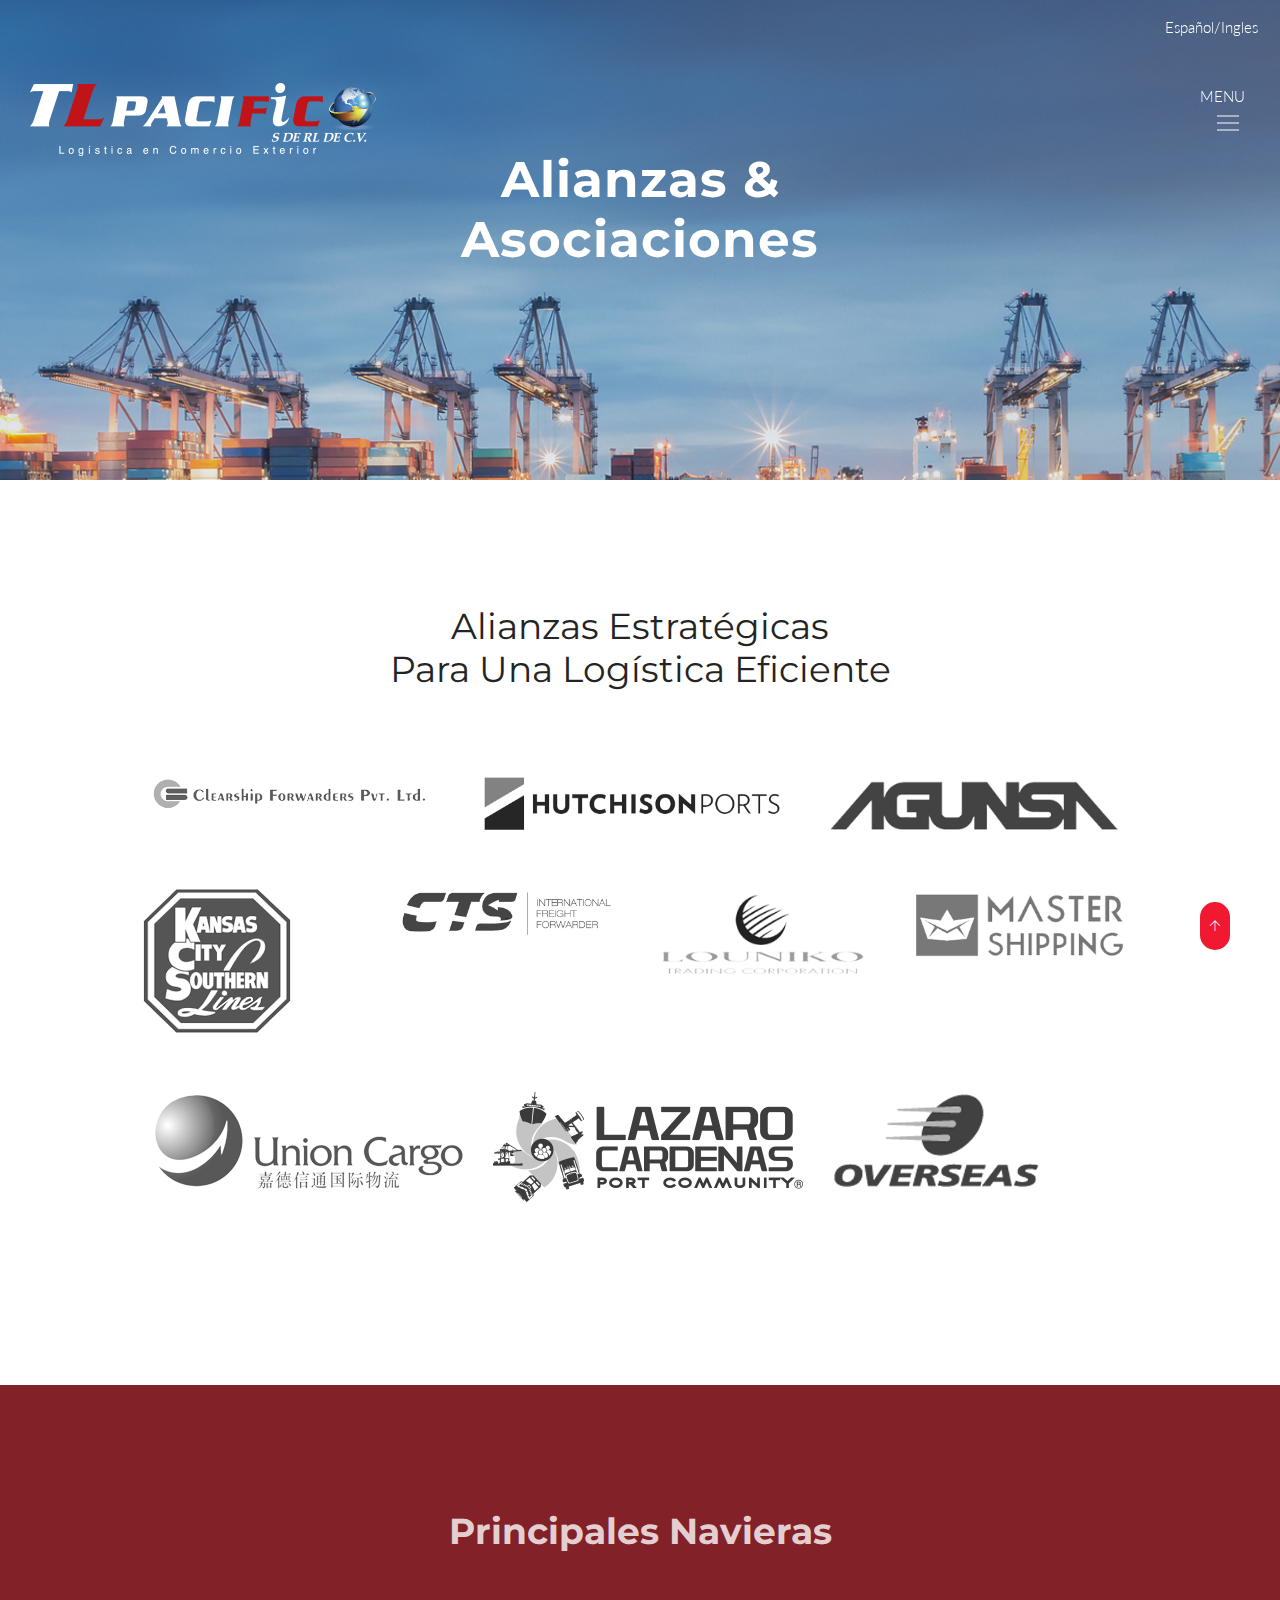
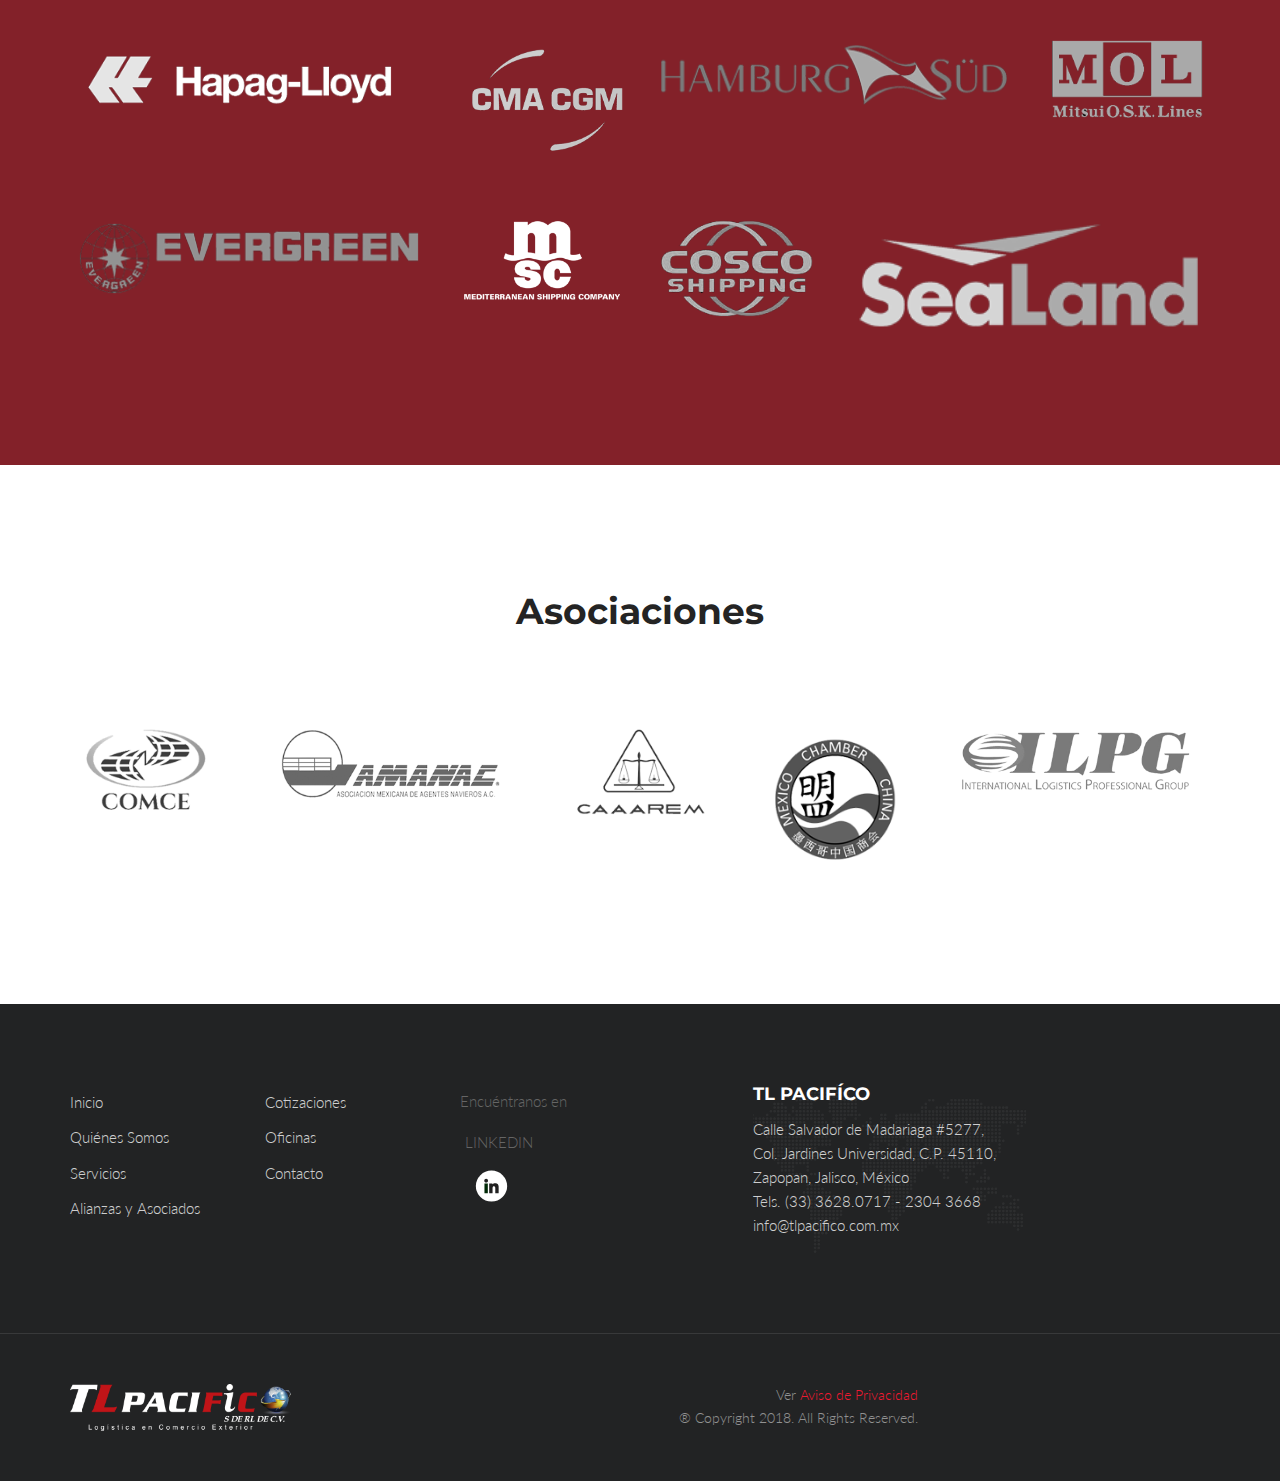
==== commit 7ec09724: "Se detalla la seccion de alianzas" ====
--- a/alianza.html
+++ b/alianza.html
@@ -7,9 +7,9 @@
         <meta name="viewport" content="width=device-width, initial-scale=1, shrink-to-fit=no">
         <meta http-equiv="x-ua-compatible" content="ie=edge">
         <title>TL Pacifíco - Alianza</title>
-        <meta name="keywords" content="HTML5 Theme" />
-        <meta name="description" content="Megakit - HTML5 Theme">
-        <meta name="author" content="keenthemes.com">
+        <meta name="keywords" content="Agencia de Carga" />
+        <meta name="description" content="Somos una empresa consolidada como Agencia de Carga especializada en operaciones logísticas a nivel internacional, con la finalidad de ofrecer servicios profesionales altamente eficientes.">
+        <meta name="author" content="Xoyoc.NET">
 
         <!-- Web Fonts -->
         <link href="https://fonts.googleapis.com/css?family=Lato:300,400,400i|Montserrat:400,700" rel="stylesheet">
@@ -37,10 +37,11 @@
     <!-- Body -->
     <body>
 
-        <!--========== HEADER ==========-->
+        <!--========== ENCABEZADO ==========-->
         <header class="navbar-fixed-top s-header js__header-sticky js__header-overlay">
             <!-- Navbar -->
             <div class="s-header__navbar">
+                <p class="textoBlanco textoDer idioma">Español/Ingles</p>
                 <div class="s-header__container">
                     <div class="s-header__navbar-row">
                         <div class="s-header__navbar-row-col">
@@ -56,6 +57,7 @@
                         <div class="s-header__navbar-row-col">
                             <!-- Trigger -->
                             <a href="javascript:void(0);" class="s-header__trigger js__trigger">
+                                <p class="textoBlanco">MENU</p>
                                 <span class="s-header__trigger-icon"></span>
                                 <svg x="0rem" y="0rem" width="3.125rem" height="3.125rem" viewbox="0 0 54 54">
                                     <circle fill="transparent" stroke="#fff" stroke-width="1" cx="27" cy="27" r="25" stroke-dasharray="157 157" stroke-dashoffset="157"></circle>
@@ -74,25 +76,14 @@
                 <nav class="s-header__nav js__scrollbar">
                     <div class="container-fluid">
                         <!-- Menu List -->                                
-                        <ul class="list-unstyled s-header__nav-menu">
-                            <li class="s-header__nav-menu-item"><a class="s-header__nav-menu-link s-header__nav-menu-link-divider" href="index.html">Corporate</a></li>
-                            <li class="s-header__nav-menu-item"><a class="s-header__nav-menu-link s-header__nav-menu-link-divider" href="index_app_landing.html">App Landing</a></li>
-                            <li class="s-header__nav-menu-item"><a class="s-header__nav-menu-link s-header__nav-menu-link-divider" href="index_portfolio.html">Portfolio</a></li>
-                            <li class="s-header__nav-menu-item"><a class="s-header__nav-menu-link s-header__nav-menu-link-divider" href="index_events.html">Events</a></li>
-                            <li class="s-header__nav-menu-item"><a class="s-header__nav-menu-link s-header__nav-menu-link-divider" href="index_lawyer.html">Lawyer</a></li>
-                            <li class="s-header__nav-menu-item"><a class="s-header__nav-menu-link s-header__nav-menu-link-divider" href="index_clinic.html">Clinic</a></li>
-                            <li class="s-header__nav-menu-item"><a class="s-header__nav-menu-link s-header__nav-menu-link-divider" href="index_coming_soon.html">Coming Soon</a></li>
-                        </ul>
-                        <!-- End Menu List -->
-
-                        <!-- Menu List -->                                
-                        <ul class="list-unstyled s-header__nav-menu">
-                            <li class="s-header__nav-menu-item"><a class="s-header__nav-menu-link s-header__nav-menu-link-divider" href="about.html">About</a></li>
-                            <li class="s-header__nav-menu-item"><a class="s-header__nav-menu-link s-header__nav-menu-link-divider" href="team.html">Team</a></li>
-                            <li class="s-header__nav-menu-item"><a class="s-header__nav-menu-link s-header__nav-menu-link-divider" href="services.html">Services</a></li>
-                            <li class="s-header__nav-menu-item"><a class="s-header__nav-menu-link s-header__nav-menu-link-divider" href="events.html">Events</a></li>
-                            <li class="s-header__nav-menu-item"><a class="s-header__nav-menu-link s-header__nav-menu-link-divider -is-active" href="faq.html">FAQ</a></li>
-                            <li class="s-header__nav-menu-item"><a class="s-header__nav-menu-link s-header__nav-menu-link-divider" href="contacts.html">Contacts</a></li>
+                         <ul class="list-unstyled s-header__nav-menu">
+                            <li class="s-header__nav-menu-item"><a class="s-header__nav-menu-link s-header__nav-menu-link-divider" href="index.html">Inicio</a></li>
+                            <li class="s-header__nav-menu-item"><a class="s-header__nav-menu-link s-header__nav-menu-link-divider" href="quienes.html">Quiénes Somos</a></li>
+                            <li class="s-header__nav-menu-item"><a class="s-header__nav-menu-link s-header__nav-menu-link-divider" href="servicios.html">Servicios</a></li>
+                            <li class="s-header__nav-menu-item"><a class="s-header__nav-menu-link s-header__nav-menu-link-divider -is-active" href="alianza.html">Alianzas y Asociados</a></li>
+                            <li class="s-header__nav-menu-item"><a class="s-header__nav-menu-link s-header__nav-menu-link-divider" href="cotizaciones.html">Cotizaciones</a></li>
+                            <li class="s-header__nav-menu-item"><a class="s-header__nav-menu-link s-header__nav-menu-link-divider" href="corporativo.html">Oficinas</a></li>
+                            <li class="s-header__nav-menu-item"><a class="s-header__nav-menu-link s-header__nav-menu-link-divider" href="contactanos.html">Contacto</a></li>
                         </ul>
                         <!-- End Menu List -->
                     </div>
@@ -101,29 +92,16 @@
                 
                 <!-- Action -->
                 <ul class="list-inline s-header__action s-header__action--lb">
-                    <li class="s-header__action-item"><a class="s-header__action-link -is-active" href="#">En</a></li>
-                    <li class="s-header__action-item"><a class="s-header__action-link" href="#">Fr</a></li>
+                    <li class="s-header__action-item"><a class="s-header__action-link -is-active" href="#">Español</a></li>
+                    <li class="s-header__action-item"><a class="s-header__action-link" href="#">Ingles</a></li>
                 </ul>
                 <!-- End Action -->
 
                 <!-- Action -->
                 <ul class="list-inline s-header__action s-header__action--rb">
                     <li class="s-header__action-item">
-                        <a class="s-header__action-link" href="https://www.behance.net/keenthemes">
-                            <i class="g-padding-r-5--xs ti-facebook"></i>
-                            <span class="g-display-none--xs g-display-inline-block--sm">Facebook</span>
-                        </a>
-                    </li>
-                    <li class="s-header__action-item">
-                        <a class="s-header__action-link" href="https://twitter.com/keenthemes">
-                            <i class="g-padding-r-5--xs ti-twitter"></i>
-                            <span class="g-display-none--xs g-display-inline-block--sm">Twitter</span>
-                        </a>
-                    </li>
-                    <li class="s-header__action-item">
-                        <a class="s-header__action-link" href="https://dribbble.com/keenthemes">
-                            <i class="g-padding-r-5--xs ti-dribbble"></i>
-                            <span class="g-display-none--xs g-display-inline-block--sm">Dribbble</span>
+                        <a class="s-header__action-link" href="#">
+                            <img class="iconosInicio" src="img/iconos/Linkedin.svg" alt="Icono de Linkedin">
                         </a>
                     </li>
                 </ul>
@@ -131,18 +109,14 @@
             </div>
             <!-- End Overlay -->
         </header>
-        <!--========== END HEADER ==========-->
+        <!--========== FIN DE ENCABEZADO ==========-->
 
         <!--========== PROMO BLOCK ==========-->
         <div class="js__parallax-window" style="background: url(img/AlianzasYAsociados-Slider.jpg) 50% 0 no-repeat fixed;">
             <div class="g-container--md g-text-center--xs g-padding-y-150--xs">
                 <div class="g-margin-b-60--xs">
-                    <h1 class="g-font-size-30--xs g-font-size-40--sm g-font-size-50--md g-color--white g-letter-spacing--1 g-margin-b-30--xs textoBold">Alianzas &</h1>
-                    <h1 class="g-font-size-30--xs g-font-size-40--sm g-font-size-50--md g-color--white g-letter-spacing--1 g-margin-b-20--xs textoBold">Asociaciones</h1>
-                </div>
-                <a href="#js__scroll-to-section">
-                    <span class="s-icon s-icon--md s-icon--white-brd g-radius--circle ti-angle-double-down"></span>
-                </a>
+                    <h1 class="g-font-size-30--xs g-font-size-40--sm g-font-size-50--md g-color--white g-letter-spacing--1 g-margin-b-30--xs textoBold">Alianzas & <br>Asociaciones</h1>
+                </div>
             </div>
         </div>
         <!--========== END PROMO BLOCK ==========-->
@@ -193,7 +167,7 @@
         <!-- Navieras -->
         <div class="s-faq fondoRojo">
             <div class="container g-padding-y-125--xs">
-                <h3>Principales Navieras</h3>
+                <h3 class="g-font-size-32--xs g-font-size-36--md g-text-center--xs g-margin-b-80--xs g-color--white-opacity textoBold">Principales Navieras</h3>
                 <div class="row g-margin-b-50--xs">
                     <div class="col-sm-4 blanco">
                         <img class="g-width-100-percent--xs" src="img/navieras/HapagLloyd.png" alt="Logo Naviera">
@@ -228,7 +202,7 @@
 
         <!-- Asociados -->
         <div class="container g-text-center--xs g-padding-y-80--xs g-padding-y-125--sm">
-            <h3>Asociaciones</h3>
+            <h3 class="g-font-size-32--xs g-font-size-36--md g-text-center--xs g-margin-b-80--xs textoBold">Asociaciones</h3>
             <div class="row">
                 <div class="col-md-2 grises">
                     <img class="g-width-100-percent--xs" src="img/asociados/Comce.png" alt="Logotipo de asociacion">
@@ -258,30 +232,40 @@
                     <div class="row">
                         <div class="col-sm-2 g-margin-b-20--xs g-margin-b-0--md">
                             <ul class="list-unstyled g-ul-li-tb-5--xs g-margin-b-0--xs">
-                                <li><a class="g-font-size-15--xs g-color--white-opacity" href="http://themeforest.net/item/metronic-responsive-admin-dashboard-template/4021469?ref=keenthemes">Home</a></li>
-                                <li><a class="g-font-size-15--xs g-color--white-opacity" href="http://themeforest.net/item/metronic-responsive-admin-dashboard-template/4021469?ref=keenthemes">About</a></li>
-                                <li><a class="g-font-size-15--xs g-color--white-opacity" href="http://themeforest.net/item/metronic-responsive-admin-dashboard-template/4021469?ref=keenthemes">Work</a></li>
-                                <li><a class="g-font-size-15--xs g-color--white-opacity" href="http://themeforest.net/item/metronic-responsive-admin-dashboard-template/4021469?ref=keenthemes">Contact</a></li>
+                                <li><a class="g-font-size-15--xs g-color--white-opacity" href="index.html">Inicio</a></li>
+                                <li><a class="g-font-size-15--xs g-color--white-opacity" href="quienes.html">Quiénes Somos</a></li>
+                                <li><a class="g-font-size-15--xs g-color--white-opacity" href="servicios.html">Servicios</a></li>
+                                <li><a class="g-font-size-15--xs g-color--white-opacity" href="alianza.html">Alianzas y Asociados</a></li>
                             </ul>
                         </div>
                         <div class="col-sm-2 g-margin-b-20--xs g-margin-b-0--md">
                             <ul class="list-unstyled g-ul-li-tb-5--xs g-margin-b-0--xs">
-                                <li><a class="g-font-size-15--xs g-color--white-opacity" href="http://themeforest.net/item/metronic-responsive-admin-dashboard-template/4021469?ref=keenthemes">Twitter</a></li>
-                                <li><a class="g-font-size-15--xs g-color--white-opacity" href="http://themeforest.net/item/metronic-responsive-admin-dashboard-template/4021469?ref=keenthemes">Facebook</a></li>
-                                <li><a class="g-font-size-15--xs g-color--white-opacity" href="http://themeforest.net/item/metronic-responsive-admin-dashboard-template/4021469?ref=keenthemes">Instagram</a></li>
-                                <li><a class="g-font-size-15--xs g-color--white-opacity" href="http://themeforest.net/item/metronic-responsive-admin-dashboard-template/4021469?ref=keenthemes">YouTube</a></li>
+                                <li><a class="g-font-size-15--xs g-color--white-opacity" href="cotizaciones.html">Cotizaciones</a></li>
+                                <li><a class="g-font-size-15--xs g-color--white-opacity" href="corporativo.html">Oficinas</a></li>
+                                <li><a class="g-font-size-15--xs g-color--white-opacity" href="contactanos.html">Contacto</a></li>
+                                
                             </ul>
                         </div>
                         <div class="col-sm-2 g-margin-b-40--xs g-margin-b-0--md">
                             <ul class="list-unstyled g-ul-li-tb-5--xs g-margin-b-0--xs">
-                                <li><a class="g-font-size-15--xs g-color--white-opacity" href="http://themeforest.net/item/metronic-responsive-admin-dashboard-template/4021469?ref=keenthemes">Subscribe to Our Newsletter</a></li>
-                                <li><a class="g-font-size-15--xs g-color--white-opacity" href="http://themeforest.net/item/metronic-responsive-admin-dashboard-template/4021469?ref=keenthemes">Privacy Policy</a></li>
-                                <li><a class="g-font-size-15--xs g-color--white-opacity" href="http://themeforest.net/item/metronic-responsive-admin-dashboard-template/4021469?ref=keenthemes">Terms &amp; Conditions</a></li>
+                                <li>
+                                    <p>Encuéntranos en</p> 
+                                    <a class="g-font-size-15--xs g-color--white-opacity s-header__action-link" href="#">
+                                        <p class="g-display-none--xs g-display-inline-block--sm">Linkedin</p><br>
+                                        <img class="iconosInicio" src="img/iconos/Linkedin.svg" alt="Icono de Linkedin">
+                                    </a>
+                                </li>
+                                <li><a class="g-font-size-15--xs g-color--white-opacity" href="#"></a></li>
+                                <li><a class="g-font-size-15--xs g-color--white-opacity" href="#"></a></li>
                             </ul>
                         </div>
-                        <div class="col-md-4 col-md-offset-2 col-sm-5 col-sm-offset-1 s-footer__logo g-padding-y-50--xs g-padding-y-0--md">
-                            <h3 class="g-font-size-18--xs g-color--white">Megakit</h3>
-                            <p class="g-color--white-opacity">We are a creative studio focusing on culture, luxury, editorial &amp; art. Somewhere between sophistication and simplicity.</p>
+                        <div class="col-md-4 col-md-offset-1 col-sm-5 col-sm-offset-1 s-footer__logo g-padding-y-50--xs g-padding-y-0--md">
+                            <h3 class="g-font-size-18--xs g-color--white textoBold">TL PACIFÍCO</h3>
+                            <p class="g-color--white-opacity">Calle Salvador de Madariaga #5277,<BR>
+                             Col. Jardines Universidad, C.P. 45110, <br>
+                             Zapopan, Jalisco, México<br>
+                             Tels. (33) 3628.0717 - 2304 3668<br>
+                             info@tlpacifico.com.mx</p>
                         </div>
                     </div>
                 </div>
--- a/css/style.css
+++ b/css/style.css
@@ -1357,6 +1357,7 @@
 
 /* Menu List */
 .s-header__nav-menu {
+  margin-top:2em;
   width: 18.75rem;
   float: right;
   text-align: right;
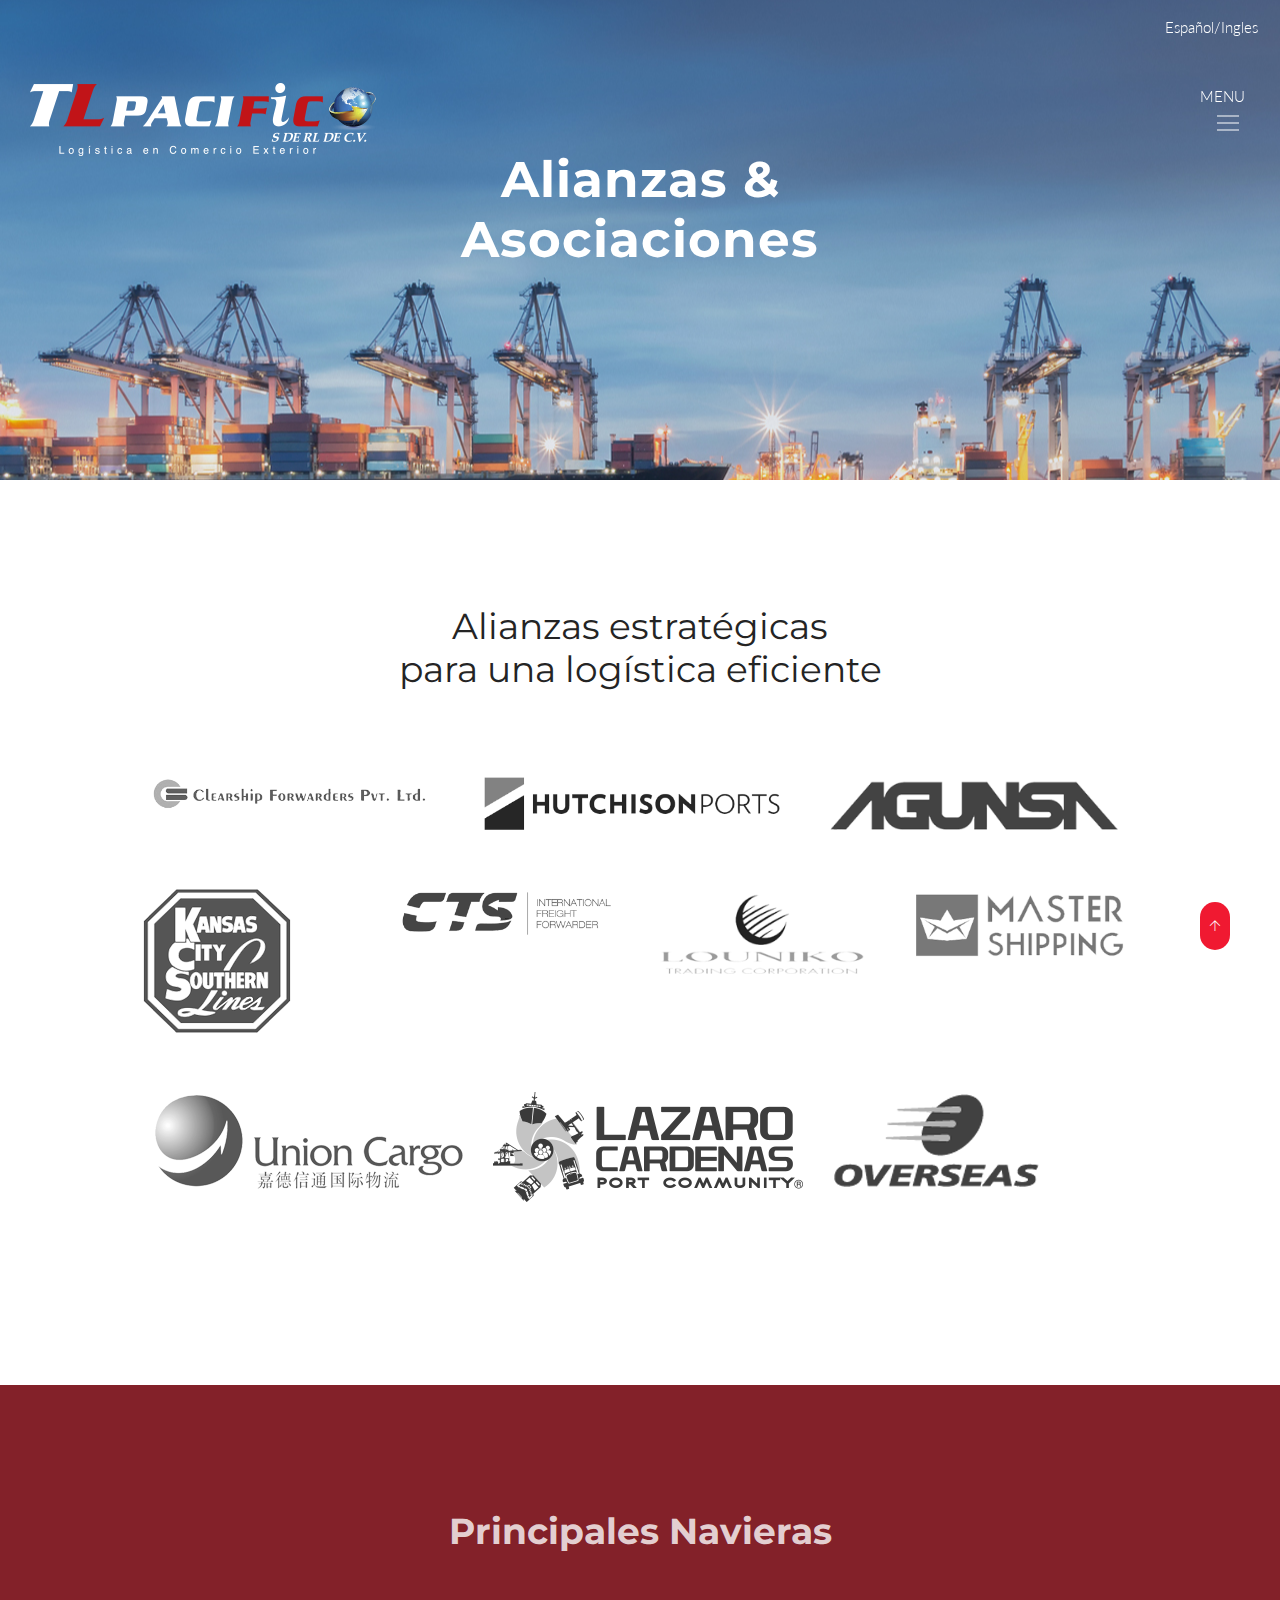
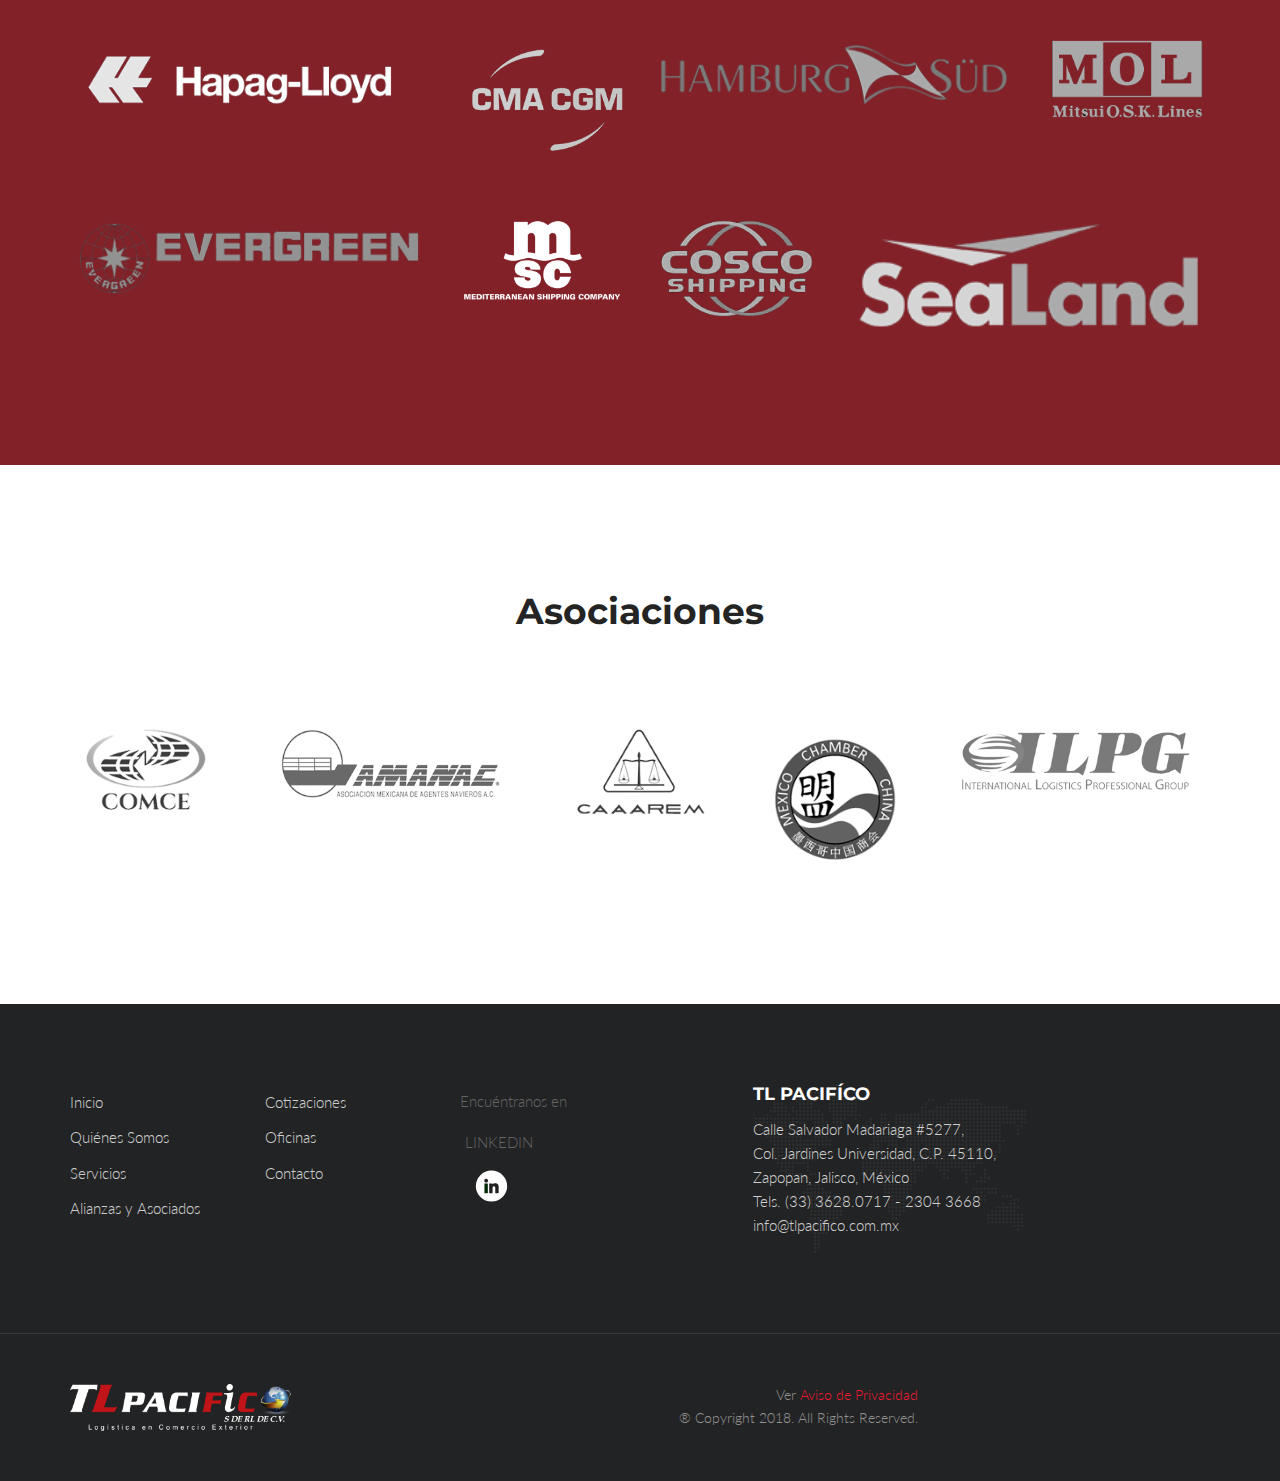
==== commit 1e0c9f02: "Se detalle" ====
--- a/alianza.html
+++ b/alianza.html
@@ -112,7 +112,7 @@
         <!--========== FIN DE ENCABEZADO ==========-->
 
         <!--========== PROMO BLOCK ==========-->
-        <div class="js__parallax-window" style="background: url(img/AlianzasYAsociados-Slider.jpg) 50% 0 no-repeat fixed;">
+        <div class="js__parallax-window" style="background: url(img/AlianzasYAsociados-Slider.jpg) 50% 50% no-repeat fixed;">
             <div class="g-container--md g-text-center--xs g-padding-y-150--xs">
                 <div class="g-margin-b-60--xs">
                     <h1 class="g-font-size-30--xs g-font-size-40--sm g-font-size-50--md g-color--white g-letter-spacing--1 g-margin-b-30--xs textoBold">Alianzas & <br>Asociaciones</h1>
@@ -125,6 +125,7 @@
         <!-- Alienza -->
         <div id="js__scroll-to-section" class="g-container--md g-padding-y-80--xs g-padding-y-125--sm">
             <h2 class="g-font-size-32--xs g-font-size-36--md g-text-center--xs g-margin-b-80--xs">Alianzas estratégicas <br> para una logística eficiente</h2>
+
             <div class="row g-margin-b-50--xs">
                 <div class="col-sm-4 g-margin-b-30--xs g-margin-b-0--sm grises">
                     <img class="logoAlianza" src="img/alianza/Clearship.png" alt="Logotipo Alianza">
@@ -261,7 +262,7 @@
                         </div>
                         <div class="col-md-4 col-md-offset-1 col-sm-5 col-sm-offset-1 s-footer__logo g-padding-y-50--xs g-padding-y-0--md">
                             <h3 class="g-font-size-18--xs g-color--white textoBold">TL PACIFÍCO</h3>
-                            <p class="g-color--white-opacity">Calle Salvador de Madariaga #5277,<BR>
+                            <p class="g-color--white-opacity">Calle Salvador Madariaga #5277,<BR>
                              Col. Jardines Universidad, C.P. 45110, <br>
                              Zapopan, Jalisco, México<br>
                              Tels. (33) 3628.0717 - 2304 3668<br>
--- a/css/style.css
+++ b/css/style.css
@@ -38,7 +38,7 @@
 h4,
 h5,
 h6 {
-  text-transform: capitalize;
+  /*text-transform: capitalize;*/
   margin-bottom: 0.75rem;
 }
 
--- a/css/global/global.css
+++ b/css/global/global.css
@@ -7298,7 +7298,7 @@
 }
 
 .g-bg-color--red {
-  background-color: #c54041 !important;
+  background-color: #832129 !important;
 }
 
 .g-bg-color--gold {
--- a/css/styletl.css
+++ b/css/styletl.css
@@ -47,9 +47,18 @@
 	margin-left: 2em;
 }
 
-.cajaLogNav{
-	
-}
+.linkgris{
+	color:#4D4D4D;
+}
+
+.linkgris:hover{
+	color:#F01931;
+}
+
+.puntosAviso{
+	color: #832129;
+}
+
 
 .g-bg-color--sky-light {
   background-color: white !important;
@@ -103,9 +112,9 @@
 }
 
 .iconosServicios{
-	width: 50%;
-	margin: 1em 42px;
-
+    width: 50%;
+    margin: 1em auto;
+    padding: 1em .5em;
 }
 
 .parrafoServicios{
@@ -114,7 +123,7 @@
 }
 
 .iconosServicios2{
-	width: 10%;
+	width: 10em;
     float: left;
     padding-bottom: 7em;
     margin-right: 1em;	
@@ -132,6 +141,11 @@
 .margen3y{
 	margin-top: 3em;
 	margin-bottom: 3em;
+}
+
+.parrafoCoti{
+	width: 40%;
+    margin: 0 auto;
 }
 
 .grises img {
@@ -289,6 +303,23 @@
 	background-color: black;
 }
 
+
+.quienesCorp {
+  display: block;
+  width: 13rem;
+  height: auto;
+  margin: 0 auto;
+  opacity: 1;
+  cursor: pointer;
+  transition-duration: 200ms;
+  transition-property: all;
+  transition-timing-function: cubic-bezier(0.7, 1, 0.7, 1);
+}
+
+.logoTL{
+	width: 55%;
+}
+
 .footerLogo{
 	width: 40%;
 }
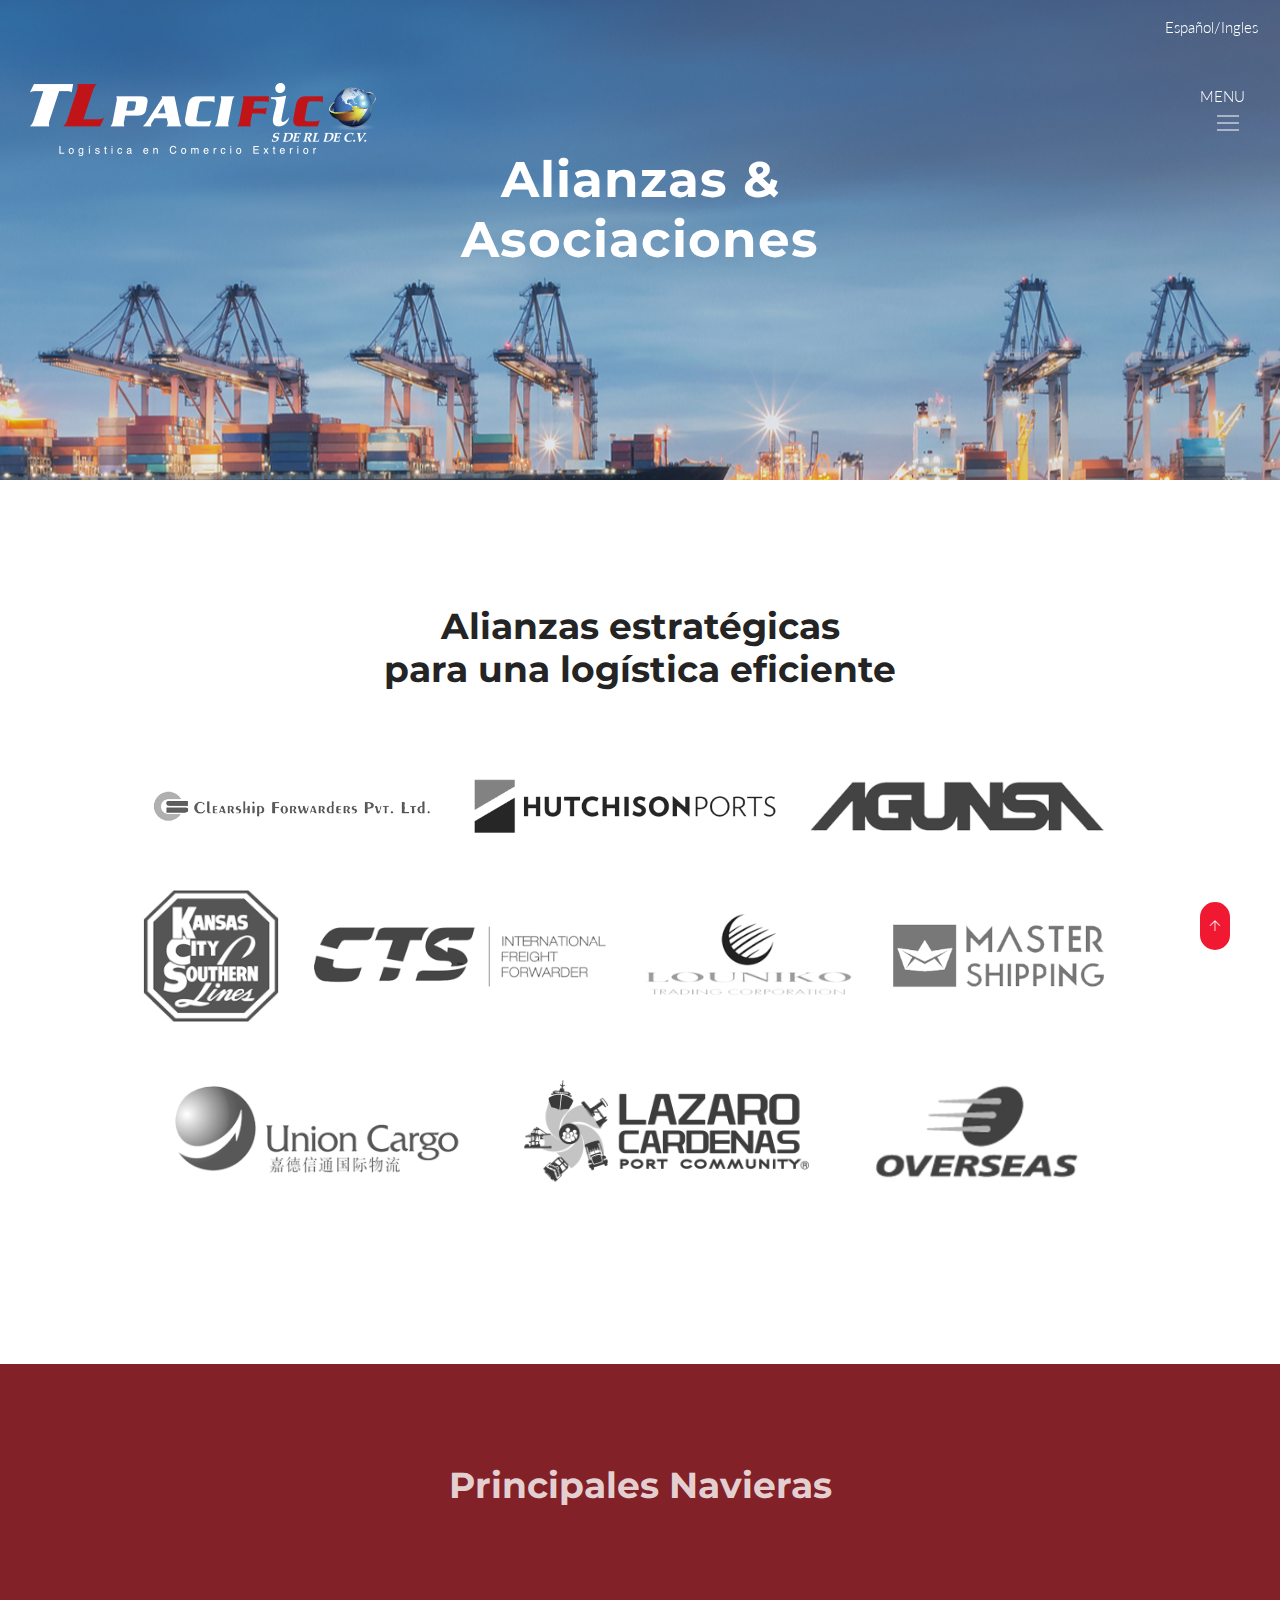
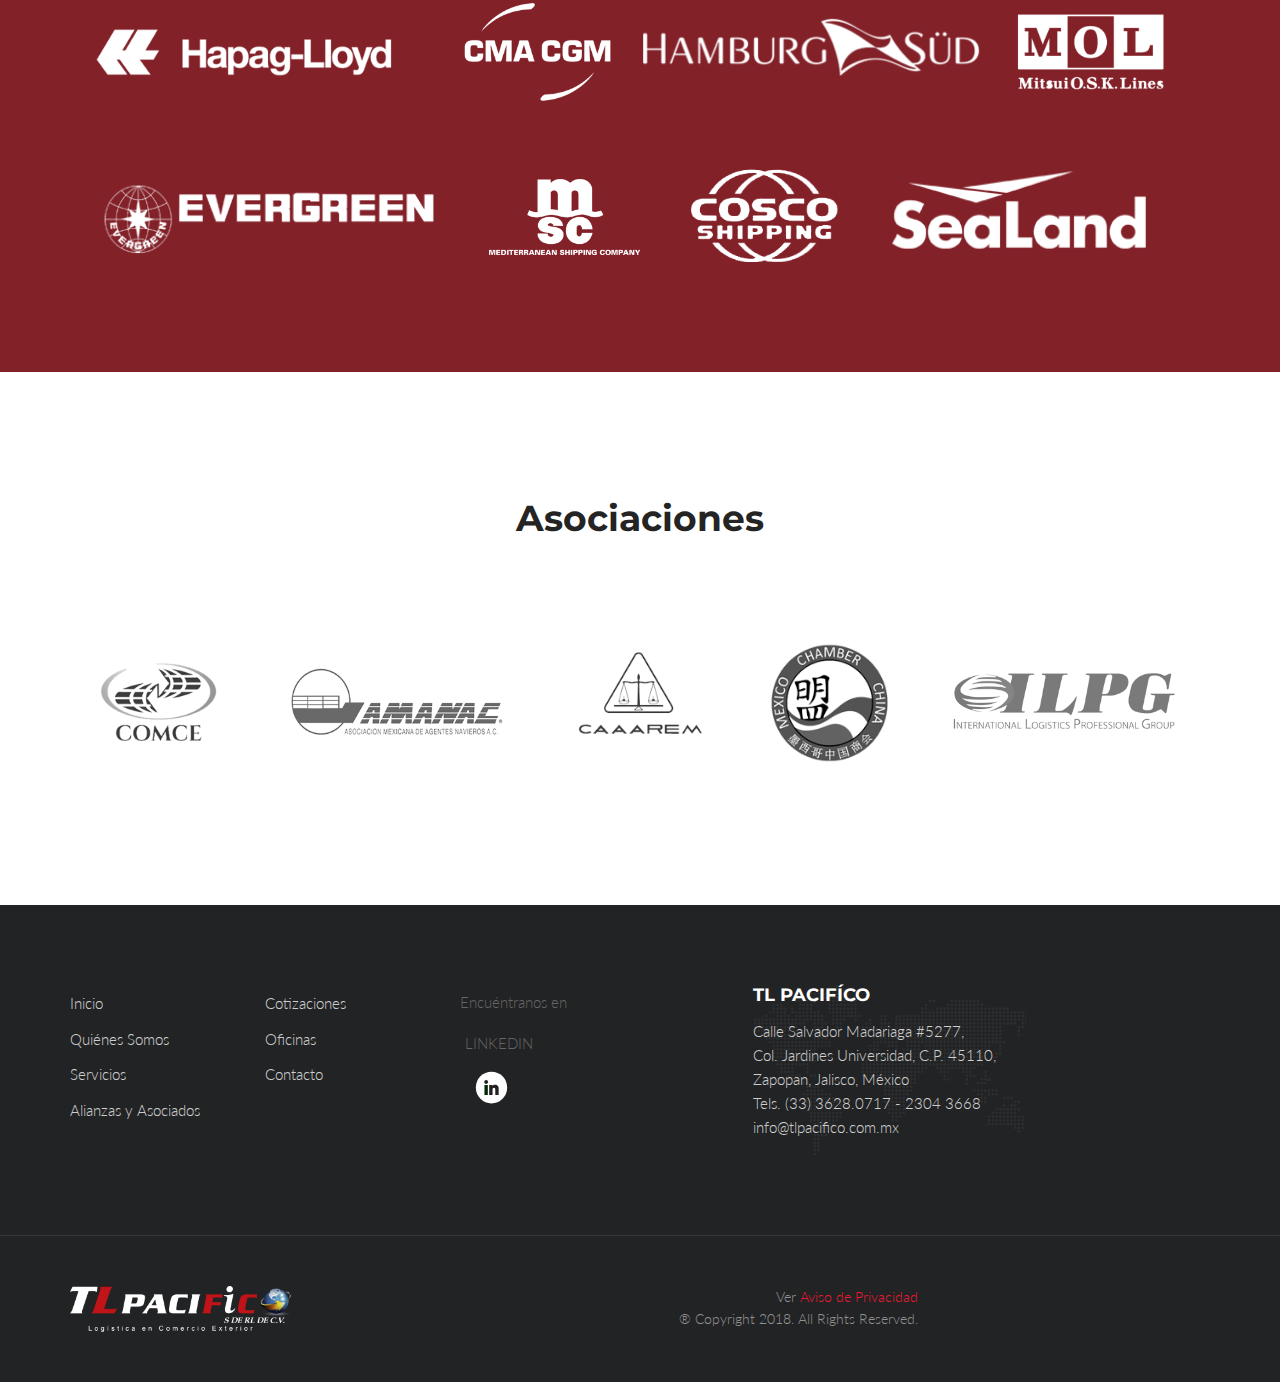
==== commit 16ca07d6: "Se detalle" ====
--- a/alianza.html
+++ b/alianza.html
@@ -124,42 +124,41 @@
         <!--========== PAGE CONTENT ==========-->
         <!-- Alienza -->
         <div id="js__scroll-to-section" class="g-container--md g-padding-y-80--xs g-padding-y-125--sm">
-            <h2 class="g-font-size-32--xs g-font-size-36--md g-text-center--xs g-margin-b-80--xs">Alianzas estratégicas <br> para una logística eficiente</h2>
-
-            <div class="row g-margin-b-50--xs">
+            <h2 class="g-font-size-32--xs g-font-size-36--md g-text-center--xs g-margin-b-80--xs textoBold">Alianzas estratégicas <br> para una logística eficiente</h2>
+            <div class="row g-margin-b-50--xs colm-flex">
                 <div class="col-sm-4 g-margin-b-30--xs g-margin-b-0--sm grises">
-                    <img class="logoAlianza" src="img/alianza/Clearship.png" alt="Logotipo Alianza">
-                </div>
-                <div class="col-sm-4 grises">
-                    <img class="logoAlianza" src="img/alianza/HutchisonPorts.png" alt="Logotipo Alianza">
-                </div>
-                <div class="col-sm-4 grises">
-                    <img class="logoAlianza" src="img/alianza/Agunsa.png" alt="Logotipo Alianza">
+                    <img class="img-responsive" src="img/alianza/Clearship.png" alt="Logotipo Alianza">
+                </div>
+                <div class="col-sm-4 grises">
+                    <img class="img-responsive" src="img/alianza/HutchisonPorts.png" alt="Logotipo Alianza">
+                </div>
+                <div class="col-sm-4 grises">
+                    <img class="img-responsive" src="img/alianza/Agunsa.png" alt="Logotipo Alianza">
                 </div>                
             </div>
-            <div class="row g-margin-b-50--xs">
+            <div class="row g-margin-b-50--xs colm-flex">
+                <div class="col-sm-2 grises">
+                    <img class="img-responsive" src="img/alianza/KansasCity.png" alt="Logotipo Alianza">
+                </div>
+                <div class="col-sm-4 grises">
+                    <img class="img-responsive" src="img/alianza/CTS.png" alt="Logotipo Alianza">
+                </div>
                 <div class="col-sm-3 grises">
-                    <img src="img/alianza/KansasCity.png" alt="Logotipo Alianza">
+                    <img class="img-responsive" src="img/alianza/Louniko.png" alt="Logotipo Alianza">
                 </div>
                 <div class="col-sm-3 grises">
-                    <img class="logoAlianza" src="img/alianza/CTS.png" alt="Logotipo Alianza">
+                    <img class="img-responsive" src="img/alianza/MasterShipping.png" alt="Logotipo Alianza">
+                </div>                
+            </div>
+            <div class="row g-margin-b-50--xs colm-flex">
+                <div class="col-sm-4 grises">
+                    <img class="img-responsive" src="img/alianza/UnionCargo.png" alt="">
+                </div>
+                <div class="col-sm-4 grises">
+                    <img class="img-responsive" src="img/alianza/LazaroCardenasPC.png" alt="">
                 </div>
                 <div class="col-sm-3 grises">
-                    <img class="logoAlianza" src="img/alianza/Louniko.png" alt="Logotipo Alianza">
-                </div>
-                <div class="col-sm-3 grises">
-                    <img class="logoAlianza" src="img/alianza/MasterShipping.png" alt="Logotipo Alianza">
-                </div>                
-            </div>
-            <div class="row g-margin-b-50--xs">
-                <div class="col-sm-4 grises">
-                    <img src="img/alianza/UnionCargo.png" alt="">
-                </div>
-                <div class="col-sm-4 grises">
-                    <img src="img/alianza/LazaroCardenasPC.png" alt="">
-                </div>
-                <div class="col-sm-4 grises">
-                    <img src="img/alianza/OverSeas.png" alt="">
+                    <img class="img-responsive" src="img/alianza/OverSeas.png" alt="">
                 </div>
             </div>
         </div>
@@ -167,35 +166,19 @@
 
         <!-- Navieras -->
         <div class="s-faq fondoRojo">
-            <div class="container g-padding-y-125--xs">
-                <h3 class="g-font-size-32--xs g-font-size-36--md g-text-center--xs g-margin-b-80--xs g-color--white-opacity textoBold">Principales Navieras</h3>
-                <div class="row g-margin-b-50--xs">
-                    <div class="col-sm-4 blanco">
-                        <img class="g-width-100-percent--xs" src="img/navieras/HapagLloyd.png" alt="Logo Naviera">
-                    </div>
-                    <div class="col-sm-2 blanco">
-                        <img class="g-width-100-percent--xs" src="img/navieras/CMACGM.png" alt="Logo Naviera">
-                    </div>
-                    <div class="col-sm-4 blanco">
-                        <img class="g-width-100-percent--xs" src="img/navieras/HamburgSud.png" alt="Logo Naviera">
-                    </div>
-                    <div class="col-sm-2 blanco">
-                        <img class="g-width-100-percent--xs" src="img/navieras/Mol.png" alt="Logo Naviera">
-                    </div>
-                </div>
-                <div class="row">
-                    <div class="col-sm-4 blanco">
-                        <img class="g-width-100-percent--xs" src="img/navieras/Evergreen.png" alt="Logo Naviera">
-                    </div>
-                    <div class="col-sm-2 blanco">
-                        <img class="g-width-100-percent--xs" src="img/navieras/MSC.png" alt="Logo Naviera">
-                    </div>
-                    <div class="col-sm-2 blanco">
-                        <img class="g-width-100-percent--xs" src="img/navieras/Cosco.png" alt="Logo Naviera">
-                    </div>
-                    <div class="col-sm-4 blanco">
-                        <img class="g-width-100-percent--xs" src="img/navieras/SeaLand.png" alt="Logo Naviera">
-                    </div>
+            <div class="container g-padding-y-100--xs">
+                <h3 class="g-font-size-32--xs g-font-size-36--md g-font-weight--700 g-text-center--xs g-margin-b-80--xs g-color--white-opacity textoBold">Principales Navieras</h3>
+                <div class="row g-margin-b-50--xs colm-flex">
+                    <div class="col-sm-4" id="HapagLloyd"></div>
+                    <div class="col-sm-2" id="CMACGM"></div>
+                    <div class="col-sm-4" id="HamburgSud"></div>
+                    <div class="col-sm-2" id="Mol"></div>
+                </div>
+                <div class="row colm-flex">
+                    <div class="col-sm-4" id="Evergreen"></div>
+                    <div class="col-sm-2" id="MSC"></div>
+                    <div class="col-sm-2" id="Cosco"></div>
+                    <div class="col-sm-4" id="SeaLand"></div>
                 </div>
             </div>
         </div>
@@ -204,21 +187,21 @@
         <!-- Asociados -->
         <div class="container g-text-center--xs g-padding-y-80--xs g-padding-y-125--sm">
             <h3 class="g-font-size-32--xs g-font-size-36--md g-text-center--xs g-margin-b-80--xs textoBold">Asociaciones</h3>
-            <div class="row">
+            <div class="row colm-flex">
                 <div class="col-md-2 grises">
-                    <img class="g-width-100-percent--xs" src="img/asociados/Comce.png" alt="Logotipo de asociacion">
+                    <img class="img-responsive" src="img/asociados/Comce.png" alt="Logotipo de asociacion">
                 </div>
                 <div class="col-md-3 grises">
-                    <img class="g-width-100-percent--xs" src="img/asociados/Amanac.png" alt="Logotipo de asociacion">
+                    <img class="img-responsive" src="img/asociados/Amanac.png" alt="Logotipo de asociacion">
                 </div>
                 <div class="col-md-2 grises">
-                    <img class="g-width-100-percent--xs" src="img/asociados/Caarem.png" alt="Logotipo de asociacion">
+                    <img class="img-responsive" src="img/asociados/Caarem.png" alt="Logotipo de asociacion">
                 </div>
                 <div class="col-md-2 grises">
-                    <img class="g-width-100-percent--xs" src="img/asociados/MexicoChamber.png" alt="Logotipo de asociacion">
+                    <img class="img-responsive" src="img/asociados/MexicoChamber.png" alt="Logotipo de asociacion">
                 </div>
                 <div class="col-md-3 grises">
-                    <img class="g-width-100-percent--xs" src="img/asociados/ILPG.png" alt="Logotipo de asociacion">
+                    <img class="img-responsive" src="img/asociados/ILPG.png" alt="Logotipo de asociacion">
                 </div>
             </div>
         </div>
--- a/css/styletl.css
+++ b/css/styletl.css
@@ -72,6 +72,17 @@
 .imagenLogNavL{
 	width: 12em;
 	margin:1.5em 0;
+}
+
+.centradoIconos{
+	align-items: center;
+}
+
+.colm-flex{
+	width: 100%;
+    display: inline-flex;
+    align-items: center;
+    justify-content: space-between;
 }
 
 @media (min-width: 62em) {
@@ -208,7 +219,7 @@
 }
 
 .logoAlianza{
-	width: 95%;
+	width: 90%;
 }
 
 .botonTrans{
@@ -303,17 +314,16 @@
 	background-color: black;
 }
 
-
-.quienesCorp {
-  display: block;
-  width: 13rem;
-  height: auto;
-  margin: 0 auto;
-  opacity: 1;
-  cursor: pointer;
-  transition-duration: 200ms;
-  transition-property: all;
-  transition-timing-function: cubic-bezier(0.7, 1, 0.7, 1);
+.quienesCorp{
+	display: block;
+	width: 13rem;
+	height: auto;
+	margin: 0 auto;
+	opacity: 1;
+	cursor: pointer;
+	transition-duration: 200ms;
+	transition-property: all;
+	transition-timing-function: cubic-bezier(0.7, 1, 0.7, 1);
 }
 
 .logoTL{
@@ -323,3 +333,140 @@
 .footerLogo{
 	width: 40%;
 }
+
+#HapagLloyd{
+	background: url("../img/navieras/HapagLloyd_Blanco.png") no-repeat;
+	background-size: 100%;
+	height: 85px;
+	width: 350px;
+	transition-duration: 300ms;
+	transition-property: all;
+	transition-timing-function: cubic-bezier(0.7, 1, 0.7, 1);
+}
+
+#HapagLloyd:hover{
+	background: url("../img/navieras/HapagLloyd.png") no-repeat;
+	background-size: 100%;
+	height: 85px;
+	width: 350px;	
+}
+
+#CMACGM{
+	background: url("../img/navieras/CMACGM-Blanco.png") no-repeat;
+	background-size: 100%;
+	height: 124px;
+	width: 160px;
+	transition-duration: 300ms;
+	transition-property: all;
+	transition-timing-function: cubic-bezier(0.7, 1, 0.7, 1);
+}
+
+#CMACGM:hover{
+	background: url("../img/navieras/CMACGM.png") no-repeat;
+	background-size: 100%;
+	height: 124px;
+	width: 160px;
+}
+
+#HamburgSud{
+	background: url("../img/navieras/HamburgSud_Blanco.png") no-repeat;
+	background-size: 100%;
+	height: 85px;
+	width: 350px;
+	transition-duration: 300ms;
+	transition-property: all;
+	transition-timing-function: cubic-bezier(0.7, 1, 0.7, 1);
+
+}
+
+#HamburgSud:hover{
+	background: url("../img/navieras/HamburgSud.png") no-repeat;
+	background-size: 100%;
+	height: 85px;
+	width: 350px;
+}
+
+#Mol{
+	background: url("../img/navieras/Mol-Blanco.png") no-repeat;
+	background-size: 100%;
+	height: 85px;
+	width: 160px;
+	transition-duration: 300ms;
+	transition-property: all;
+	transition-timing-function: cubic-bezier(0.7, 1, 0.7, 1);
+}
+
+#Mol:hover{
+	background: url("../img/navieras/Mol.png") no-repeat;
+	background-size: 100%;
+	height: 85px;
+	width: 160px;
+}
+
+#Evergreen{
+	background: url("../img/navieras/Evergreen_Blanco.png") no-repeat;
+	background-size: 100%;
+	height: 85px;
+	width: 350px;
+	transition-duration: 300ms;
+	transition-property: all;
+	transition-timing-function: cubic-bezier(0.7, 1, 0.7, 1);
+}
+
+#Evergreen:hover{
+	background: url("../img/navieras/Evergreen.png") no-repeat;
+	background-size: 100%;
+	height: 85px;
+	width: 350px;	
+}
+
+#MSC{
+	background: url("../img/navieras/MSC_Blanco.png") no-repeat;
+	background-size: 100%;
+	height: 93px;
+	width: 160px;
+	transition-duration: 300ms;
+	transition-property: all;
+	transition-timing-function: cubic-bezier(0.7, 1, 0.7, 1);
+}
+
+#MSC:hover{
+	background: url("../img/navieras/MSC.png") no-repeat;
+	background-size: 100%;
+	height: 93px;
+	width: 160px;
+}
+
+#Cosco{
+	background: url("../img/navieras/Cosco_Blanco.png") no-repeat;
+	background-size: 100%;
+	height: 111px;
+	width: 160px;
+	transition-duration: 300ms;
+	transition-property: all;
+	transition-timing-function: cubic-bezier(0.7, 1, 0.7, 1);
+}
+
+#Cosco:hover{
+	background: url("../img/navieras/Cosco.png") no-repeat;
+	background-size: 100%;
+	height: 111px;
+	width: 160px;
+}
+
+#SeaLand{
+	background: url("../img/navieras/SeaLand_Blanco.png") no-repeat;
+	background-size: 100%;
+	height: 110px;
+	width: 270px;
+	transition-duration: 300ms;
+	transition-property: all;
+	transition-timing-function: cubic-bezier(0.7, 1, 0.7, 1);
+}
+
+#SeaLand:hover{
+	background: url("../img/navieras/SeaLand.png") no-repeat;
+	background-size: 100%;
+	height: 110px;
+	width: 270px;
+}
